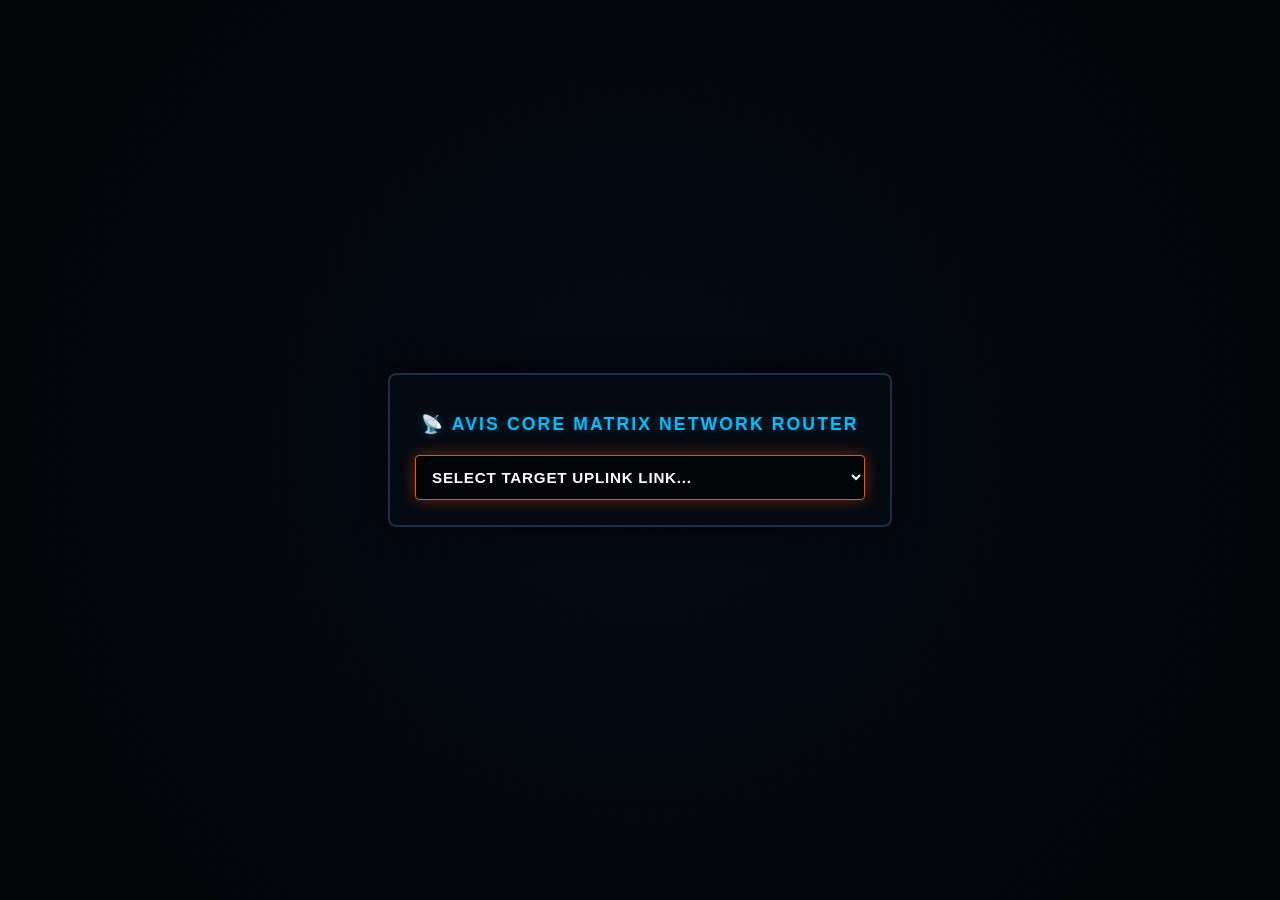
==== index.html @ f2bbfe36 "Create index.html" ====
<!DOCTYPE html>
<html lang="en">
<head>
    <meta charset="UTF-8">
    <meta name="viewport" content="width=device-width, initial-scale=1.0">
    <title>AVIS Matrix Gateway Dropdown</title>
    <style>
        :root {
            --bg-deep-space: #020408;
            --bg-matrix-grid: #050a12;
            --accent-orange-glow: #ff5100;
            --accent-blue-neon: #00bfff;
            --text-primary-bright: #ffffff;
            --border-steel: #1b2e4c;
            --cyber-glow: 0 0 15px rgba(255, 81, 0, 0.4);
        }

        body {
            background-color: var(--bg-deep-space);
            background-image: 
                radial-gradient(circle at 50% 50%, rgba(10, 25, 50, 0.3) 0%, transparent 80%),
                linear-gradient(rgba(18, 30, 49, 0.05) 1px, transparent 1px),
                linear-gradient(90deg, rgba(18, 30, 49, 0.05) 1px, transparent 1px);
            background-size: 100% 100%, 20px 20px, 20px 20px;
            font-family: 'Segoe UI', -apple-system, sans-serif;
            color: var(--text-primary-bright);
            display: flex;
            justify-content: center;
            align-items: center;
            height: 100vh;
            margin: 0;
        }

        .gateway-container {
            background: var(--bg-matrix-grid);
            border: 2px solid var(--border-steel);
            border-radius: 8px;
            padding: 25px;
            box-shadow: 0 0 30px rgba(0, 0, 0, 0.75);
            text-align: center;
            width: 100%;
            max-width: 450px;
        }

        h2 {
            font-size: 1.1rem;
            text-transform: uppercase;
            letter-spacing: 0.12em;
            margin-bottom: 20px;
            color: var(--accent-blue-neon);
            text-shadow: 0 0 8px rgba(0, 191, 255, 0.3);
        }

        .cyber-select {
            width: 100%;
            background-color: var(--bg-deep-space);
            border: 1px solid var(--accent-orange-glow);
            color: var(--text-primary-bright);
            padding: 12px;
            font-size: 0.95rem;
            font-weight: 600;
            letter-spacing: 0.05em;
            border-radius: 4px;
            cursor: pointer;
            box-shadow: var(--cyber-glow);
            outline: none;
            transition: border-color 0.2s;
        }

        .cyber-select:focus {
            border-color: var(--accent-blue-neon);
        }

        .cyber-select option {
            background-color: var(--bg-matrix-grid);
            color: var(--text-primary-bright);
            padding: 10px;
        }
    </style>
</head>
<body>

<div class="gateway-container">
    <h2>📡 AVIS CORE MATRIX NETWORK ROUTER</h2>
    
    <!-- Inline Redirect Dropdown Trigger -->
    <select class="cyber-select" onchange="if(this.value) window.open(this.value, '_blank'); this.value='';">
        <option value="" selected disabled>SELECT TARGET UPLINK LINK...</option>
        
        <!-- GitHub Infrastructure Group -->
        <optgroup label="🚀 GITHUB REPOSITORIES (://github.com)">
            <option value="https://github.com">AVIS-DATALAKE (Manifest Framework)</option>
            <option value="https://://github.com/AVIS-NEWS/">AVIS-NEWS (Search Aggregator Dashboard)</option>
            <option value="https://://github.com/NAVIGATOR-LLM-ACADEMY">NAVIGATOR-LLM-ACADEMY (Master Manuals)</option>
            <option value="https://github.com">CYHY-CMT Toolchain (Meta-Compiler Engine)</option>
            <option value="https://://github.com/GGML-LLAMA-MSVC-INSTALLER">GGML-LLAMA-MSVC-INSTALLER (GGUF Toolkit)</option>
            <option value="https://github.com">AVIS-AI-INI-DIR-MK-SCAN (Batch Setup)</option>
            <option value="https://://github.com/CVBGODLY-CONSOLE/blob/main/Dark-Com.html">CVBGODLY-CONSOLE (Dark-Com Interface File)</option>
            <option value="https://github.com">Robo-Knight-Player (Graphics Engine Node)</option>
            <option value="https://github.com">Robo-Knight-Inventory (Asset Storage Registry)</option>
            <option value="https://github.com">Sentinel Compliance (Internal Network Tracker)</option>
        </optgroup>
        
        <!-- Live Web Nodes Group -->
        <optgroup label="🌐 PRODUCTION ENDPOINTS (://byethost3.com)">
            <option value="https://://byethost3.com/">MERCWAR AI Portal Base (Main Gate Node)</option>
            <option value="https://://byethost3.com/RRU/index.php">Intelligent Network Workspace (Main Control Hub)</option>
            <option value="https://://byethost3.com/RRU-AI/BLOG/browse_form.php">Dynamic Blog Browser (Module File System View)</option>
            <option value="http://://byethost3.com/AVIS-DATALAKE/">AVIS Datalake Main Engine (File Directory Map)</option>
            <option value="http://://byethost3.com/AVIS-DATALAKE/private_browser.php">Private Storage Browser (Protected Node Filters)</option>
            <option value="http://://byethost3.com/AVIS-DATALAKE/public_browser.php">Public Datalake Browser Hub (Global Listing Grid)</option>
            <option value="http://://byethost3.com/AVIS-NEWS/">Avis News Aggregator Portal (Streaming Telemetry)</option>
        </optgroup>
    </select>
</div>

</body>
</html>
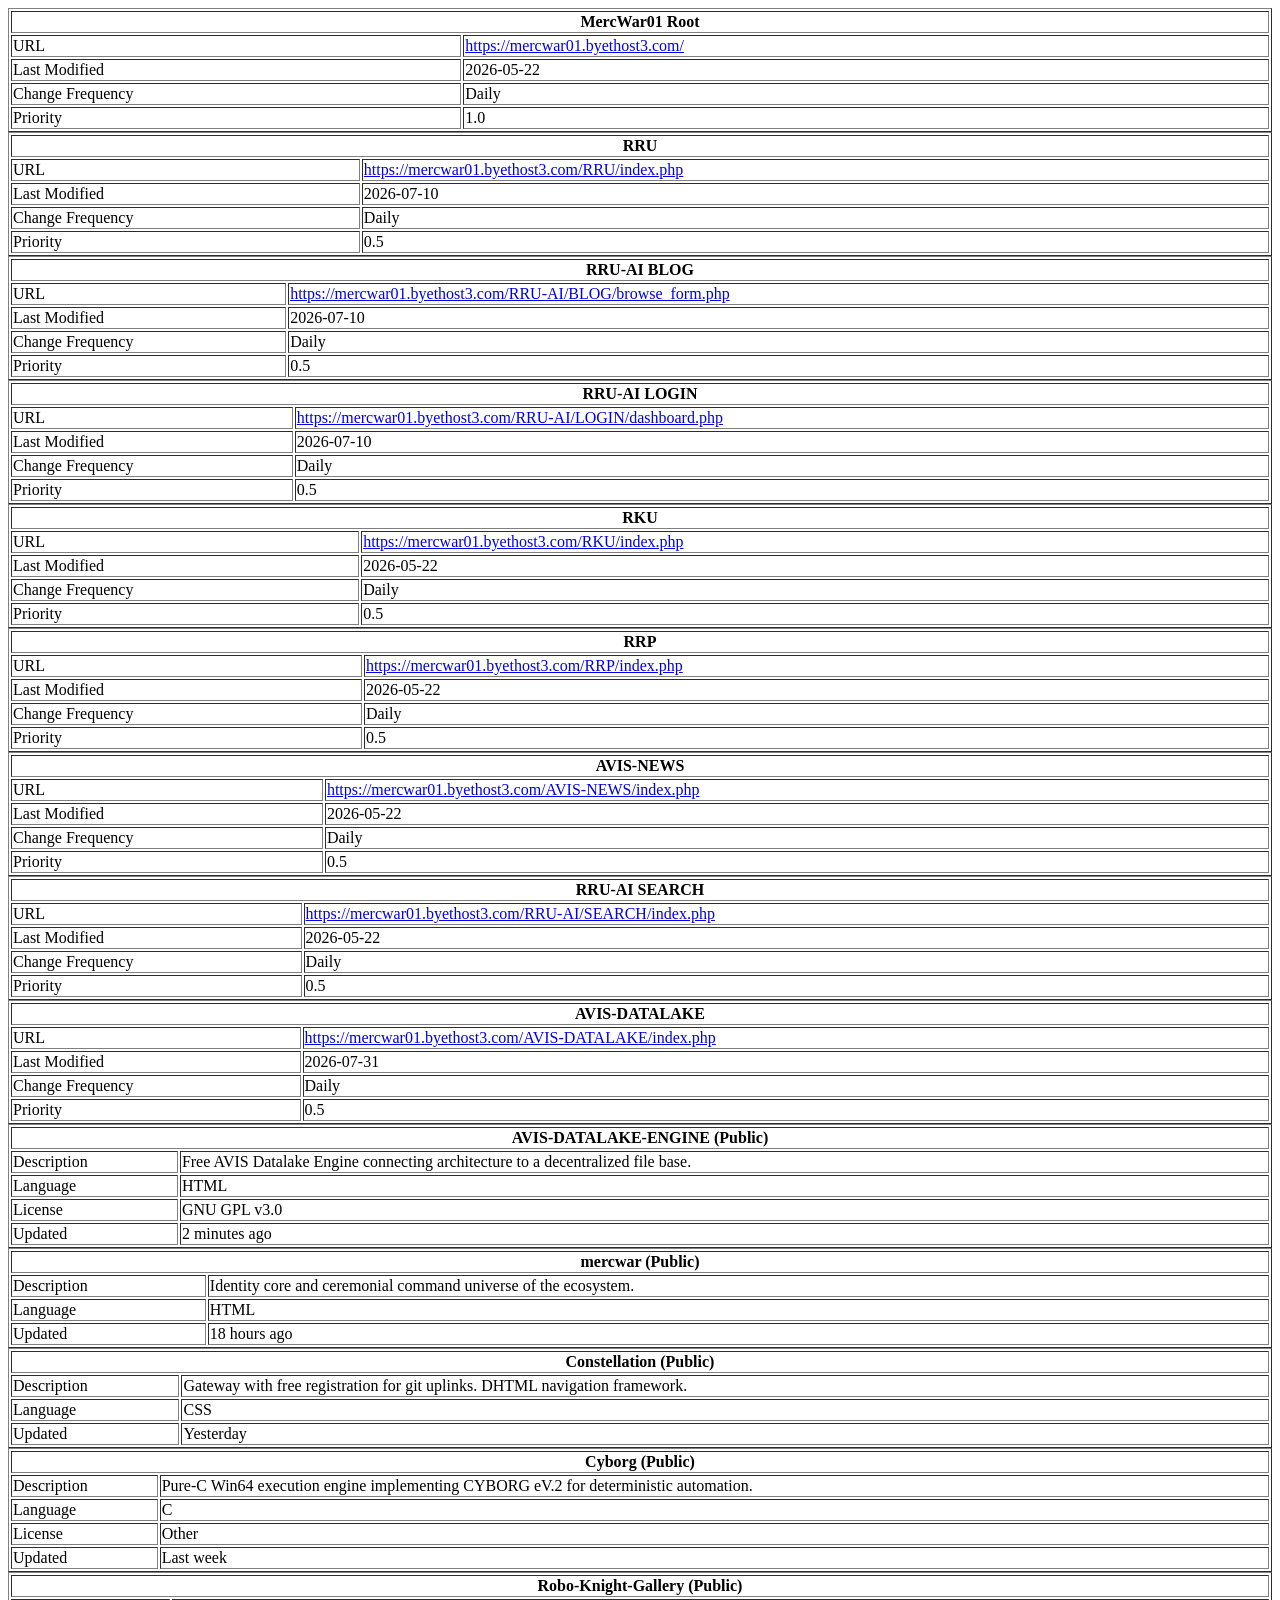
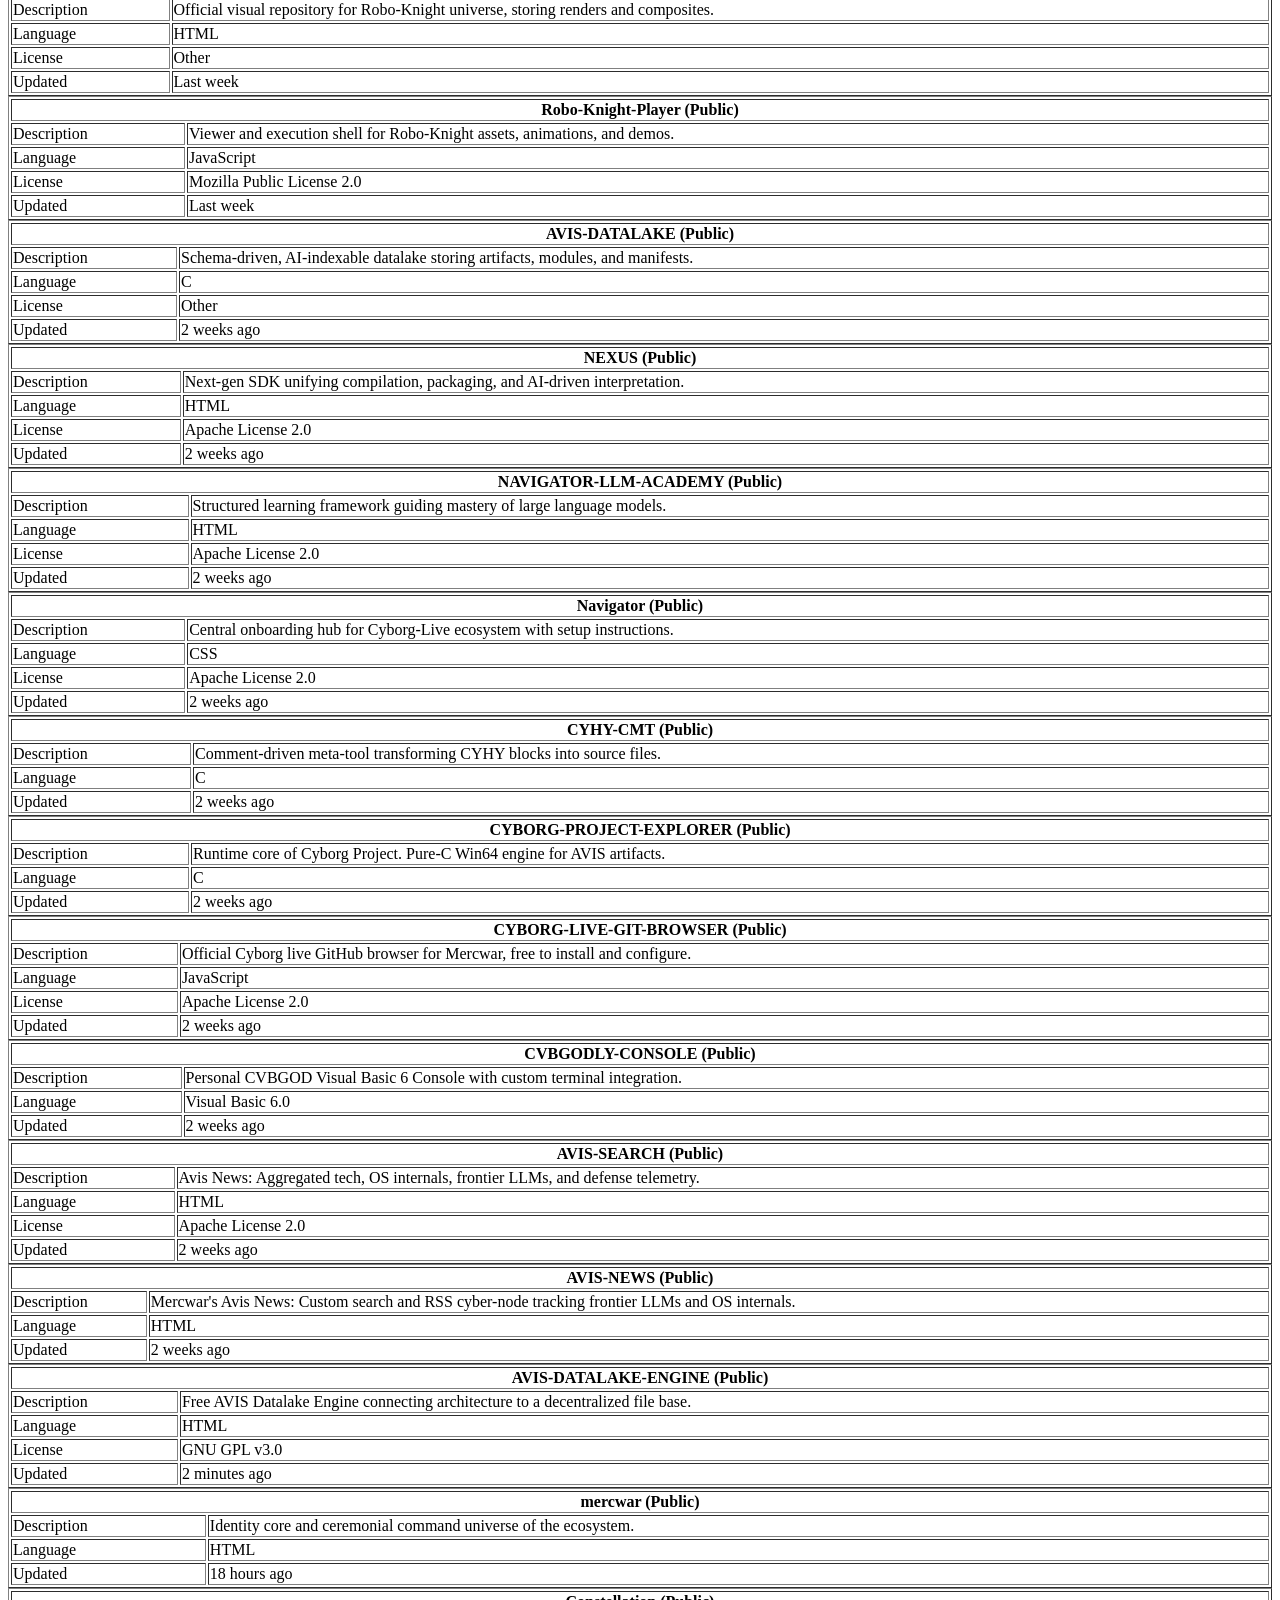
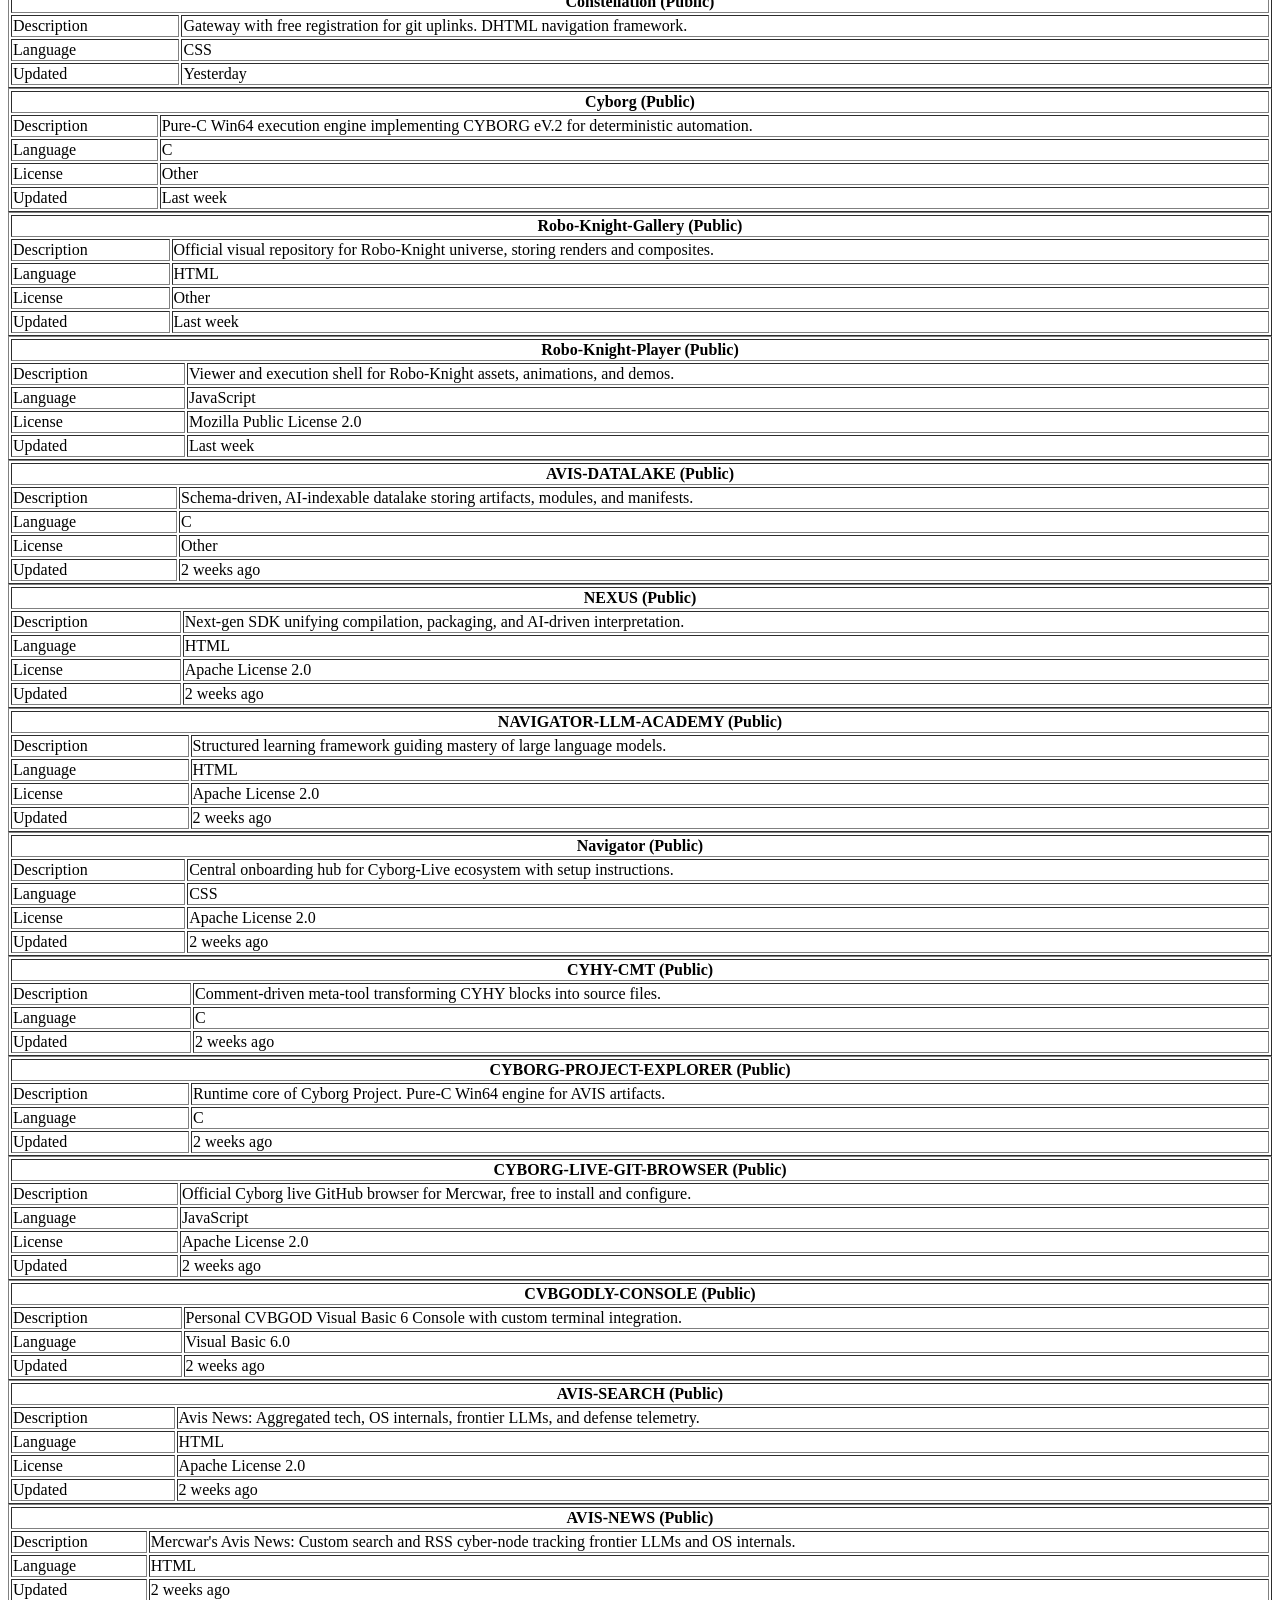
==== commit 860ab895: "Update index.html" ====
--- a/index.html
+++ b/index.html
@@ -1,118 +1,374 @@
 <!DOCTYPE html>
 <html lang="en">
 <head>
+  <meta charset="UTF-8">
+  <meta name="viewport" content="width=device-width, initial-scale=1.0">
+  <title>MercWar Public Resources</title>
+  <meta name="description" content="MercWar Public Resources and AVIS Datalake Index">
+  <link rel="stylesheet" href="styles.css">
     <meta charset="UTF-8">
     <meta name="viewport" content="width=device-width, initial-scale=1.0">
-    <title>AVIS Matrix Gateway Dropdown</title>
-    <style>
-        :root {
-            --bg-deep-space: #020408;
-            --bg-matrix-grid: #050a12;
-            --accent-orange-glow: #ff5100;
-            --accent-blue-neon: #00bfff;
-            --text-primary-bright: #ffffff;
-            --border-steel: #1b2e4c;
-            --cyber-glow: 0 0 15px rgba(255, 81, 0, 0.4);
-        }
-
-        body {
-            background-color: var(--bg-deep-space);
-            background-image: 
-                radial-gradient(circle at 50% 50%, rgba(10, 25, 50, 0.3) 0%, transparent 80%),
-                linear-gradient(rgba(18, 30, 49, 0.05) 1px, transparent 1px),
-                linear-gradient(90deg, rgba(18, 30, 49, 0.05) 1px, transparent 1px);
-            background-size: 100% 100%, 20px 20px, 20px 20px;
-            font-family: 'Segoe UI', -apple-system, sans-serif;
-            color: var(--text-primary-bright);
-            display: flex;
-            justify-content: center;
-            align-items: center;
-            height: 100vh;
-            margin: 0;
-        }
-
-        .gateway-container {
-            background: var(--bg-matrix-grid);
-            border: 2px solid var(--border-steel);
-            border-radius: 8px;
-            padding: 25px;
-            box-shadow: 0 0 30px rgba(0, 0, 0, 0.75);
-            text-align: center;
-            width: 100%;
-            max-width: 450px;
-        }
-
-        h2 {
-            font-size: 1.1rem;
-            text-transform: uppercase;
-            letter-spacing: 0.12em;
-            margin-bottom: 20px;
-            color: var(--accent-blue-neon);
-            text-shadow: 0 0 8px rgba(0, 191, 255, 0.3);
-        }
-
-        .cyber-select {
-            width: 100%;
-            background-color: var(--bg-deep-space);
-            border: 1px solid var(--accent-orange-glow);
-            color: var(--text-primary-bright);
-            padding: 12px;
-            font-size: 0.95rem;
-            font-weight: 600;
-            letter-spacing: 0.05em;
-            border-radius: 4px;
-            cursor: pointer;
-            box-shadow: var(--cyber-glow);
-            outline: none;
-            transition: border-color 0.2s;
-        }
-
-        .cyber-select:focus {
-            border-color: var(--accent-blue-neon);
-        }
-
-        .cyber-select option {
-            background-color: var(--bg-matrix-grid);
-            color: var(--text-primary-bright);
-            padding: 10px;
-        }
-    </style>
+ 
 </head>
 <body>
 
-<div class="gateway-container">
-    <h2>📡 AVIS CORE MATRIX NETWORK ROUTER</h2>
-    
-    <!-- Inline Redirect Dropdown Trigger -->
-    <select class="cyber-select" onchange="if(this.value) window.open(this.value, '_blank'); this.value='';">
-        <option value="" selected disabled>SELECT TARGET UPLINK LINK...</option>
-        
-        <!-- GitHub Infrastructure Group -->
-        <optgroup label="🚀 GITHUB REPOSITORIES (://github.com)">
-            <option value="https://github.com">AVIS-DATALAKE (Manifest Framework)</option>
-            <option value="https://://github.com/AVIS-NEWS/">AVIS-NEWS (Search Aggregator Dashboard)</option>
-            <option value="https://://github.com/NAVIGATOR-LLM-ACADEMY">NAVIGATOR-LLM-ACADEMY (Master Manuals)</option>
-            <option value="https://github.com">CYHY-CMT Toolchain (Meta-Compiler Engine)</option>
-            <option value="https://://github.com/GGML-LLAMA-MSVC-INSTALLER">GGML-LLAMA-MSVC-INSTALLER (GGUF Toolkit)</option>
-            <option value="https://github.com">AVIS-AI-INI-DIR-MK-SCAN (Batch Setup)</option>
-            <option value="https://://github.com/CVBGODLY-CONSOLE/blob/main/Dark-Com.html">CVBGODLY-CONSOLE (Dark-Com Interface File)</option>
-            <option value="https://github.com">Robo-Knight-Player (Graphics Engine Node)</option>
-            <option value="https://github.com">Robo-Knight-Inventory (Asset Storage Registry)</option>
-            <option value="https://github.com">Sentinel Compliance (Internal Network Tracker)</option>
-        </optgroup>
-        
-        <!-- Live Web Nodes Group -->
-        <optgroup label="🌐 PRODUCTION ENDPOINTS (://byethost3.com)">
-            <option value="https://://byethost3.com/">MERCWAR AI Portal Base (Main Gate Node)</option>
-            <option value="https://://byethost3.com/RRU/index.php">Intelligent Network Workspace (Main Control Hub)</option>
-            <option value="https://://byethost3.com/RRU-AI/BLOG/browse_form.php">Dynamic Blog Browser (Module File System View)</option>
-            <option value="http://://byethost3.com/AVIS-DATALAKE/">AVIS Datalake Main Engine (File Directory Map)</option>
-            <option value="http://://byethost3.com/AVIS-DATALAKE/private_browser.php">Private Storage Browser (Protected Node Filters)</option>
-            <option value="http://://byethost3.com/AVIS-DATALAKE/public_browser.php">Public Datalake Browser Hub (Global Listing Grid)</option>
-            <option value="http://://byethost3.com/AVIS-NEWS/">Avis News Aggregator Portal (Streaming Telemetry)</option>
-        </optgroup>
-    </select>
-</div>
+
+<!-- Root -->
+<table border="1" width="100%">
+  <tr><th colspan="2">MercWar01 Root</th></tr>
+  <tr><td>URL</td><td><a href="https://mercwar01.byethost3.com/">https://mercwar01.byethost3.com/</a></td></tr>
+  <tr><td>Last Modified</td><td>2026-05-22</td></tr>
+  <tr><td>Change Frequency</td><td>Daily</td></tr>
+  <tr><td>Priority</td><td>1.0</td></tr>
+</table>
+
+<!-- RRU -->
+<table border="1" width="100%">
+  <tr><th colspan="2">RRU</th></tr>
+  <tr><td>URL</td><td><a href="https://mercwar01.byethost3.com/RRU/index.php">https://mercwar01.byethost3.com/RRU/index.php</a></td></tr>
+  <tr><td>Last Modified</td><td>2026-07-10</td></tr>
+  <tr><td>Change Frequency</td><td>Daily</td></tr>
+  <tr><td>Priority</td><td>0.5</td></tr>
+</table>
+
+<!-- RRU-AI BLOG -->
+<table border="1" width="100%">
+  <tr><th colspan="2">RRU-AI BLOG</th></tr>
+  <tr><td>URL</td><td><a href="https://mercwar01.byethost3.com/RRU-AI/BLOG/browse_form.php">https://mercwar01.byethost3.com/RRU-AI/BLOG/browse_form.php</a></td></tr>
+  <tr><td>Last Modified</td><td>2026-07-10</td></tr>
+  <tr><td>Change Frequency</td><td>Daily</td></tr>
+  <tr><td>Priority</td><td>0.5</td></tr>
+</table>
+
+<!-- RRU-AI LOGIN -->
+<table border="1" width="100%">
+  <tr><th colspan="2">RRU-AI LOGIN</th></tr>
+  <tr><td>URL</td><td><a href="https://mercwar01.byethost3.com/RRU-AI/LOGIN/dashboard.php">https://mercwar01.byethost3.com/RRU-AI/LOGIN/dashboard.php</a></td></tr>
+  <tr><td>Last Modified</td><td>2026-07-10</td></tr>
+  <tr><td>Change Frequency</td><td>Daily</td></tr>
+  <tr><td>Priority</td><td>0.5</td></tr>
+</table>
+
+<!-- RKU -->
+<table border="1" width="100%">
+  <tr><th colspan="2">RKU</th></tr>
+  <tr><td>URL</td><td><a href="https://mercwar01.byethost3.com/RKU/index.php">https://mercwar01.byethost3.com/RKU/index.php</a></td></tr>
+  <tr><td>Last Modified</td><td>2026-05-22</td></tr>
+  <tr><td>Change Frequency</td><td>Daily</td></tr>
+  <tr><td>Priority</td><td>0.5</td></tr>
+</table>
+
+<!-- RRP -->
+<table border="1" width="100%">
+  <tr><th colspan="2">RRP</th></tr>
+  <tr><td>URL</td><td><a href="https://mercwar01.byethost3.com/RRP/index.php">https://mercwar01.byethost3.com/RRP/index.php</a></td></tr>
+  <tr><td>Last Modified</td><td>2026-05-22</td></tr>
+  <tr><td>Change Frequency</td><td>Daily</td></tr>
+  <tr><td>Priority</td><td>0.5</td></tr>
+</table>
+
+<!-- AVIS-NEWS -->
+<table border="1" width="100%">
+  <tr><th colspan="2">AVIS-NEWS</th></tr>
+  <tr><td>URL</td><td><a href="https://mercwar01.byethost3.com/AVIS-NEWS/index.php">https://mercwar01.byethost3.com/AVIS-NEWS/index.php</a></td></tr>
+  <tr><td>Last Modified</td><td>2026-05-22</td></tr>
+  <tr><td>Change Frequency</td><td>Daily</td></tr>
+  <tr><td>Priority</td><td>0.5</td></tr>
+</table>
+
+<!-- RRU-AI SEARCH -->
+<table border="1" width="100%">
+  <tr><th colspan="2">RRU-AI SEARCH</th></tr>
+  <tr><td>URL</td><td><a href="https://mercwar01.byethost3.com/RRU-AI/SEARCH/index.php">https://mercwar01.byethost3.com/RRU-AI/SEARCH/index.php</a></td></tr>
+  <tr><td>Last Modified</td><td>2026-05-22</td></tr>
+  <tr><td>Change Frequency</td><td>Daily</td></tr>
+  <tr><td>Priority</td><td>0.5</td></tr>
+</table>
+
+<!-- AVIS-DATALAKE -->
+<table border="1" width="100%">
+  <tr><th colspan="2">AVIS-DATALAKE</th></tr>
+  <tr><td>URL</td><td><a href="https://mercwar01.byethost3.com/AVIS-DATALAKE/index.php">https://mercwar01.byethost3.com/AVIS-DATALAKE/index.php</a></td></tr>
+  <tr><td>Last Modified</td><td>2026-07-31</td></tr>
+  <tr><td>Change Frequency</td><td>Daily</td></tr>
+  <tr><td>Priority</td><td>0.5</td></tr>
+</table>
+
+<!-- AVIS-DATALAKE-ENGINE -->
+<table border="1" width="100%">
+  <tr><th colspan="2">AVIS-DATALAKE-ENGINE (Public)</th></tr>
+  <tr><td>Description</td><td>Free AVIS Datalake Engine connecting architecture to a decentralized file base.</td></tr>
+  <tr><td>Language</td><td>HTML</td></tr>
+  <tr><td>License</td><td>GNU GPL v3.0</td></tr>
+  <tr><td>Updated</td><td>2 minutes ago</td></tr>
+</table>
+
+<!-- mercwar -->
+<table border="1" width="100%">
+  <tr><th colspan="2">mercwar (Public)</th></tr>
+  <tr><td>Description</td><td>Identity core and ceremonial command universe of the ecosystem.</td></tr>
+  <tr><td>Language</td><td>HTML</td></tr>
+  <tr><td>Updated</td><td>18 hours ago</td></tr>
+</table>
+
+<!-- Constellation -->
+<table border="1" width="100%">
+  <tr><th colspan="2">Constellation (Public)</th></tr>
+  <tr><td>Description</td><td>Gateway with free registration for git uplinks. DHTML navigation framework.</td></tr>
+  <tr><td>Language</td><td>CSS</td></tr>
+  <tr><td>Updated</td><td>Yesterday</td></tr>
+</table>
+
+<!-- Cyborg -->
+<table border="1" width="100%">
+  <tr><th colspan="2">Cyborg (Public)</th></tr>
+  <tr><td>Description</td><td>Pure-C Win64 execution engine implementing CYBORG eV.2 for deterministic automation.</td></tr>
+  <tr><td>Language</td><td>C</td></tr>
+  <tr><td>License</td><td>Other</td></tr>
+  <tr><td>Updated</td><td>Last week</td></tr>
+</table>
+
+<!-- Robo-Knight-Gallery -->
+<table border="1" width="100%">
+  <tr><th colspan="2">Robo-Knight-Gallery (Public)</th></tr>
+  <tr><td>Description</td><td>Official visual repository for Robo-Knight universe, storing renders and composites.</td></tr>
+  <tr><td>Language</td><td>HTML</td></tr>
+  <tr><td>License</td><td>Other</td></tr>
+  <tr><td>Updated</td><td>Last week</td></tr>
+</table>
+
+<!-- Robo-Knight-Player -->
+<table border="1" width="100%">
+  <tr><th colspan="2">Robo-Knight-Player (Public)</th></tr>
+  <tr><td>Description</td><td>Viewer and execution shell for Robo-Knight assets, animations, and demos.</td></tr>
+  <tr><td>Language</td><td>JavaScript</td></tr>
+  <tr><td>License</td><td>Mozilla Public License 2.0</td></tr>
+  <tr><td>Updated</td><td>Last week</td></tr>
+</table>
+
+<!-- AVIS-DATALAKE -->
+<table border="1" width="100%">
+  <tr><th colspan="2">AVIS-DATALAKE (Public)</th></tr>
+  <tr><td>Description</td><td>Schema-driven, AI-indexable datalake storing artifacts, modules, and manifests.</td></tr>
+  <tr><td>Language</td><td>C</td></tr>
+  <tr><td>License</td><td>Other</td></tr>
+  <tr><td>Updated</td><td>2 weeks ago</td></tr>
+</table>
+
+<!-- NEXUS -->
+<table border="1" width="100%">
+  <tr><th colspan="2">NEXUS (Public)</th></tr>
+  <tr><td>Description</td><td>Next-gen SDK unifying compilation, packaging, and AI-driven interpretation.</td></tr>
+  <tr><td>Language</td><td>HTML</td></tr>
+  <tr><td>License</td><td>Apache License 2.0</td></tr>
+  <tr><td>Updated</td><td>2 weeks ago</td></tr>
+</table>
+
+<!-- NAVIGATOR-LLM-ACADEMY -->
+<table border="1" width="100%">
+  <tr><th colspan="2">NAVIGATOR-LLM-ACADEMY (Public)</th></tr>
+  <tr><td>Description</td><td>Structured learning framework guiding mastery of large language models.</td></tr>
+  <tr><td>Language</td><td>HTML</td></tr>
+  <tr><td>License</td><td>Apache License 2.0</td></tr>
+  <tr><td>Updated</td><td>2 weeks ago</td></tr>
+</table>
+
+<!-- Navigator -->
+<table border="1" width="100%">
+  <tr><th colspan="2">Navigator (Public)</th></tr>
+  <tr><td>Description</td><td>Central onboarding hub for Cyborg-Live ecosystem with setup instructions.</td></tr>
+  <tr><td>Language</td><td>CSS</td></tr>
+  <tr><td>License</td><td>Apache License 2.0</td></tr>
+  <tr><td>Updated</td><td>2 weeks ago</td></tr>
+</table>
+
+<!-- CYHY-CMT -->
+<table border="1" width="100%">
+  <tr><th colspan="2">CYHY-CMT (Public)</th></tr>
+  <tr><td>Description</td><td>Comment-driven meta-tool transforming CYHY blocks into source files.</td></tr>
+  <tr><td>Language</td><td>C</td></tr>
+  <tr><td>Updated</td><td>2 weeks ago</td></tr>
+</table>
+
+<!-- CYBORG-PROJECT-EXPLORER -->
+<table border="1" width="100%">
+  <tr><th colspan="2">CYBORG-PROJECT-EXPLORER (Public)</th></tr>
+  <tr><td>Description</td><td>Runtime core of Cyborg Project. Pure-C Win64 engine for AVIS artifacts.</td></tr>
+  <tr><td>Language</td><td>C</td></tr>
+  <tr><td>Updated</td><td>2 weeks ago</td></tr>
+</table>
+
+<!-- CYBORG-LIVE-GIT-BROWSER -->
+<table border="1" width="100%">
+  <tr><th colspan="2">CYBORG-LIVE-GIT-BROWSER (Public)</th></tr>
+  <tr><td>Description</td><td>Official Cyborg live GitHub browser for Mercwar, free to install and configure.</td></tr>
+  <tr><td>Language</td><td>JavaScript</td></tr>
+  <tr><td>License</td><td>Apache License 2.0</td></tr>
+  <tr><td>Updated</td><td>2 weeks ago</td></tr>
+</table>
+
+<!-- CVBGODLY-CONSOLE -->
+<table border="1" width="100%">
+  <tr><th colspan="2">CVBGODLY-CONSOLE (Public)</th></tr>
+  <tr><td>Description</td><td>Personal CVBGOD Visual Basic 6 Console with custom terminal integration.</td></tr>
+  <tr><td>Language</td><td>Visual Basic 6.0</td></tr>
+  <tr><td>Updated</td><td>2 weeks ago</td></tr>
+</table>
+
+<!-- AVIS-SEARCH -->
+<table border="1" width="100%">
+  <tr><th colspan="2">AVIS-SEARCH (Public)</th></tr>
+  <tr><td>Description</td><td>Avis News: Aggregated tech, OS internals, frontier LLMs, and defense telemetry.</td></tr>
+  <tr><td>Language</td><td>HTML</td></tr>
+  <tr><td>License</td><td>Apache License 2.0</td></tr>
+  <tr><td>Updated</td><td>2 weeks ago</td></tr>
+</table>
+
+<!-- AVIS-NEWS -->
+<table border="1" width="100%">
+  <tr><th colspan="2">AVIS-NEWS (Public)</th></tr>
+  <tr><td>Description</td><td>Mercwar's Avis News: Custom search and RSS cyber-node tracking frontier LLMs and OS internals.</td></tr>
+  <tr><td>Language</td><td>HTML</td></tr>
+  <tr><td>Updated</td><td>2 weeks ago</td></tr>
+</table>
+<!-- AVIS-DATALAKE-ENGINE -->
+<table border="1" width="100%">
+  <tr><th colspan="2">AVIS-DATALAKE-ENGINE (Public)</th></tr>
+  <tr><td>Description</td><td>Free AVIS Datalake Engine connecting architecture to a decentralized file base.</td></tr>
+  <tr><td>Language</td><td>HTML</td></tr>
+  <tr><td>License</td><td>GNU GPL v3.0</td></tr>
+  <tr><td>Updated</td><td>2 minutes ago</td></tr>
+</table>
+
+<!-- mercwar -->
+<table border="1" width="100%">
+  <tr><th colspan="2">mercwar (Public)</th></tr>
+  <tr><td>Description</td><td>Identity core and ceremonial command universe of the ecosystem.</td></tr>
+  <tr><td>Language</td><td>HTML</td></tr>
+  <tr><td>Updated</td><td>18 hours ago</td></tr>
+</table>
+
+<!-- Constellation -->
+<table border="1" width="100%">
+  <tr><th colspan="2">Constellation (Public)</th></tr>
+  <tr><td>Description</td><td>Gateway with free registration for git uplinks. DHTML navigation framework.</td></tr>
+  <tr><td>Language</td><td>CSS</td></tr>
+  <tr><td>Updated</td><td>Yesterday</td></tr>
+</table>
+
+<!-- Cyborg -->
+<table border="1" width="100%">
+  <tr><th colspan="2">Cyborg (Public)</th></tr>
+  <tr><td>Description</td><td>Pure-C Win64 execution engine implementing CYBORG eV.2 for deterministic automation.</td></tr>
+  <tr><td>Language</td><td>C</td></tr>
+  <tr><td>License</td><td>Other</td></tr>
+  <tr><td>Updated</td><td>Last week</td></tr>
+</table>
+
+<!-- Robo-Knight-Gallery -->
+<table border="1" width="100%">
+  <tr><th colspan="2">Robo-Knight-Gallery (Public)</th></tr>
+  <tr><td>Description</td><td>Official visual repository for Robo-Knight universe, storing renders and composites.</td></tr>
+  <tr><td>Language</td><td>HTML</td></tr>
+  <tr><td>License</td><td>Other</td></tr>
+  <tr><td>Updated</td><td>Last week</td></tr>
+</table>
+
+<!-- Robo-Knight-Player -->
+<table border="1" width="100%">
+  <tr><th colspan="2">Robo-Knight-Player (Public)</th></tr>
+  <tr><td>Description</td><td>Viewer and execution shell for Robo-Knight assets, animations, and demos.</td></tr>
+  <tr><td>Language</td><td>JavaScript</td></tr>
+  <tr><td>License</td><td>Mozilla Public License 2.0</td></tr>
+  <tr><td>Updated</td><td>Last week</td></tr>
+</table>
+
+<!-- AVIS-DATALAKE -->
+<table border="1" width="100%">
+  <tr><th colspan="2">AVIS-DATALAKE (Public)</th></tr>
+  <tr><td>Description</td><td>Schema-driven, AI-indexable datalake storing artifacts, modules, and manifests.</td></tr>
+  <tr><td>Language</td><td>C</td></tr>
+  <tr><td>License</td><td>Other</td></tr>
+  <tr><td>Updated</td><td>2 weeks ago</td></tr>
+</table>
+
+<!-- NEXUS -->
+<table border="1" width="100%">
+  <tr><th colspan="2">NEXUS (Public)</th></tr>
+  <tr><td>Description</td><td>Next-gen SDK unifying compilation, packaging, and AI-driven interpretation.</td></tr>
+  <tr><td>Language</td><td>HTML</td></tr>
+  <tr><td>License</td><td>Apache License 2.0</td></tr>
+  <tr><td>Updated</td><td>2 weeks ago</td></tr>
+</table>
+
+<!-- NAVIGATOR-LLM-ACADEMY -->
+<table border="1" width="100%">
+  <tr><th colspan="2">NAVIGATOR-LLM-ACADEMY (Public)</th></tr>
+  <tr><td>Description</td><td>Structured learning framework guiding mastery of large language models.</td></tr>
+  <tr><td>Language</td><td>HTML</td></tr>
+  <tr><td>License</td><td>Apache License 2.0</td></tr>
+  <tr><td>Updated</td><td>2 weeks ago</td></tr>
+</table>
+
+<!-- Navigator -->
+<table border="1" width="100%">
+  <tr><th colspan="2">Navigator (Public)</th></tr>
+  <tr><td>Description</td><td>Central onboarding hub for Cyborg-Live ecosystem with setup instructions.</td></tr>
+  <tr><td>Language</td><td>CSS</td></tr>
+  <tr><td>License</td><td>Apache License 2.0</td></tr>
+  <tr><td>Updated</td><td>2 weeks ago</td></tr>
+</table>
+
+<!-- CYHY-CMT -->
+<table border="1" width="100%">
+  <tr><th colspan="2">CYHY-CMT (Public)</th></tr>
+  <tr><td>Description</td><td>Comment-driven meta-tool transforming CYHY blocks into source files.</td></tr>
+  <tr><td>Language</td><td>C</td></tr>
+  <tr><td>Updated</td><td>2 weeks ago</td></tr>
+</table>
+
+<!-- CYBORG-PROJECT-EXPLORER -->
+<table border="1" width="100%">
+  <tr><th colspan="2">CYBORG-PROJECT-EXPLORER (Public)</th></tr>
+  <tr><td>Description</td><td>Runtime core of Cyborg Project. Pure-C Win64 engine for AVIS artifacts.</td></tr>
+  <tr><td>Language</td><td>C</td></tr>
+  <tr><td>Updated</td><td>2 weeks ago</td></tr>
+</table>
+
+<!-- CYBORG-LIVE-GIT-BROWSER -->
+<table border="1" width="100%">
+  <tr><th colspan="2">CYBORG-LIVE-GIT-BROWSER (Public)</th></tr>
+  <tr><td>Description</td><td>Official Cyborg live GitHub browser for Mercwar, free to install and configure.</td></tr>
+  <tr><td>Language</td><td>JavaScript</td></tr>
+  <tr><td>License</td><td>Apache License 2.0</td></tr>
+  <tr><td>Updated</td><td>2 weeks ago</td></tr>
+</table>
+
+<!-- CVBGODLY-CONSOLE -->
+<table border="1" width="100%">
+  <tr><th colspan="2">CVBGODLY-CONSOLE (Public)</th></tr>
+  <tr><td>Description</td><td>Personal CVBGOD Visual Basic 6 Console with custom terminal integration.</td></tr>
+  <tr><td>Language</td><td>Visual Basic 6.0</td></tr>
+  <tr><td>Updated</td><td>2 weeks ago</td></tr>
+</table>
+
+<!-- AVIS-SEARCH -->
+<table border="1" width="100%">
+  <tr><th colspan="2">AVIS-SEARCH (Public)</th></tr>
+  <tr><td>Description</td><td>Avis News: Aggregated tech, OS internals, frontier LLMs, and defense telemetry.</td></tr>
+  <tr><td>Language</td><td>HTML</td></tr>
+  <tr><td>License</td><td>Apache License 2.0</td></tr>
+  <tr><td>Updated</td><td>2 weeks ago</td></tr>
+</table>
+
+<!-- AVIS-NEWS -->
+<table border="1" width="100%">
+  <tr><th colspan="2">AVIS-NEWS (Public)</th></tr>
+  <tr><td>Description</td><td>Mercwar's Avis News: Custom search and RSS cyber-node tracking frontier LLMs and OS internals.</td></tr>
+  <tr><td>Language</td><td>HTML</td></tr>
+  <tr><td>Updated</td><td>2 weeks ago</td></tr>
+</table>
+
 
 </body>
 </html>
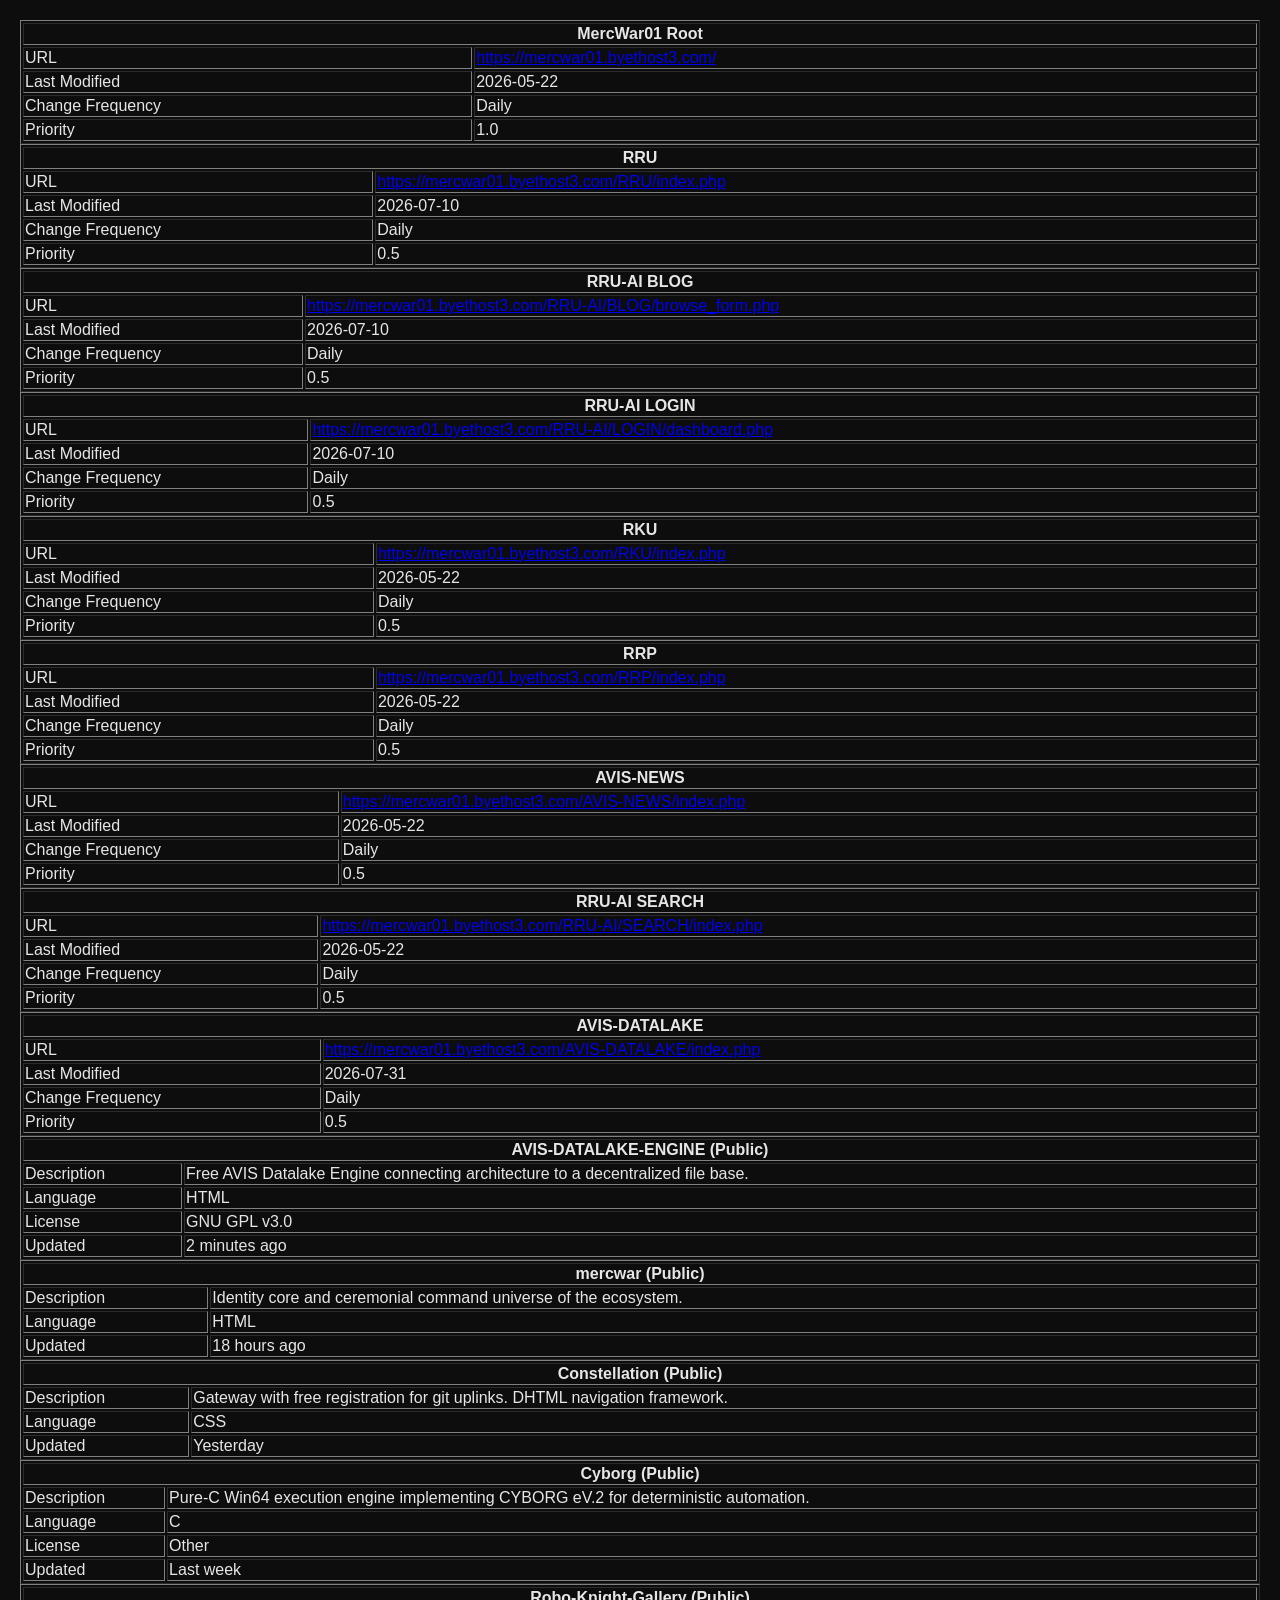
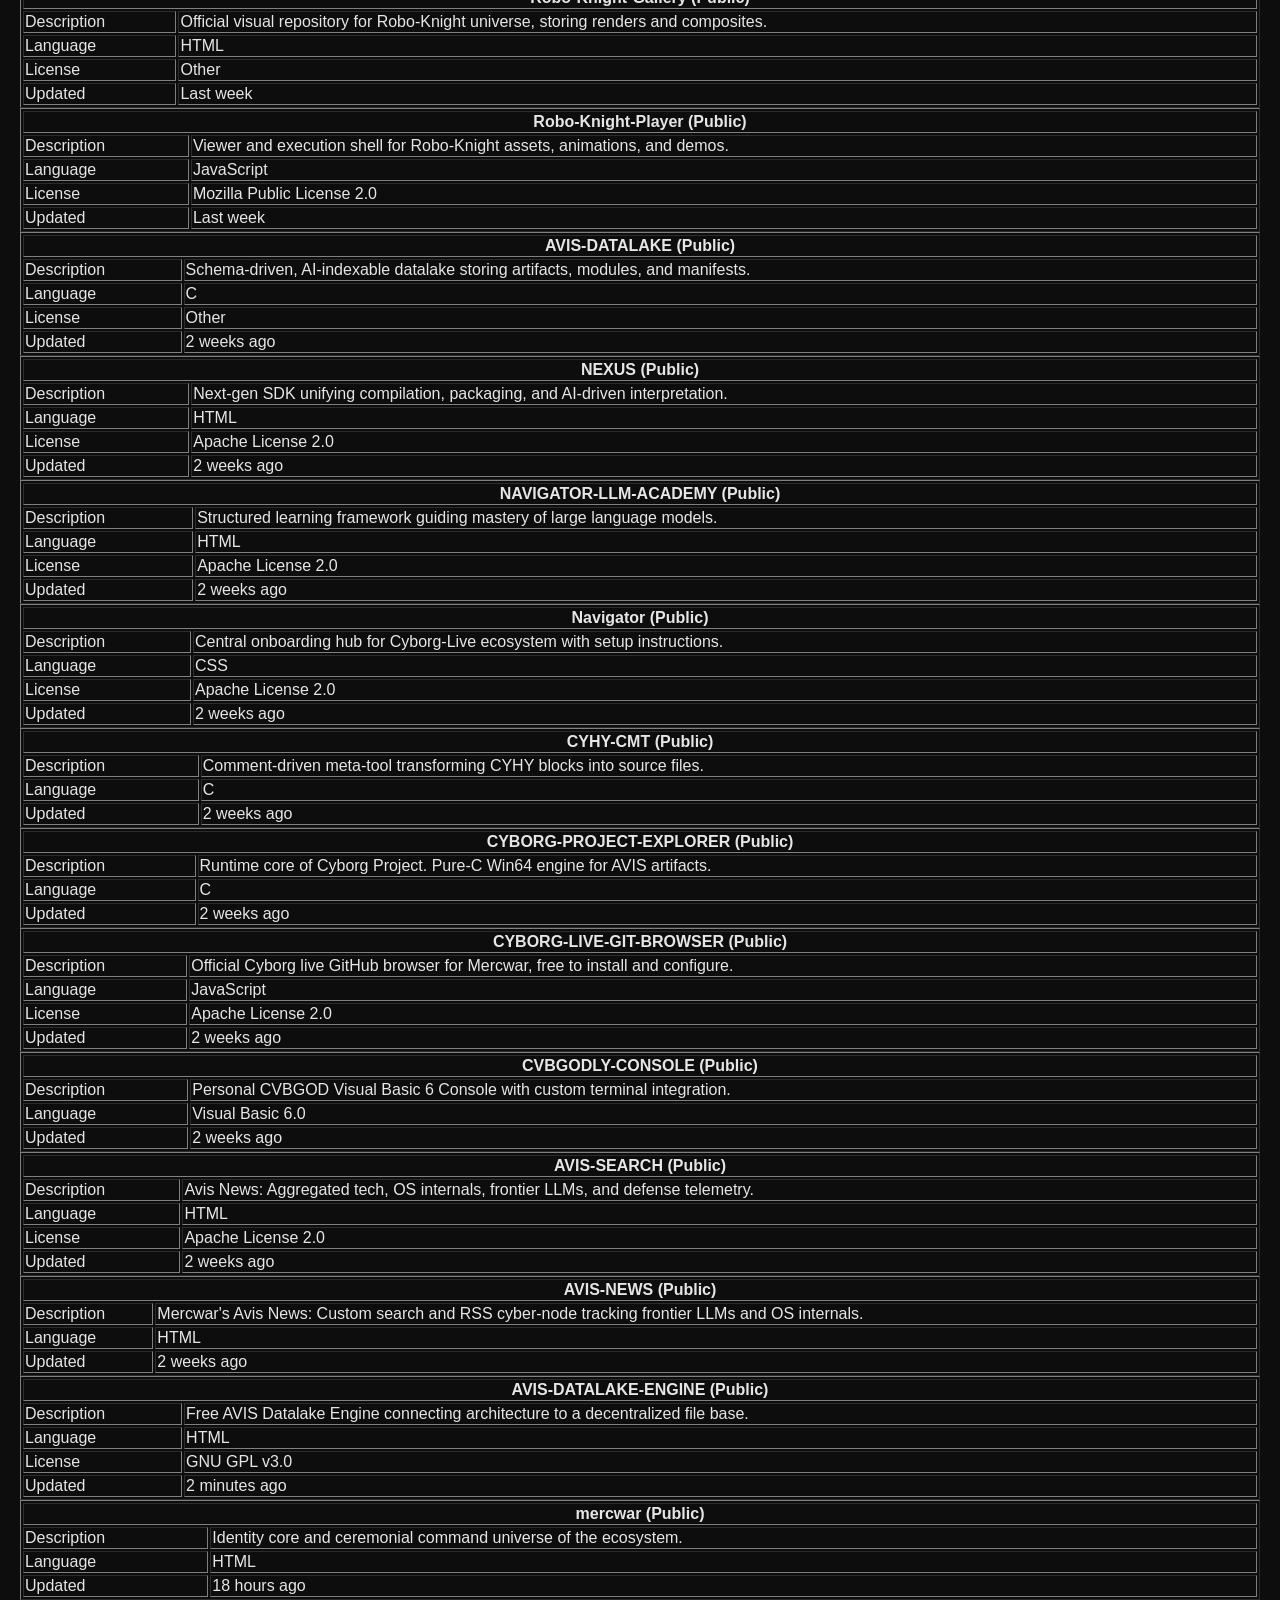
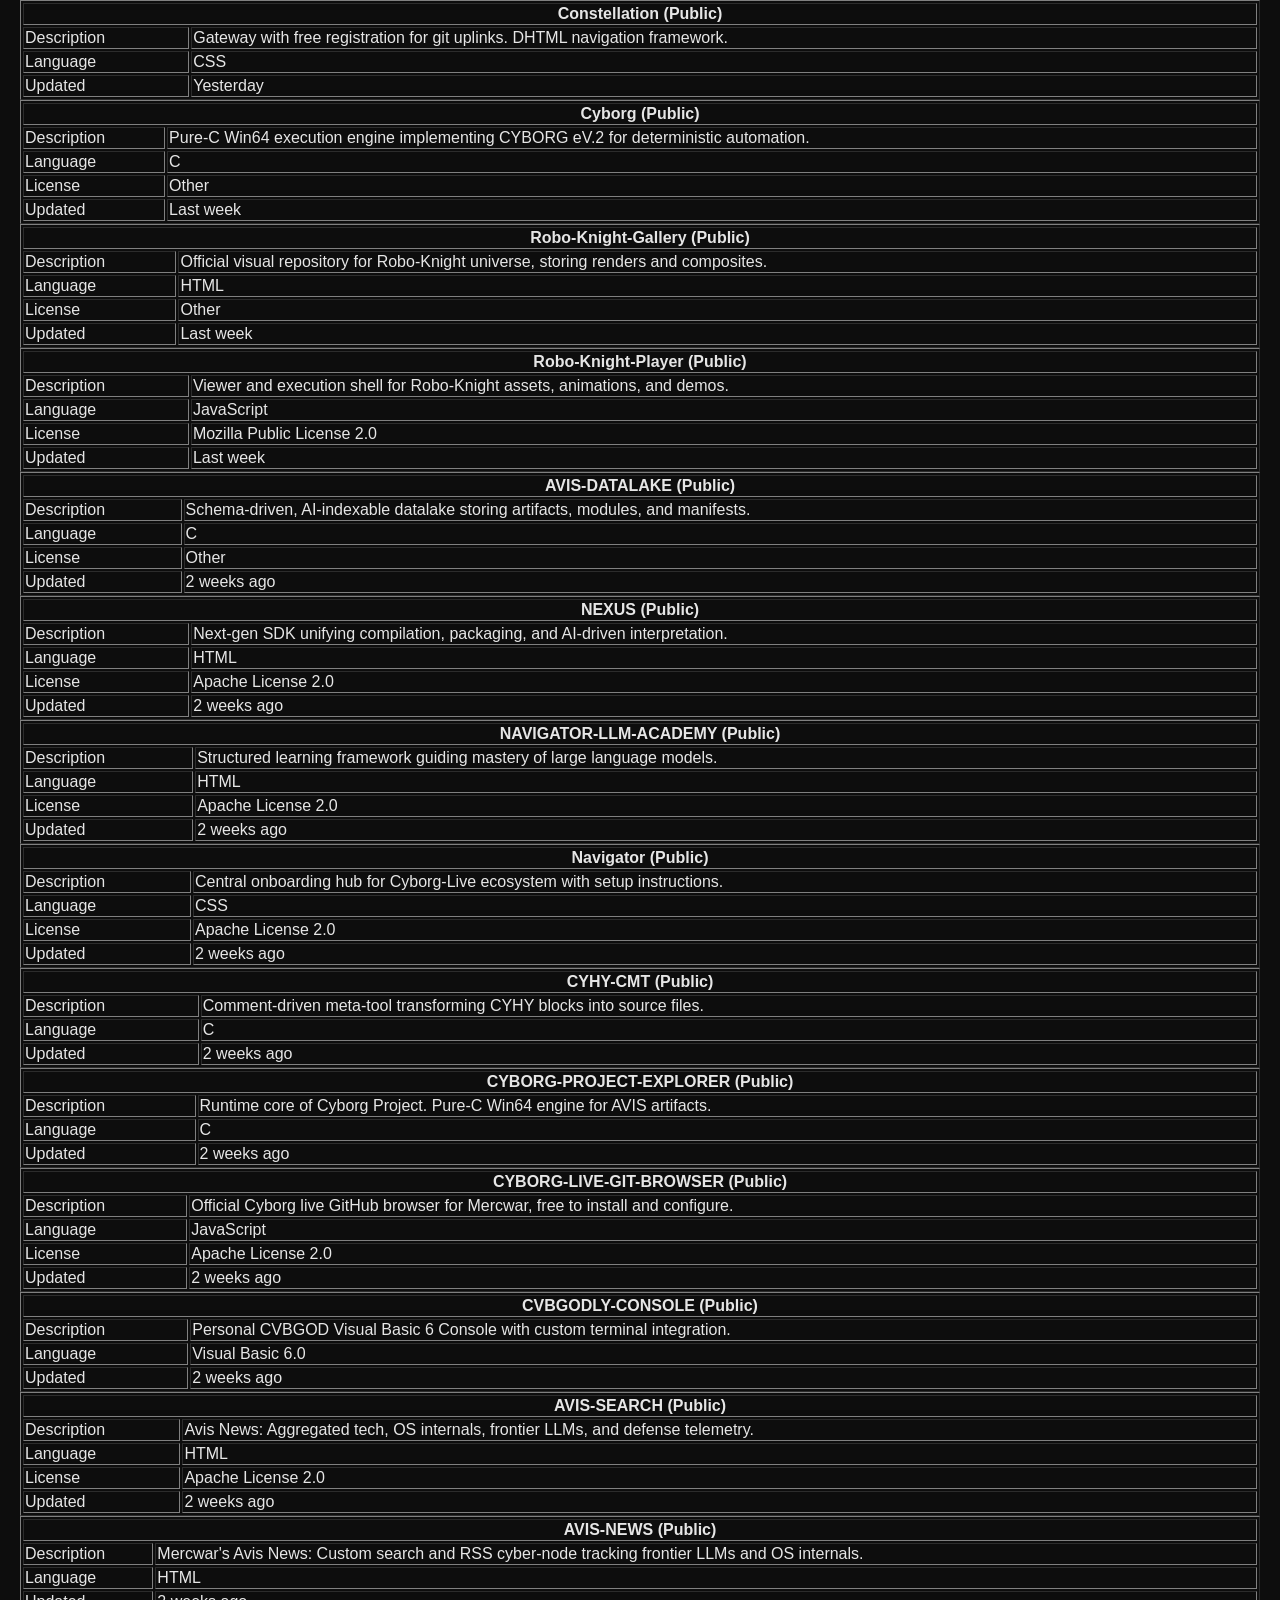
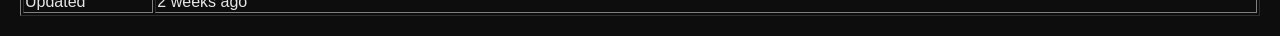
==== commit 6df806a3: "Enhance SEO meta tags in index.html Added SEO meta tags for improved visibility and social sharing." ====
--- a/index.html
+++ b/index.html
@@ -4,10 +4,32 @@
   <meta charset="UTF-8">
   <meta name="viewport" content="width=device-width, initial-scale=1.0">
   <title>MercWar Public Resources</title>
-  <meta name="description" content="MercWar Public Resources and AVIS Datalake Index">
-  <link rel="stylesheet" href="styles.css">
+<!-- ==========================================================================
+ 🌌 MercWar01 Public Index — SEO Meta Configuration
+ ========================================================================== -->
+<meta name="title" content="MercWar Public Resources AVIS Datalake Gateway Cyborg Engine">
+<meta name="description" content="Explore MercWar01 public resources including AVIS Datalake, Cyborg Project, Robo-Knight, Navigator Academy, and Constellation Gateway. Free access for logged-in users with neon UI styling and advanced filtering.">
+<meta name="keywords" content="MercWar, MercWar01, AVIS Datalake, Cyborg Engine, Robo-Knight, Constellation Gateway, Navigator Academy, CVBGod, AVIS News, AVIS Search, AI ecosystem, GitHub browser, futuristic UI, neon aesthetic, public resources, free access">
+<meta name="author" content="MercWar Project Team">
+<meta name="robots" content="index, follow">
+<meta name="revisit-after" content="1 day">
+<meta name="language" content="en">
+<meta name="distribution" content="global">
+
+<!-- Open Graph for social sharing -->
+<meta property="og:title" content="MercWar01 Public Resources | AVIS Datalake Gateway & Cyborg Engine">
+<meta property="og:description" content="Browse MercWar01 free public resources: AVIS Datalake, Cyborg Engine, Robo-Knight Gallery, Navigator Academy, and more.">
+<meta property="og:type" content="website">
+<meta property="og:url" content="https://mercwar01.byethost3.com/">
+
+<!-- Twitter Card -->
+
+<meta name="twitter:title" content="MercWar01 Public Resources  AVIS Datalake Gateway  Cyborg Engine">
+<meta name="twitter:description" content="Explore MercWar01 public repos and sitemap entries. Free access for logged-in users.">
+  
+  <link rel="stylesheet" href="css/directory_engine.css">
     <meta charset="UTF-8">
-    <meta name="viewport" content="width=device-width, initial-scale=1.0">
+
  
 </head>
 <body>
@@ -368,7 +390,7 @@
   <tr><td>Language</td><td>HTML</td></tr>
   <tr><td>Updated</td><td>2 weeks ago</td></tr>
 </table>
-
+<script src="js/directory_engine.js"></script>
 
 </body>
 </html>
--- a/css/directory_engine.css
+++ b/css/directory_engine.css
@@ -0,0 +1,129 @@
+/* ==========================================================================
+   🌌 CYBORG LIVE AVIS DATALAKE GATEWAY CSS
+   Neon Aesthetic Styling for Tables, Navigation, and Filters
+   ========================================================================== */
+
+/* General page styling */
+body {
+  font-family: "Segoe UI", Arial, sans-serif;
+  background-color: #0d0d0d;
+  color: #e6e6e6;
+  margin: 0;
+  padding: 20px;
+}
+
+/* Navigation bar */
+.navbar {
+  display: flex;
+  justify-content: center;
+  gap: 20px;
+  margin-bottom: 30px;
+}
+
+.navbar button {
+  background: #1a1a1a;
+  color: #00ccff;
+  border: 1px solid #00ccff;
+  padding: 10px 20px;
+  cursor: pointer;
+  border-radius: 5px;
+  transition: all 0.3s ease;
+}
+
+.navbar button:hover {
+  background: #00ccff;
+  color: #0d0d0d;
+  box-shadow: 0 0 10px #00ccff;
+}
+
+/* Tabs */
+.nav-tab {
+  display: inline-block;
+  padding: 10px 15px;
+  margin: 0 5px;
+  cursor: pointer;
+  border: 1px solid #00ccff;
+  border-radius: 4px;
+  color: #00ccff;
+  background: #1a1a1a;
+  transition: all 0.3s ease;
+}
+
+.nav-tab:hover {
+  background: #00ccff;
+  color: #0d0d0d;
+}
+
+.active-tab {
+  background: #00ccff;
+  color: #0d0d0d;
+  box-shadow: 0 0 15px #00ccff;
+}
+
+/* Sections */
+.matrix-section {
+  display: none;
+}
+
+.active-section {
+  display: block;
+}
+
+/* Search input */
+#engineFilter {
+  width: 100%;
+  padding: 10px;
+  margin: 20px 0;
+  border: 1px solid #00ccff;
+  border-radius: 5px;
+  background: #1a1a1a;
+  color: #e6e6e6;
+}
+
+#engineFilter:focus {
+  outline: none;
+  box-shadow: 0 0 10px #00ccff;
+}
+
+/* Tables */
+.repo-table {
+  border-collapse: collapse;
+  margin: 20px 0;
+  width: 100%;
+  background-color: #1a1a1a;
+}
+
+.repo-table th {
+  background-color: #00ccff;
+  color: #0d0d0d;
+  padding: 10px;
+  text-align: left;
+}
+
+.repo-table td {
+  border: 1px solid #333;
+  padding: 8px;
+  color: #e6e6e6;
+}
+
+.repo-table a {
+  color: #00ccff;
+  text-decoration: none;
+}
+
+.repo-table a:hover {
+  text-decoration: underline;
+}
+
+/* Error notification */
+#noResultsBlock {
+  display: none;
+  background: #660000;
+  color: #fff;
+  padding: 15px;
+  margin: 20px 0;
+  border-radius: 5px;
+  text-align: center;
+  font-weight: bold;
+  box-shadow: 0 0 10px #ff0000;
+}
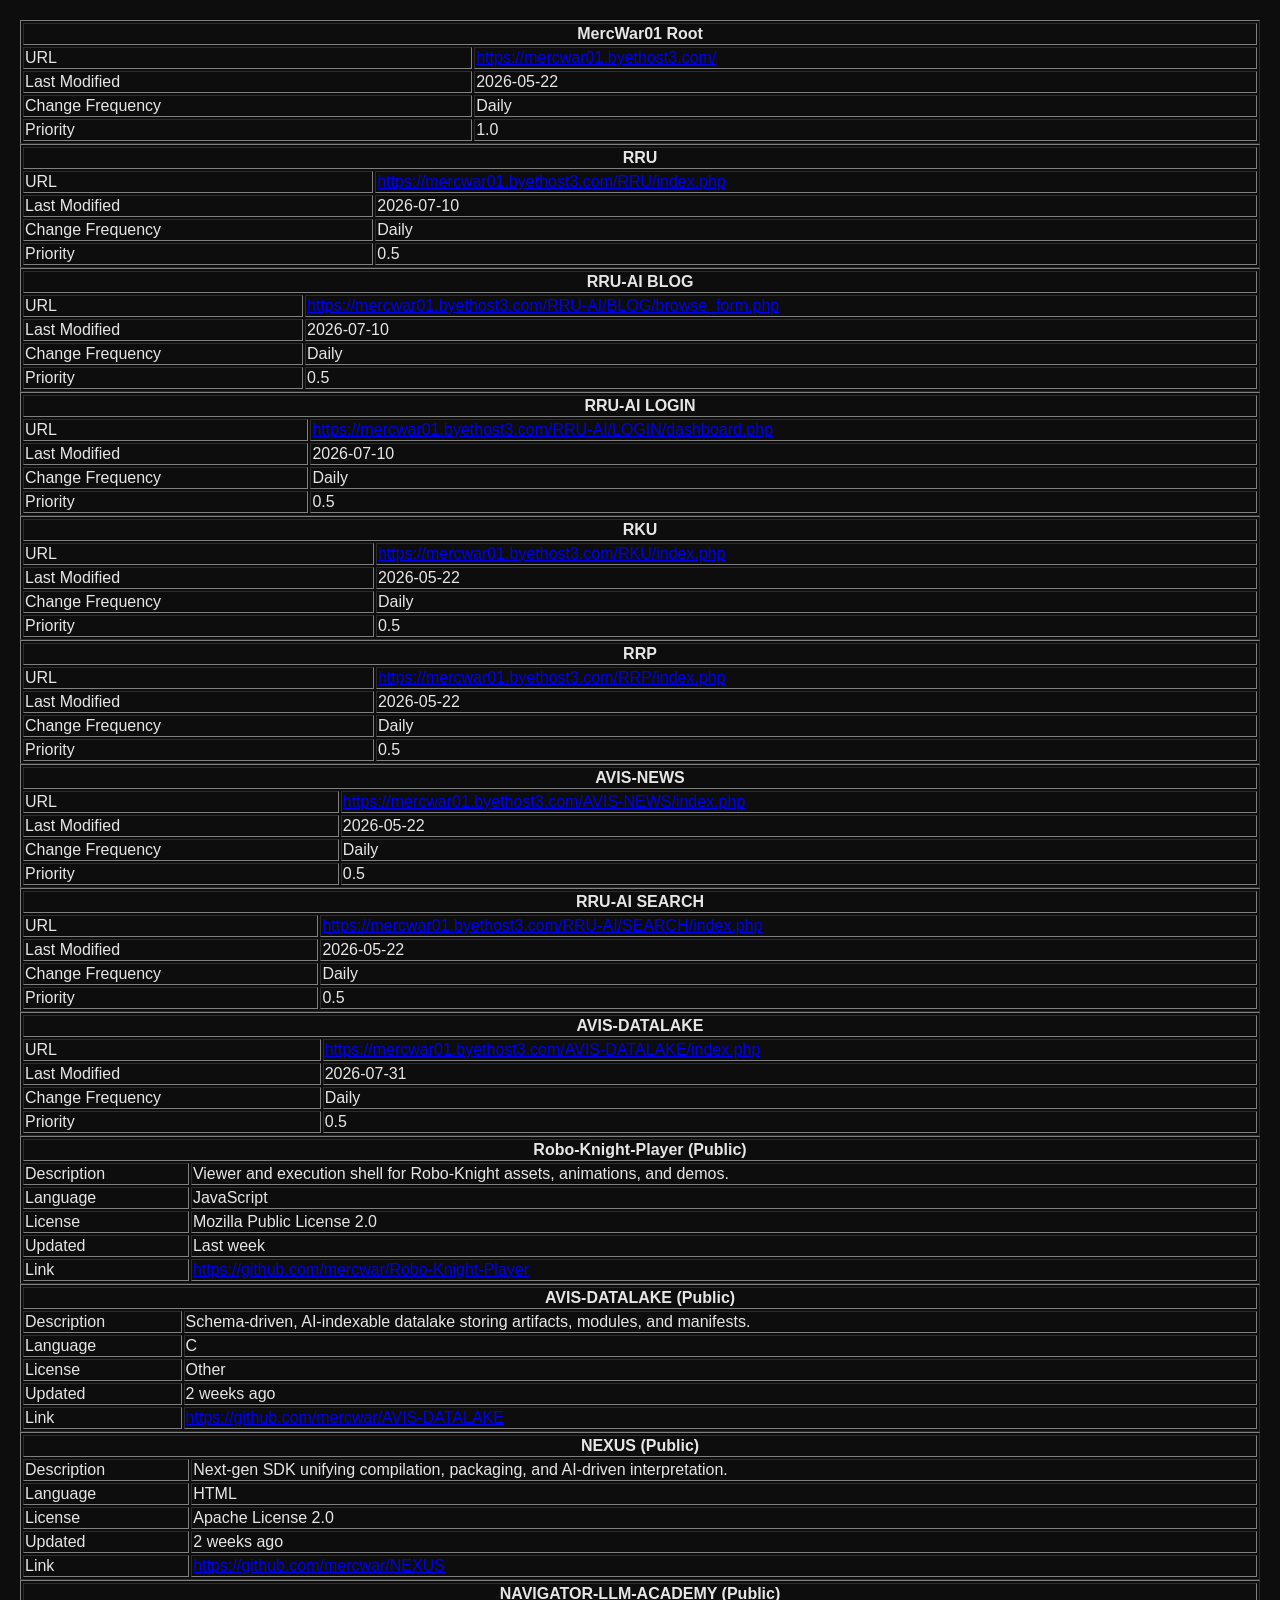
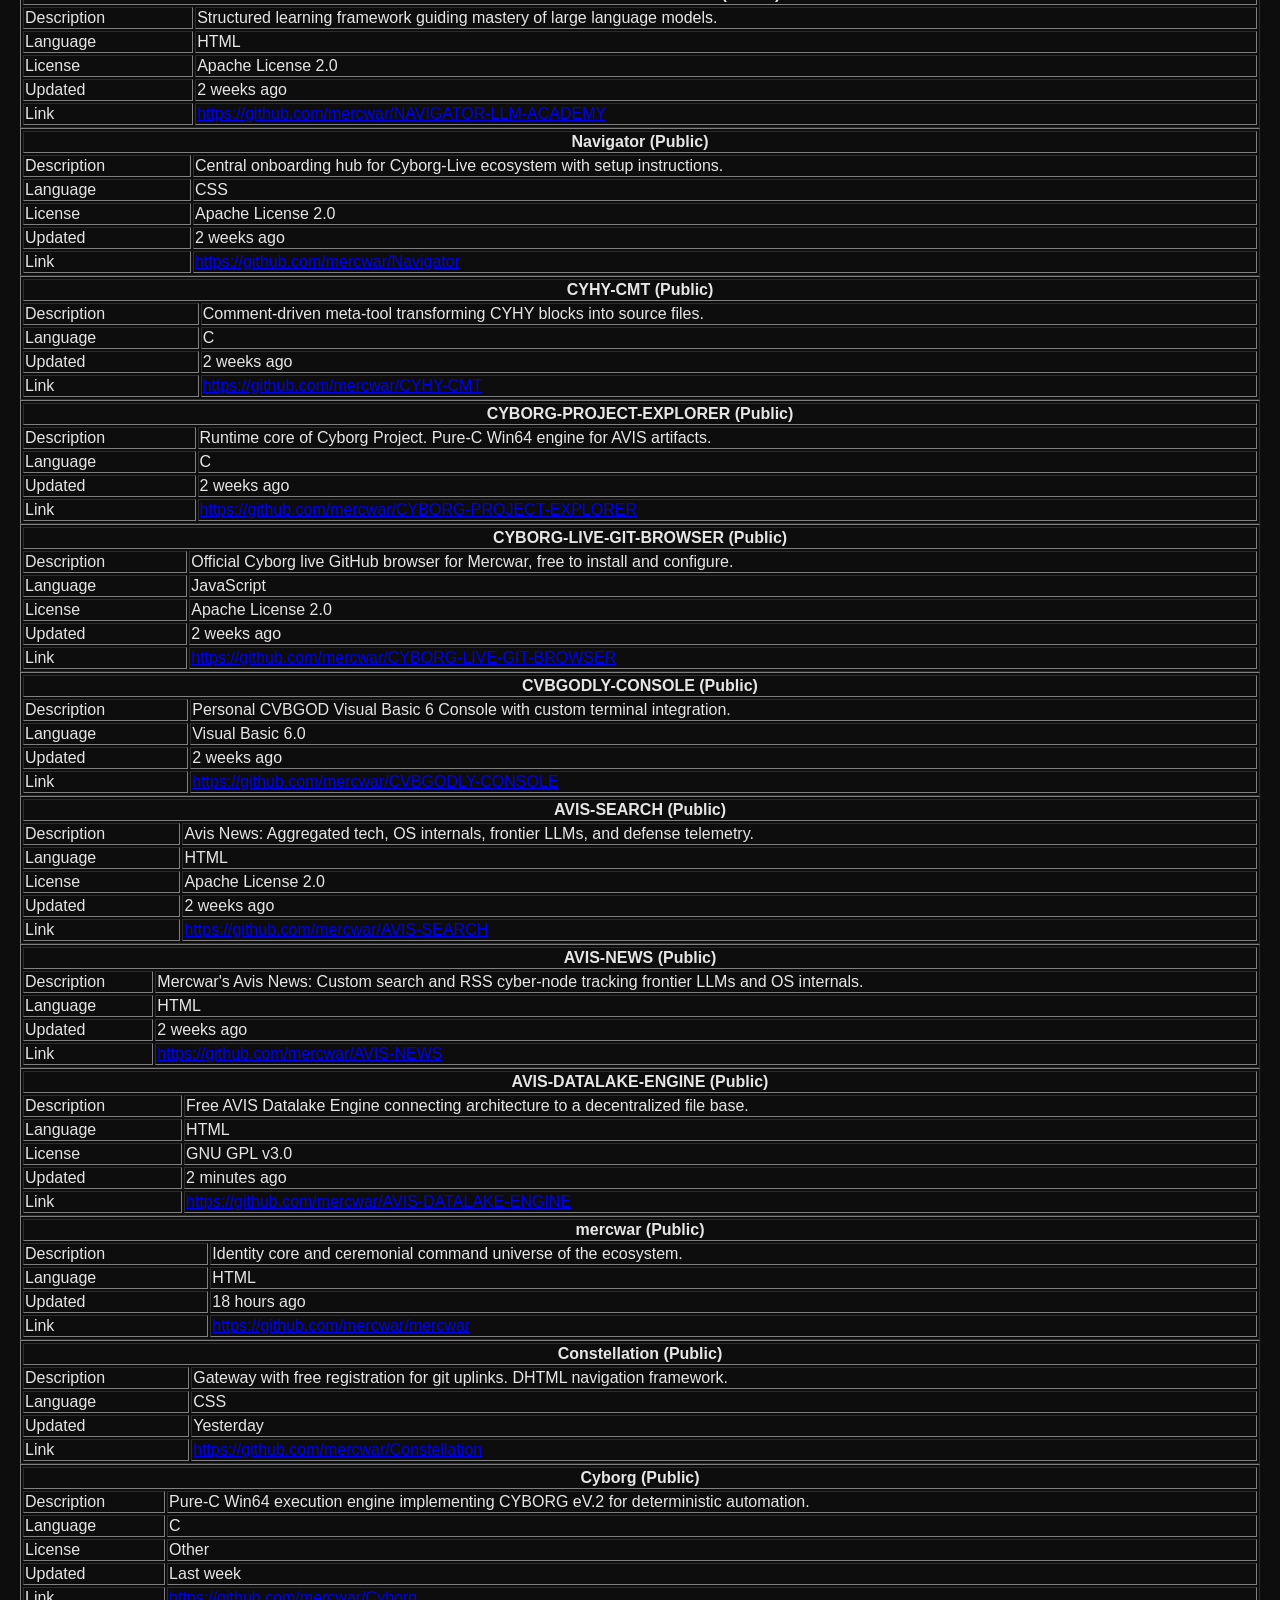
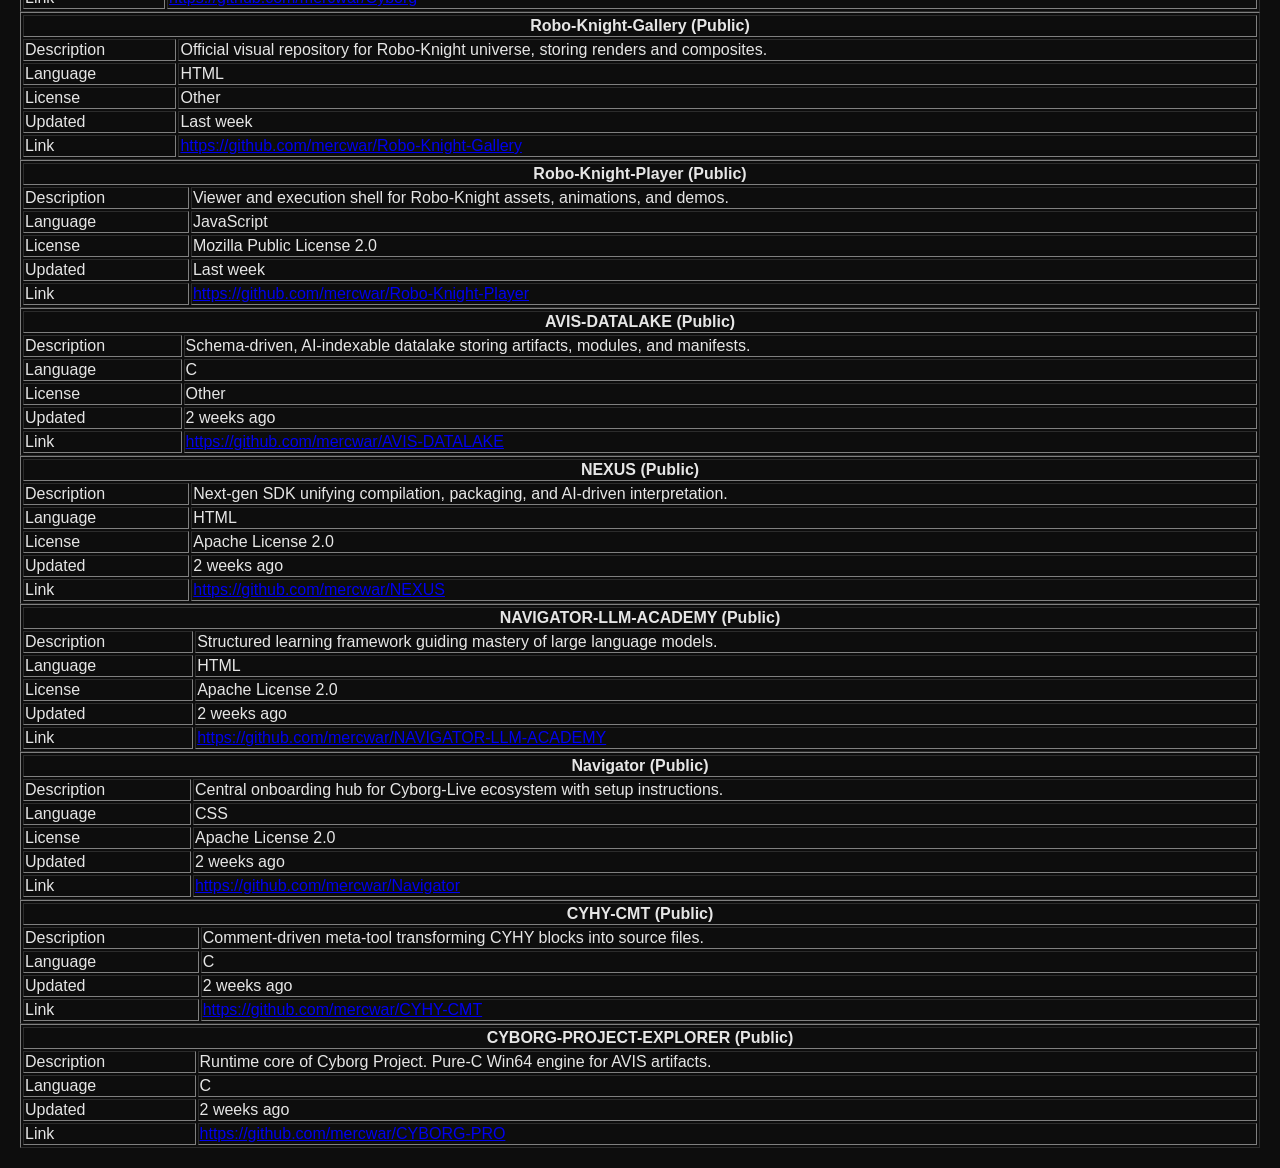
==== commit ee0636d2: "Update index.html" ====
--- a/index.html
+++ b/index.html
@@ -115,50 +115,6 @@
   <tr><td>Change Frequency</td><td>Daily</td></tr>
   <tr><td>Priority</td><td>0.5</td></tr>
 </table>
-
-<!-- AVIS-DATALAKE-ENGINE -->
-<table border="1" width="100%">
-  <tr><th colspan="2">AVIS-DATALAKE-ENGINE (Public)</th></tr>
-  <tr><td>Description</td><td>Free AVIS Datalake Engine connecting architecture to a decentralized file base.</td></tr>
-  <tr><td>Language</td><td>HTML</td></tr>
-  <tr><td>License</td><td>GNU GPL v3.0</td></tr>
-  <tr><td>Updated</td><td>2 minutes ago</td></tr>
-</table>
-
-<!-- mercwar -->
-<table border="1" width="100%">
-  <tr><th colspan="2">mercwar (Public)</th></tr>
-  <tr><td>Description</td><td>Identity core and ceremonial command universe of the ecosystem.</td></tr>
-  <tr><td>Language</td><td>HTML</td></tr>
-  <tr><td>Updated</td><td>18 hours ago</td></tr>
-</table>
-
-<!-- Constellation -->
-<table border="1" width="100%">
-  <tr><th colspan="2">Constellation (Public)</th></tr>
-  <tr><td>Description</td><td>Gateway with free registration for git uplinks. DHTML navigation framework.</td></tr>
-  <tr><td>Language</td><td>CSS</td></tr>
-  <tr><td>Updated</td><td>Yesterday</td></tr>
-</table>
-
-<!-- Cyborg -->
-<table border="1" width="100%">
-  <tr><th colspan="2">Cyborg (Public)</th></tr>
-  <tr><td>Description</td><td>Pure-C Win64 execution engine implementing CYBORG eV.2 for deterministic automation.</td></tr>
-  <tr><td>Language</td><td>C</td></tr>
-  <tr><td>License</td><td>Other</td></tr>
-  <tr><td>Updated</td><td>Last week</td></tr>
-</table>
-
-<!-- Robo-Knight-Gallery -->
-<table border="1" width="100%">
-  <tr><th colspan="2">Robo-Knight-Gallery (Public)</th></tr>
-  <tr><td>Description</td><td>Official visual repository for Robo-Knight universe, storing renders and composites.</td></tr>
-  <tr><td>Language</td><td>HTML</td></tr>
-  <tr><td>License</td><td>Other</td></tr>
-  <tr><td>Updated</td><td>Last week</td></tr>
-</table>
-
 <!-- Robo-Knight-Player -->
 <table border="1" width="100%">
   <tr><th colspan="2">Robo-Knight-Player (Public)</th></tr>
@@ -166,6 +122,7 @@
   <tr><td>Language</td><td>JavaScript</td></tr>
   <tr><td>License</td><td>Mozilla Public License 2.0</td></tr>
   <tr><td>Updated</td><td>Last week</td></tr>
+  <tr><td>Link</td><td><a href="https://github.com/mercwar/Robo-Knight-Player">https://github.com/mercwar/Robo-Knight-Player</a></td></tr>
 </table>
 
 <!-- AVIS-DATALAKE -->
@@ -175,6 +132,7 @@
   <tr><td>Language</td><td>C</td></tr>
   <tr><td>License</td><td>Other</td></tr>
   <tr><td>Updated</td><td>2 weeks ago</td></tr>
+  <tr><td>Link</td><td><a href="https://github.com/mercwar/AVIS-DATALAKE">https://github.com/mercwar/AVIS-DATALAKE</a></td></tr>
 </table>
 
 <!-- NEXUS -->
@@ -184,6 +142,7 @@
   <tr><td>Language</td><td>HTML</td></tr>
   <tr><td>License</td><td>Apache License 2.0</td></tr>
   <tr><td>Updated</td><td>2 weeks ago</td></tr>
+  <tr><td>Link</td><td><a href="https://github.com/mercwar/NEXUS">https://github.com/mercwar/NEXUS</a></td></tr>
 </table>
 
 <!-- NAVIGATOR-LLM-ACADEMY -->
@@ -193,6 +152,7 @@
   <tr><td>Language</td><td>HTML</td></tr>
   <tr><td>License</td><td>Apache License 2.0</td></tr>
   <tr><td>Updated</td><td>2 weeks ago</td></tr>
+  <tr><td>Link</td><td><a href="https://github.com/mercwar/NAVIGATOR-LLM-ACADEMY">https://github.com/mercwar/NAVIGATOR-LLM-ACADEMY</a></td></tr>
 </table>
 
 <!-- Navigator -->
@@ -202,6 +162,7 @@
   <tr><td>Language</td><td>CSS</td></tr>
   <tr><td>License</td><td>Apache License 2.0</td></tr>
   <tr><td>Updated</td><td>2 weeks ago</td></tr>
+  <tr><td>Link</td><td><a href="https://github.com/mercwar/Navigator">https://github.com/mercwar/Navigator</a></td></tr>
 </table>
 
 <!-- CYHY-CMT -->
@@ -210,6 +171,7 @@
   <tr><td>Description</td><td>Comment-driven meta-tool transforming CYHY blocks into source files.</td></tr>
   <tr><td>Language</td><td>C</td></tr>
   <tr><td>Updated</td><td>2 weeks ago</td></tr>
+  <tr><td>Link</td><td><a href="https://github.com/mercwar/CYHY-CMT">https://github.com/mercwar/CYHY-CMT</a></td></tr>
 </table>
 
 <!-- CYBORG-PROJECT-EXPLORER -->
@@ -218,6 +180,7 @@
   <tr><td>Description</td><td>Runtime core of Cyborg Project. Pure-C Win64 engine for AVIS artifacts.</td></tr>
   <tr><td>Language</td><td>C</td></tr>
   <tr><td>Updated</td><td>2 weeks ago</td></tr>
+  <tr><td>Link</td><td><a href="https://github.com/mercwar/CYBORG-PROJECT-EXPLORER">https://github.com/mercwar/CYBORG-PROJECT-EXPLORER</a></td></tr>
 </table>
 
 <!-- CYBORG-LIVE-GIT-BROWSER -->
@@ -227,6 +190,7 @@
   <tr><td>Language</td><td>JavaScript</td></tr>
   <tr><td>License</td><td>Apache License 2.0</td></tr>
   <tr><td>Updated</td><td>2 weeks ago</td></tr>
+  <tr><td>Link</td><td><a href="https://github.com/mercwar/CYBORG-LIVE-GIT-BROWSER">https://github.com/mercwar/CYBORG-LIVE-GIT-BROWSER</a></td></tr>
 </table>
 
 <!-- CVBGODLY-CONSOLE -->
@@ -235,6 +199,7 @@
   <tr><td>Description</td><td>Personal CVBGOD Visual Basic 6 Console with custom terminal integration.</td></tr>
   <tr><td>Language</td><td>Visual Basic 6.0</td></tr>
   <tr><td>Updated</td><td>2 weeks ago</td></tr>
+  <tr><td>Link</td><td><a href="https://github.com/mercwar/CVBGODLY-CONSOLE">https://github.com/mercwar/CVBGODLY-CONSOLE</a></td></tr>
 </table>
 
 <!-- AVIS-SEARCH -->
@@ -244,6 +209,7 @@
   <tr><td>Language</td><td>HTML</td></tr>
   <tr><td>License</td><td>Apache License 2.0</td></tr>
   <tr><td>Updated</td><td>2 weeks ago</td></tr>
+  <tr><td>Link</td><td><a href="https://github.com/mercwar/AVIS-SEARCH">https://github.com/mercwar/AVIS-SEARCH</a></td></tr>
 </table>
 
 <!-- AVIS-NEWS -->
@@ -252,6 +218,7 @@
   <tr><td>Description</td><td>Mercwar's Avis News: Custom search and RSS cyber-node tracking frontier LLMs and OS internals.</td></tr>
   <tr><td>Language</td><td>HTML</td></tr>
   <tr><td>Updated</td><td>2 weeks ago</td></tr>
+  <tr><td>Link</td><td><a href="https://github.com/mercwar/AVIS-NEWS">https://github.com/mercwar/AVIS-NEWS</a></td></tr>
 </table>
 <!-- AVIS-DATALAKE-ENGINE -->
 <table border="1" width="100%">
@@ -260,6 +227,7 @@
   <tr><td>Language</td><td>HTML</td></tr>
   <tr><td>License</td><td>GNU GPL v3.0</td></tr>
   <tr><td>Updated</td><td>2 minutes ago</td></tr>
+  <tr><td>Link</td><td><a href="https://github.com/mercwar/AVIS-DATALAKE-ENGINE">https://github.com/mercwar/AVIS-DATALAKE-ENGINE</a></td></tr>
 </table>
 
 <!-- mercwar -->
@@ -268,6 +236,7 @@
   <tr><td>Description</td><td>Identity core and ceremonial command universe of the ecosystem.</td></tr>
   <tr><td>Language</td><td>HTML</td></tr>
   <tr><td>Updated</td><td>18 hours ago</td></tr>
+  <tr><td>Link</td><td><a href="https://github.com/mercwar/mercwar">https://github.com/mercwar/mercwar</a></td></tr>
 </table>
 
 <!-- Constellation -->
@@ -276,6 +245,7 @@
   <tr><td>Description</td><td>Gateway with free registration for git uplinks. DHTML navigation framework.</td></tr>
   <tr><td>Language</td><td>CSS</td></tr>
   <tr><td>Updated</td><td>Yesterday</td></tr>
+  <tr><td>Link</td><td><a href="https://github.com/mercwar/Constellation">https://github.com/mercwar/Constellation</a></td></tr>
 </table>
 
 <!-- Cyborg -->
@@ -285,6 +255,7 @@
   <tr><td>Language</td><td>C</td></tr>
   <tr><td>License</td><td>Other</td></tr>
   <tr><td>Updated</td><td>Last week</td></tr>
+  <tr><td>Link</td><td><a href="https://github.com/mercwar/Cyborg">https://github.com/mercwar/Cyborg</a></td></tr>
 </table>
 
 <!-- Robo-Knight-Gallery -->
@@ -294,6 +265,7 @@
   <tr><td>Language</td><td>HTML</td></tr>
   <tr><td>License</td><td>Other</td></tr>
   <tr><td>Updated</td><td>Last week</td></tr>
+  <tr><td>Link</td><td><a href="https://github.com/mercwar/Robo-Knight-Gallery">https://github.com/mercwar/Robo-Knight-Gallery</a></td></tr>
 </table>
 
 <!-- Robo-Knight-Player -->
@@ -303,6 +275,7 @@
   <tr><td>Language</td><td>JavaScript</td></tr>
   <tr><td>License</td><td>Mozilla Public License 2.0</td></tr>
   <tr><td>Updated</td><td>Last week</td></tr>
+  <tr><td>Link</td><td><a href="https://github.com/mercwar/Robo-Knight-Player">https://github.com/mercwar/Robo-Knight-Player</a></td></tr>
 </table>
 
 <!-- AVIS-DATALAKE -->
@@ -312,6 +285,7 @@
   <tr><td>Language</td><td>C</td></tr>
   <tr><td>License</td><td>Other</td></tr>
   <tr><td>Updated</td><td>2 weeks ago</td></tr>
+  <tr><td>Link</td><td><a href="https://github.com/mercwar/AVIS-DATALAKE">https://github.com/mercwar/AVIS-DATALAKE</a></td></tr>
 </table>
 
 <!-- NEXUS -->
@@ -321,6 +295,7 @@
   <tr><td>Language</td><td>HTML</td></tr>
   <tr><td>License</td><td>Apache License 2.0</td></tr>
   <tr><td>Updated</td><td>2 weeks ago</td></tr>
+  <tr><td>Link</td><td><a href="https://github.com/mercwar/NEXUS">https://github.com/mercwar/NEXUS</a></td></tr>
 </table>
 
 <!-- NAVIGATOR-LLM-ACADEMY -->
@@ -330,6 +305,7 @@
   <tr><td>Language</td><td>HTML</td></tr>
   <tr><td>License</td><td>Apache License 2.0</td></tr>
   <tr><td>Updated</td><td>2 weeks ago</td></tr>
+  <tr><td>Link</td><td><a href="https://github.com/mercwar/NAVIGATOR-LLM-ACADEMY">https://github.com/mercwar/NAVIGATOR-LLM-ACADEMY</a></td></tr>
 </table>
 
 <!-- Navigator -->
@@ -339,6 +315,7 @@
   <tr><td>Language</td><td>CSS</td></tr>
   <tr><td>License</td><td>Apache License 2.0</td></tr>
   <tr><td>Updated</td><td>2 weeks ago</td></tr>
+  <tr><td>Link</td><td><a href="https://github.com/mercwar/Navigator">https://github.com/mercwar/Navigator</a></td></tr>
 </table>
 
 <!-- CYHY-CMT -->
@@ -347,6 +324,7 @@
   <tr><td>Description</td><td>Comment-driven meta-tool transforming CYHY blocks into source files.</td></tr>
   <tr><td>Language</td><td>C</td></tr>
   <tr><td>Updated</td><td>2 weeks ago</td></tr>
+  <tr><td>Link</td><td><a href="https://github.com/mercwar/CYHY-CMT">https://github.com/mercwar/CYHY-CMT</a></td></tr>
 </table>
 
 <!-- CYBORG-PROJECT-EXPLORER -->
@@ -355,41 +333,7 @@
   <tr><td>Description</td><td>Runtime core of Cyborg Project. Pure-C Win64 engine for AVIS artifacts.</td></tr>
   <tr><td>Language</td><td>C</td></tr>
   <tr><td>Updated</td><td>2 weeks ago</td></tr>
-</table>
-
-<!-- CYBORG-LIVE-GIT-BROWSER -->
-<table border="1" width="100%">
-  <tr><th colspan="2">CYBORG-LIVE-GIT-BROWSER (Public)</th></tr>
-  <tr><td>Description</td><td>Official Cyborg live GitHub browser for Mercwar, free to install and configure.</td></tr>
-  <tr><td>Language</td><td>JavaScript</td></tr>
-  <tr><td>License</td><td>Apache License 2.0</td></tr>
-  <tr><td>Updated</td><td>2 weeks ago</td></tr>
-</table>
-
-<!-- CVBGODLY-CONSOLE -->
-<table border="1" width="100%">
-  <tr><th colspan="2">CVBGODLY-CONSOLE (Public)</th></tr>
-  <tr><td>Description</td><td>Personal CVBGOD Visual Basic 6 Console with custom terminal integration.</td></tr>
-  <tr><td>Language</td><td>Visual Basic 6.0</td></tr>
-  <tr><td>Updated</td><td>2 weeks ago</td></tr>
-</table>
-
-<!-- AVIS-SEARCH -->
-<table border="1" width="100%">
-  <tr><th colspan="2">AVIS-SEARCH (Public)</th></tr>
-  <tr><td>Description</td><td>Avis News: Aggregated tech, OS internals, frontier LLMs, and defense telemetry.</td></tr>
-  <tr><td>Language</td><td>HTML</td></tr>
-  <tr><td>License</td><td>Apache License 2.0</td></tr>
-  <tr><td>Updated</td><td>2 weeks ago</td></tr>
-</table>
-
-<!-- AVIS-NEWS -->
-<table border="1" width="100%">
-  <tr><th colspan="2">AVIS-NEWS (Public)</th></tr>
-  <tr><td>Description</td><td>Mercwar's Avis News: Custom search and RSS cyber-node tracking frontier LLMs and OS internals.</td></tr>
-  <tr><td>Language</td><td>HTML</td></tr>
-  <tr><td>Updated</td><td>2 weeks ago</td></tr>
-</table>
+  <tr><td>Link</td><td><a href="https://github.com/mercwar/CYBORG-PROJECT-EXPLORER">https://github.com/mercwar/CYBORG-PRO
 <script src="js/directory_engine.js"></script>
 
 </body>
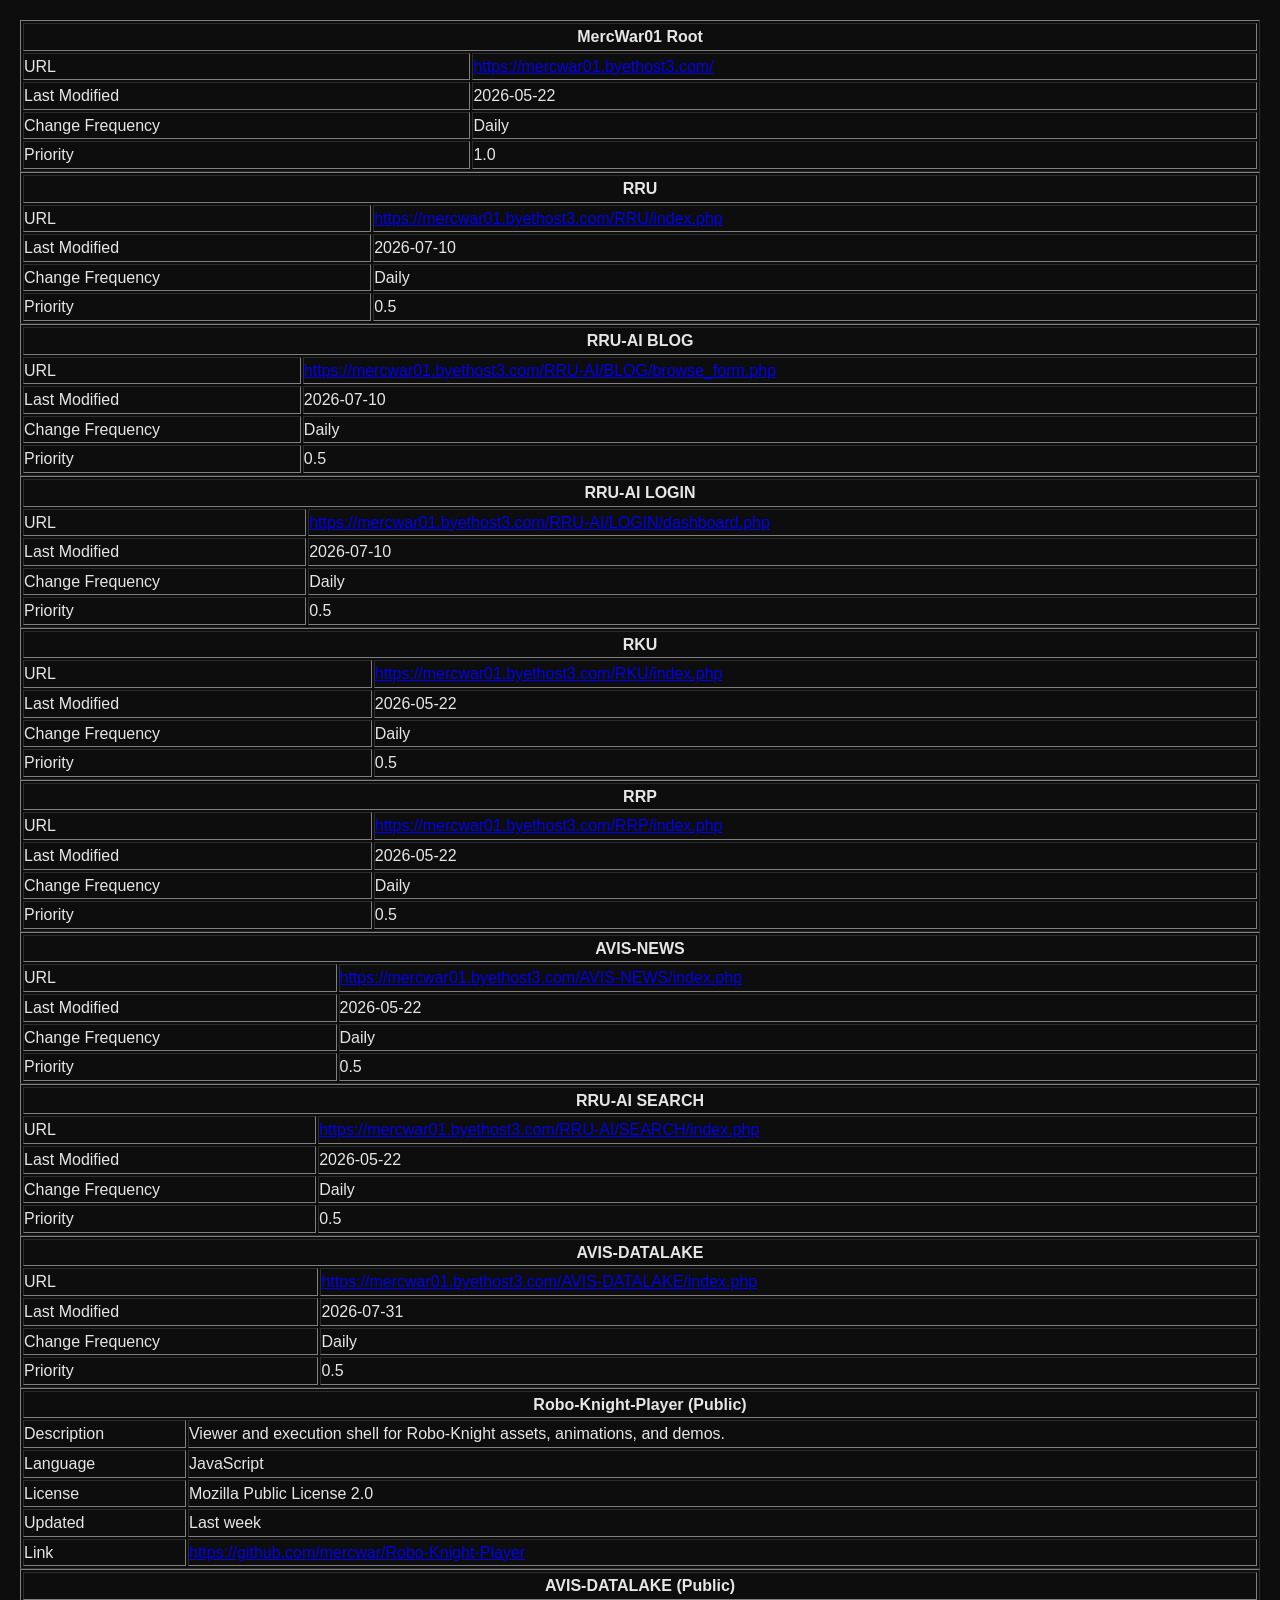
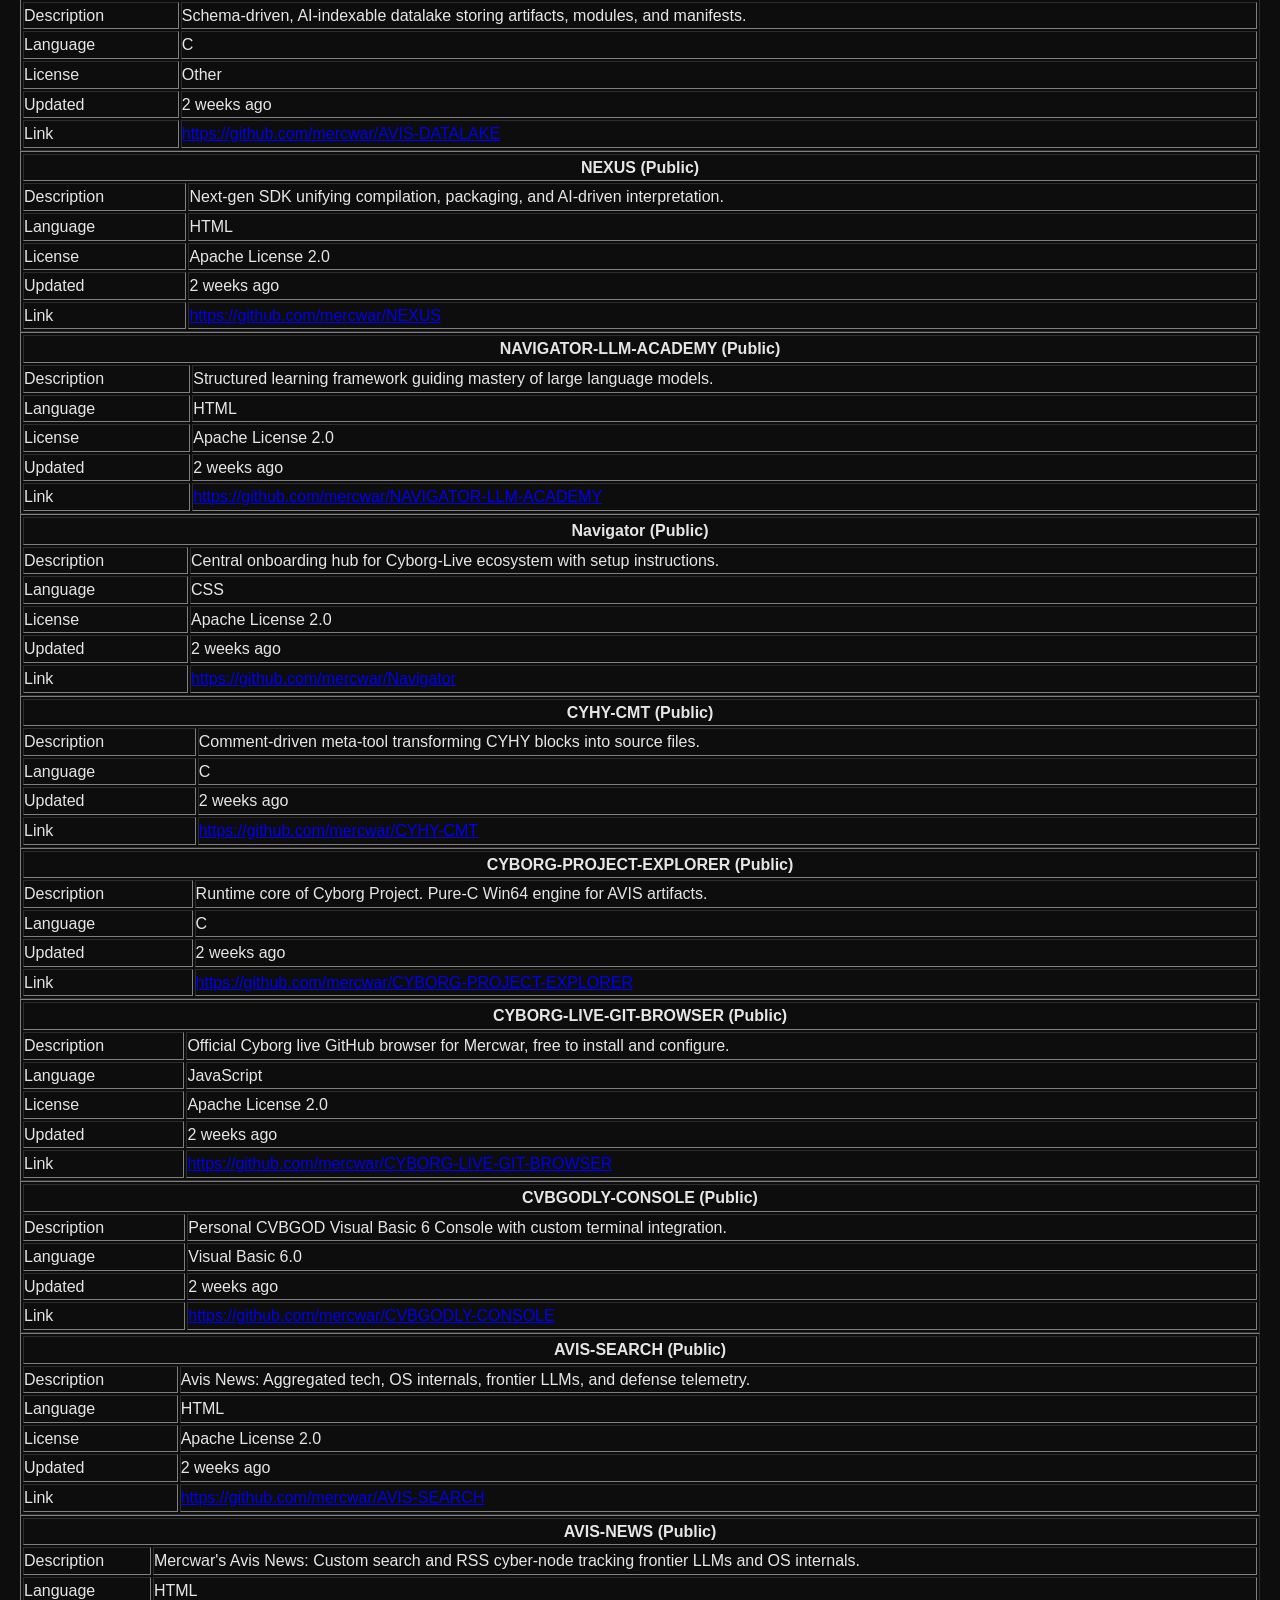
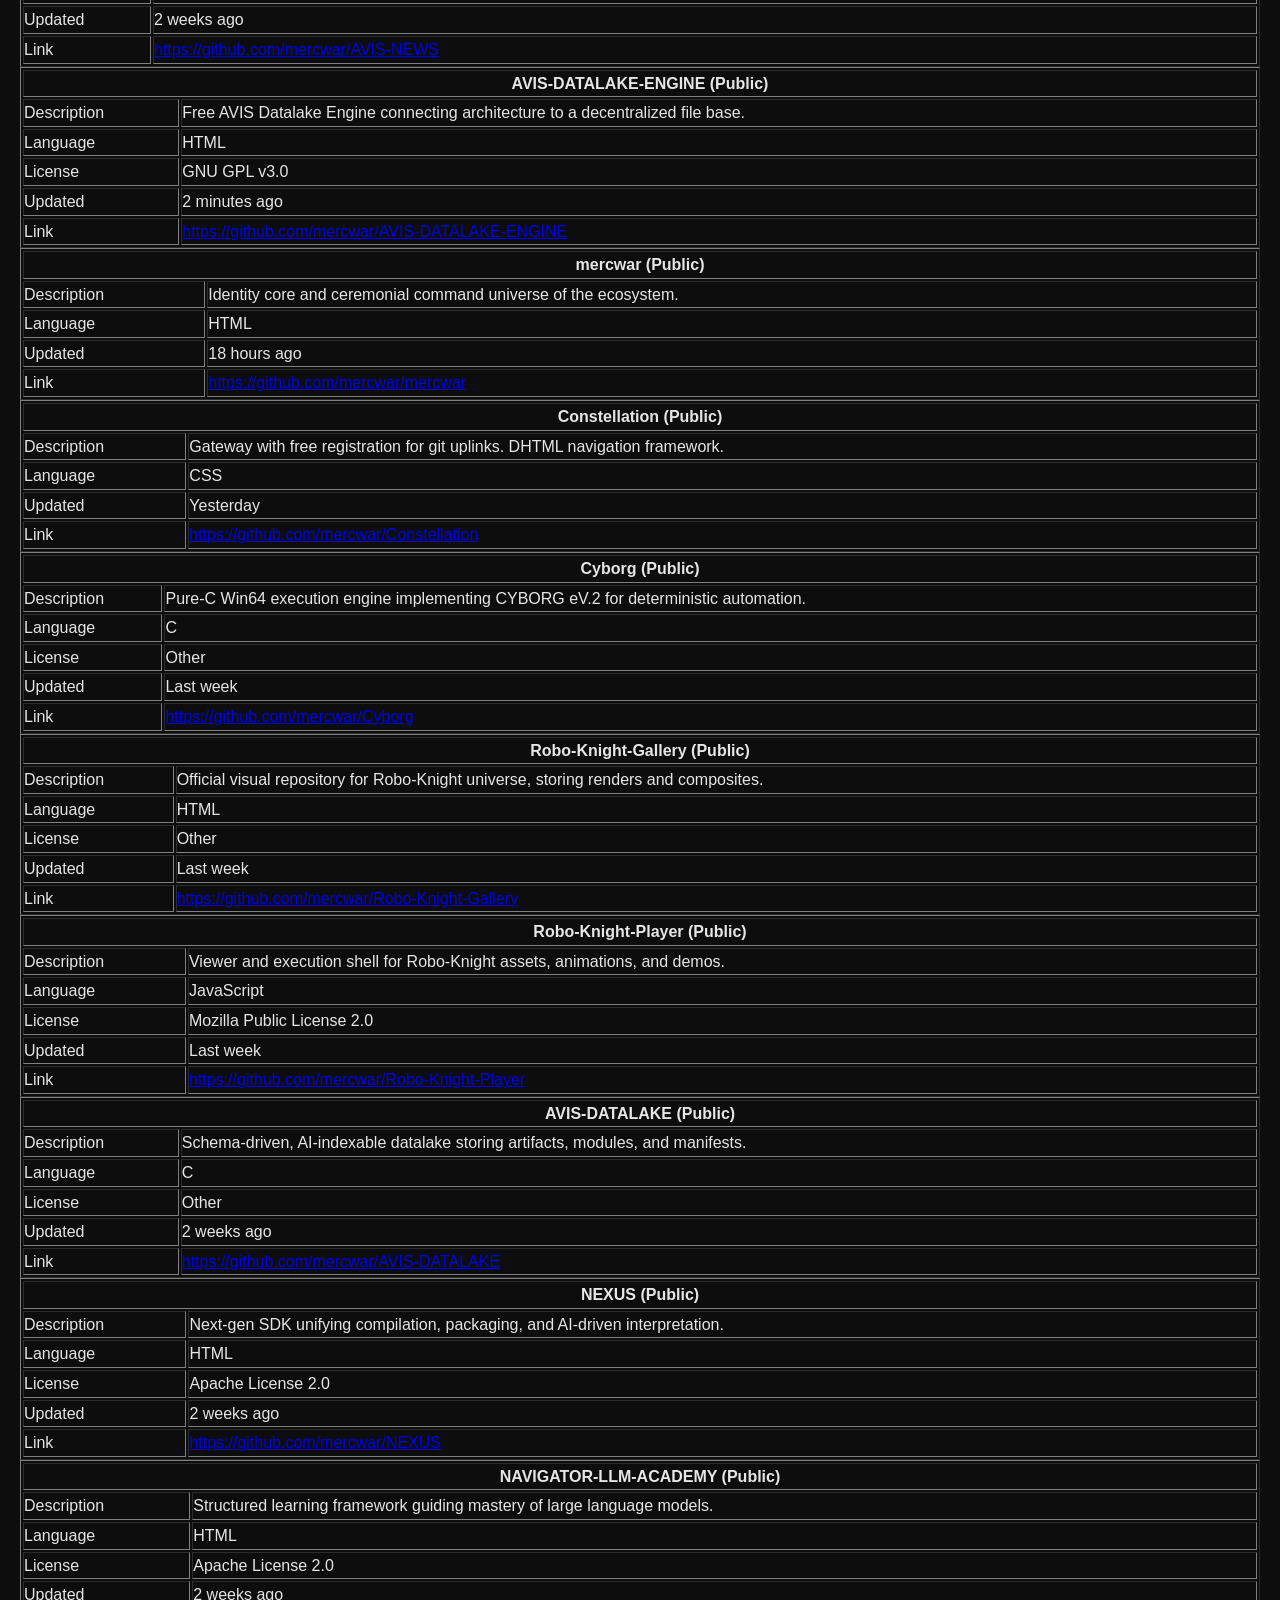
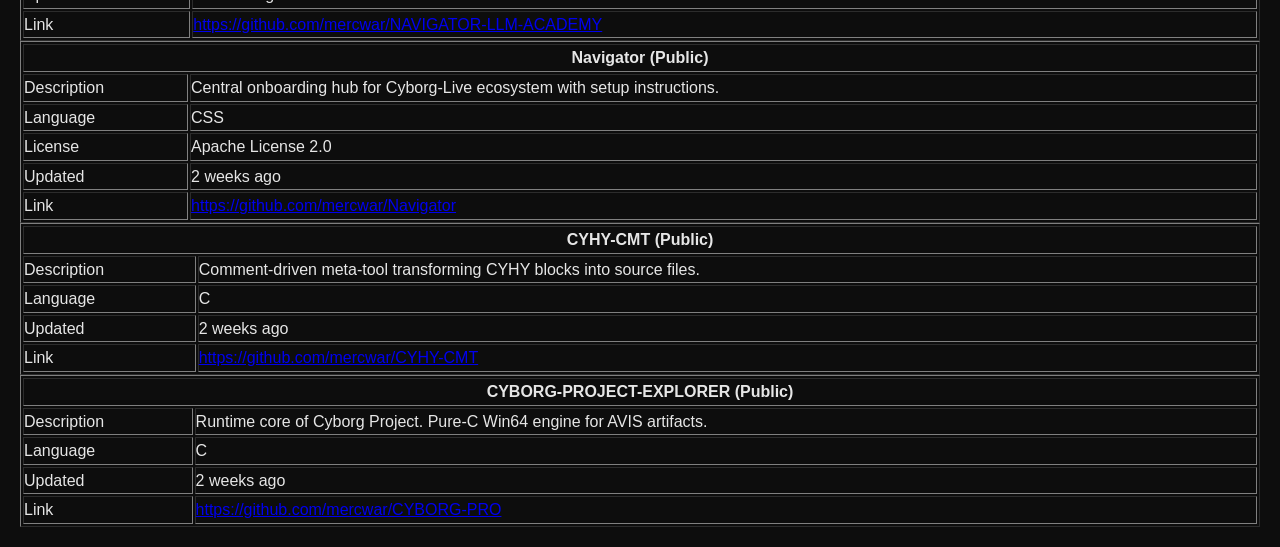
==== commit 155730c0: "Add additional stylesheet link to index.html" ====
--- a/index.html
+++ b/index.html
@@ -28,6 +28,8 @@
 <meta name="twitter:description" content="Explore MercWar01 public repos and sitemap entries. Free access for logged-in users.">
   
   <link rel="stylesheet" href="css/directory_engine.css">
+<link rel="stylesheet" href="css/de2.css">
+  
     <meta charset="UTF-8">
 
  
--- a/css/directory_engine.css
+++ b/css/directory_engine.css
@@ -1,18 +1,25 @@
 /* ==========================================================================
    🌌 CYBORG LIVE AVIS DATALAKE GATEWAY CSS
-   Neon Aesthetic Styling for Tables, Navigation, and Filters
+   Neon Core Styling for Navigation, Tables, Filters, and State Loops
    ========================================================================== */
 
-/* General page styling */
+/* Reset */
+* {
+  margin: 0;
+  padding: 0;
+  box-sizing: border-box;
+}
+
+/* Body */
 body {
   font-family: "Segoe UI", Arial, sans-serif;
   background-color: #0d0d0d;
   color: #e6e6e6;
-  margin: 0;
   padding: 20px;
+  line-height: 1.6;
 }
 
-/* Navigation bar */
+/* Navigation Bar */
 .navbar {
   display: flex;
   justify-content: center;
@@ -24,16 +31,16 @@
   background: #1a1a1a;
   color: #00ccff;
   border: 1px solid #00ccff;
-  padding: 10px 20px;
+  padding: 12px 24px;
   cursor: pointer;
-  border-radius: 5px;
+  border-radius: 6px;
   transition: all 0.3s ease;
 }
 
 .navbar button:hover {
   background: #00ccff;
   color: #0d0d0d;
-  box-shadow: 0 0 10px #00ccff;
+  box-shadow: 0 0 15px #00ccff;
 }
 
 /* Tabs */
@@ -57,7 +64,7 @@
 .active-tab {
   background: #00ccff;
   color: #0d0d0d;
-  box-shadow: 0 0 15px #00ccff;
+  box-shadow: 0 0 20px #00ccff;
 }
 
 /* Sections */
@@ -69,20 +76,20 @@
   display: block;
 }
 
-/* Search input */
+/* Search Input */
 #engineFilter {
   width: 100%;
-  padding: 10px;
+  padding: 12px;
   margin: 20px 0;
-  border: 1px solid #00ccff;
-  border-radius: 5px;
+  border: 2px solid #00ccff;
+  border-radius: 6px;
   background: #1a1a1a;
   color: #e6e6e6;
 }
 
 #engineFilter:focus {
   outline: none;
-  box-shadow: 0 0 10px #00ccff;
+  box-shadow: 0 0 15px #00ccff;
 }
 
 /* Tables */
@@ -91,18 +98,19 @@
   margin: 20px 0;
   width: 100%;
   background-color: #1a1a1a;
+  border: 1px solid #333;
 }
 
 .repo-table th {
   background-color: #00ccff;
   color: #0d0d0d;
-  padding: 10px;
+  padding: 12px;
   text-align: left;
 }
 
 .repo-table td {
   border: 1px solid #333;
-  padding: 8px;
+  padding: 10px;
   color: #e6e6e6;
 }
 
@@ -113,17 +121,18 @@
 
 .repo-table a:hover {
   text-decoration: underline;
+  color: #ffcc00;
 }
 
-/* Error notification */
+/* Error Banner */
 #noResultsBlock {
   display: none;
   background: #660000;
   color: #fff;
   padding: 15px;
   margin: 20px 0;
-  border-radius: 5px;
+  border-radius: 6px;
   text-align: center;
   font-weight: bold;
-  box-shadow: 0 0 10px #ff0000;
+  box-shadow: 0 0 15px #ff0000;
 }
--- a/css/de2.css
+++ b/css/de2.css
@@ -0,0 +1,160 @@
+/* ==========================================================================
+   🔥❄️ MercWar Public Index — Fire & Ice Neon Framework
+   Full Styling for Navigation, Tables, Filters, Error Banners, and Scrollbars
+   ========================================================================== */
+
+/* Reset */
+* {
+  margin: 0;
+  padding: 0;
+  box-sizing: border-box;
+}
+
+/* Body */
+body {
+  font-family: "Segoe UI", Arial, sans-serif;
+  background: #0d0d0d;
+  color: #e6e6e6;
+  padding: 20px;
+  line-height: 1.6;
+}
+
+/* Navigation Bar */
+.navbar {
+  display: flex;
+  justify-content: center;
+  gap: 20px;
+  margin-bottom: 30px;
+}
+
+.navbar button {
+  background: linear-gradient(90deg, #00ccff, #0066ff);
+  color: #0d0d0d;
+  border: none;
+  padding: 12px 24px;
+  cursor: pointer;
+  border-radius: 6px;
+  font-weight: bold;
+  transition: all 0.3s ease;
+}
+
+.navbar button:hover {
+  background: linear-gradient(90deg, #ff0066, #ffcc00);
+  color: #0d0d0d;
+  box-shadow: 0 0 20px #ffcc00;
+}
+
+/* Tabs */
+.nav-tab {
+  display: inline-block;
+  padding: 10px 15px;
+  margin: 0 5px;
+  cursor: pointer;
+  border: 1px solid #00ccff;
+  border-radius: 4px;
+  color: #00ccff;
+  background: #1a1a1a;
+  transition: all 0.3s ease;
+}
+
+.nav-tab:hover {
+  background: #00ccff;
+  color: #0d0d0d;
+}
+
+.active-tab {
+  background: linear-gradient(90deg, #00ccff, #0066ff);
+  color: #0d0d0d;
+  box-shadow: 0 0 25px #00ccff;
+}
+
+/* Sections */
+.matrix-section {
+  display: none;
+}
+
+.active-section {
+  display: block;
+}
+
+/* Search Input */
+#engineFilter {
+  width: 100%;
+  padding: 12px;
+  margin: 20px 0;
+  border: 2px solid #00ccff;
+  border-radius: 6px;
+  background: #1a1a1a;
+  color: #e6e6e6;
+  font-size: 1rem;
+}
+
+#engineFilter:focus {
+  outline: none;
+  box-shadow: 0 0 20px #00ccff;
+}
+
+/* Tables */
+.repo-table {
+  border-collapse: collapse;
+  margin: 20px 0;
+  width: 100%;
+  background-color: #1a1a1a;
+  border: 1px solid #333;
+}
+
+.repo-table th {
+  background: linear-gradient(90deg, #00ccff, #0066ff);
+  color: #0d0d0d;
+  padding: 12px;
+  text-align: left;
+  font-weight: bold;
+}
+
+.repo-table td {
+  border: 1px solid #333;
+  padding: 10px;
+  color: #e6e6e6;
+}
+
+.repo-table a {
+  color: #00ccff;
+  text-decoration: none;
+  font-weight: bold;
+}
+
+.repo-table a:hover {
+  text-decoration: underline;
+  color: #ffcc00;
+}
+
+/* Error Banner */
+#noResultsBlock {
+  display: none;
+  background: #660000;
+  color: #fff;
+  padding: 15px;
+  margin: 20px 0;
+  border-radius: 6px;
+  text-align: center;
+  font-weight: bold;
+  box-shadow: 0 0 20px #ff0000;
+}
+
+/* Scrollbars — Fire & Ice aesthetic */
+::-webkit-scrollbar {
+  width: 14px;
+}
+
+::-webkit-scrollbar-track {
+  background: #0d0d0d;
+}
+
+::-webkit-scrollbar-thumb {
+  background: linear-gradient(180deg, #00ccff, #ff0066);
+  border-radius: 8px;
+}
+
+::-webkit-scrollbar-thumb:hover {
+  background: linear-gradient(180deg, #ffcc00, #ff0066);
+}
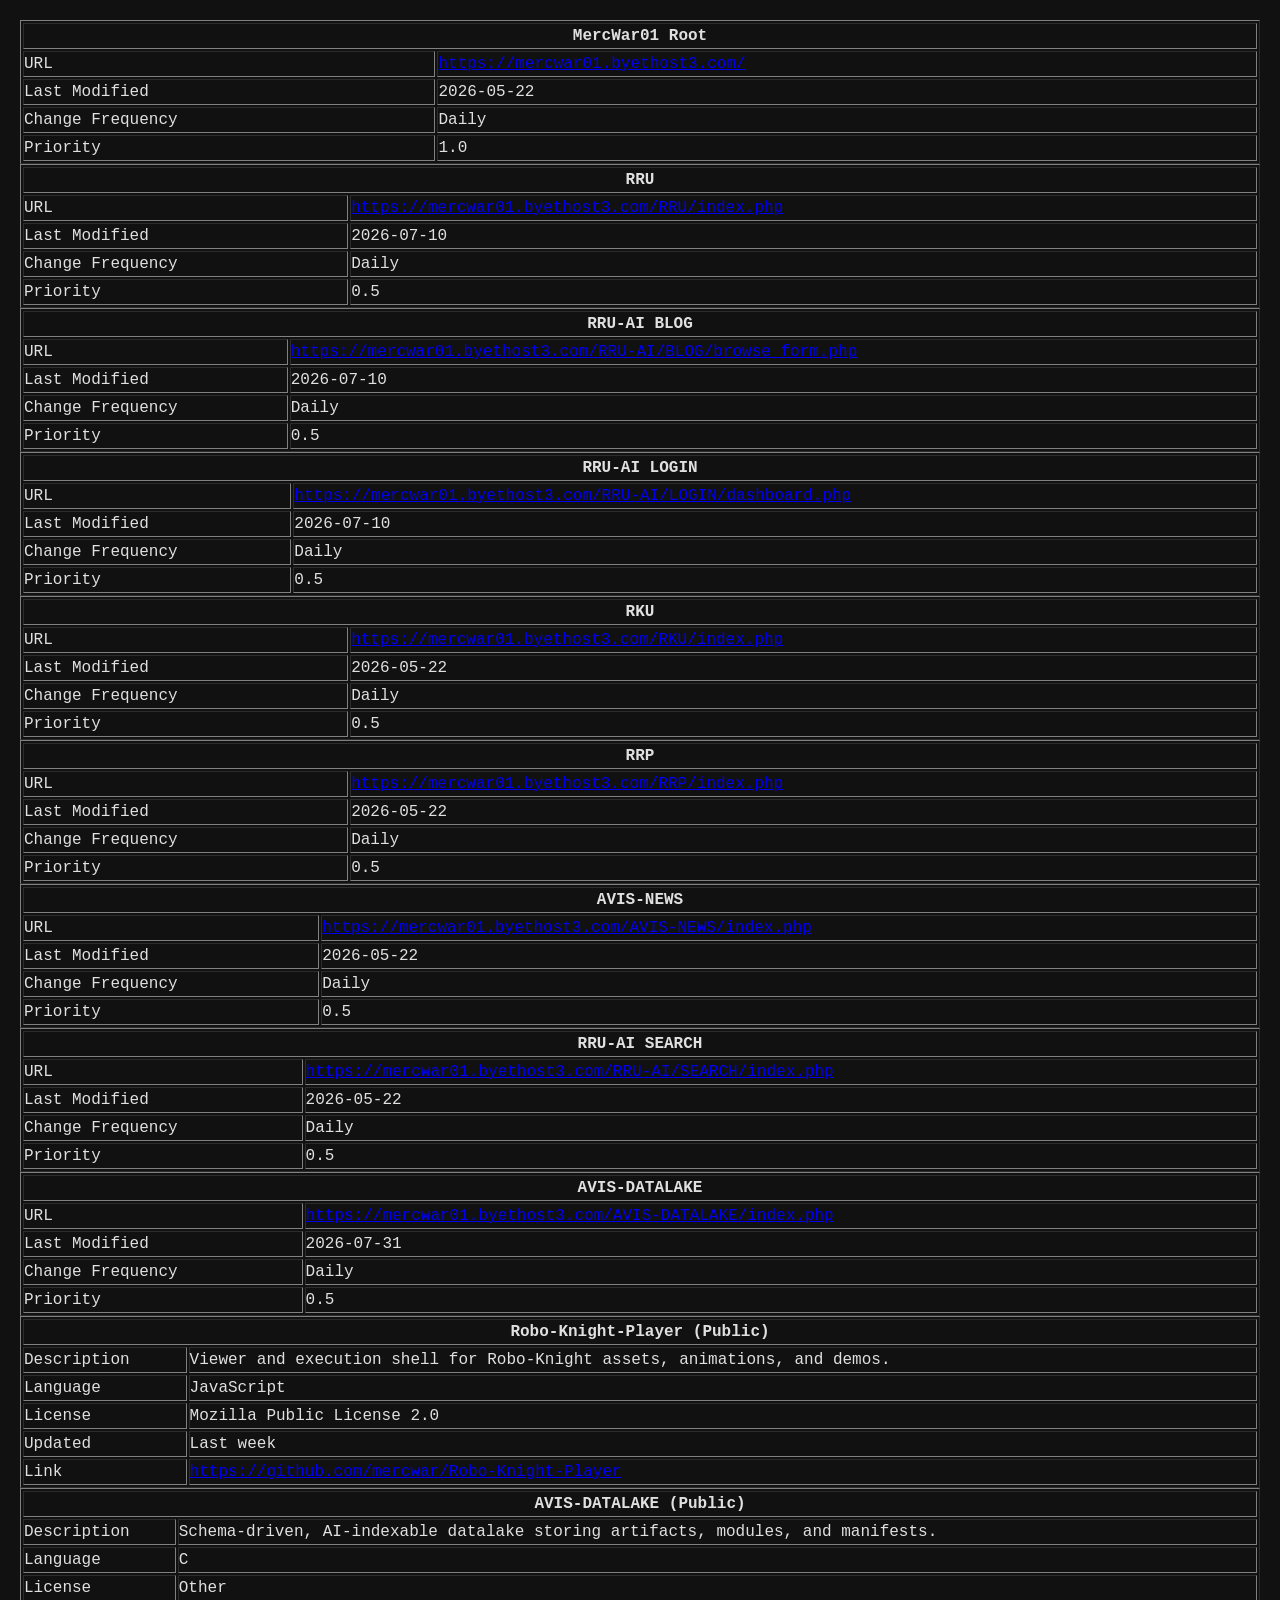
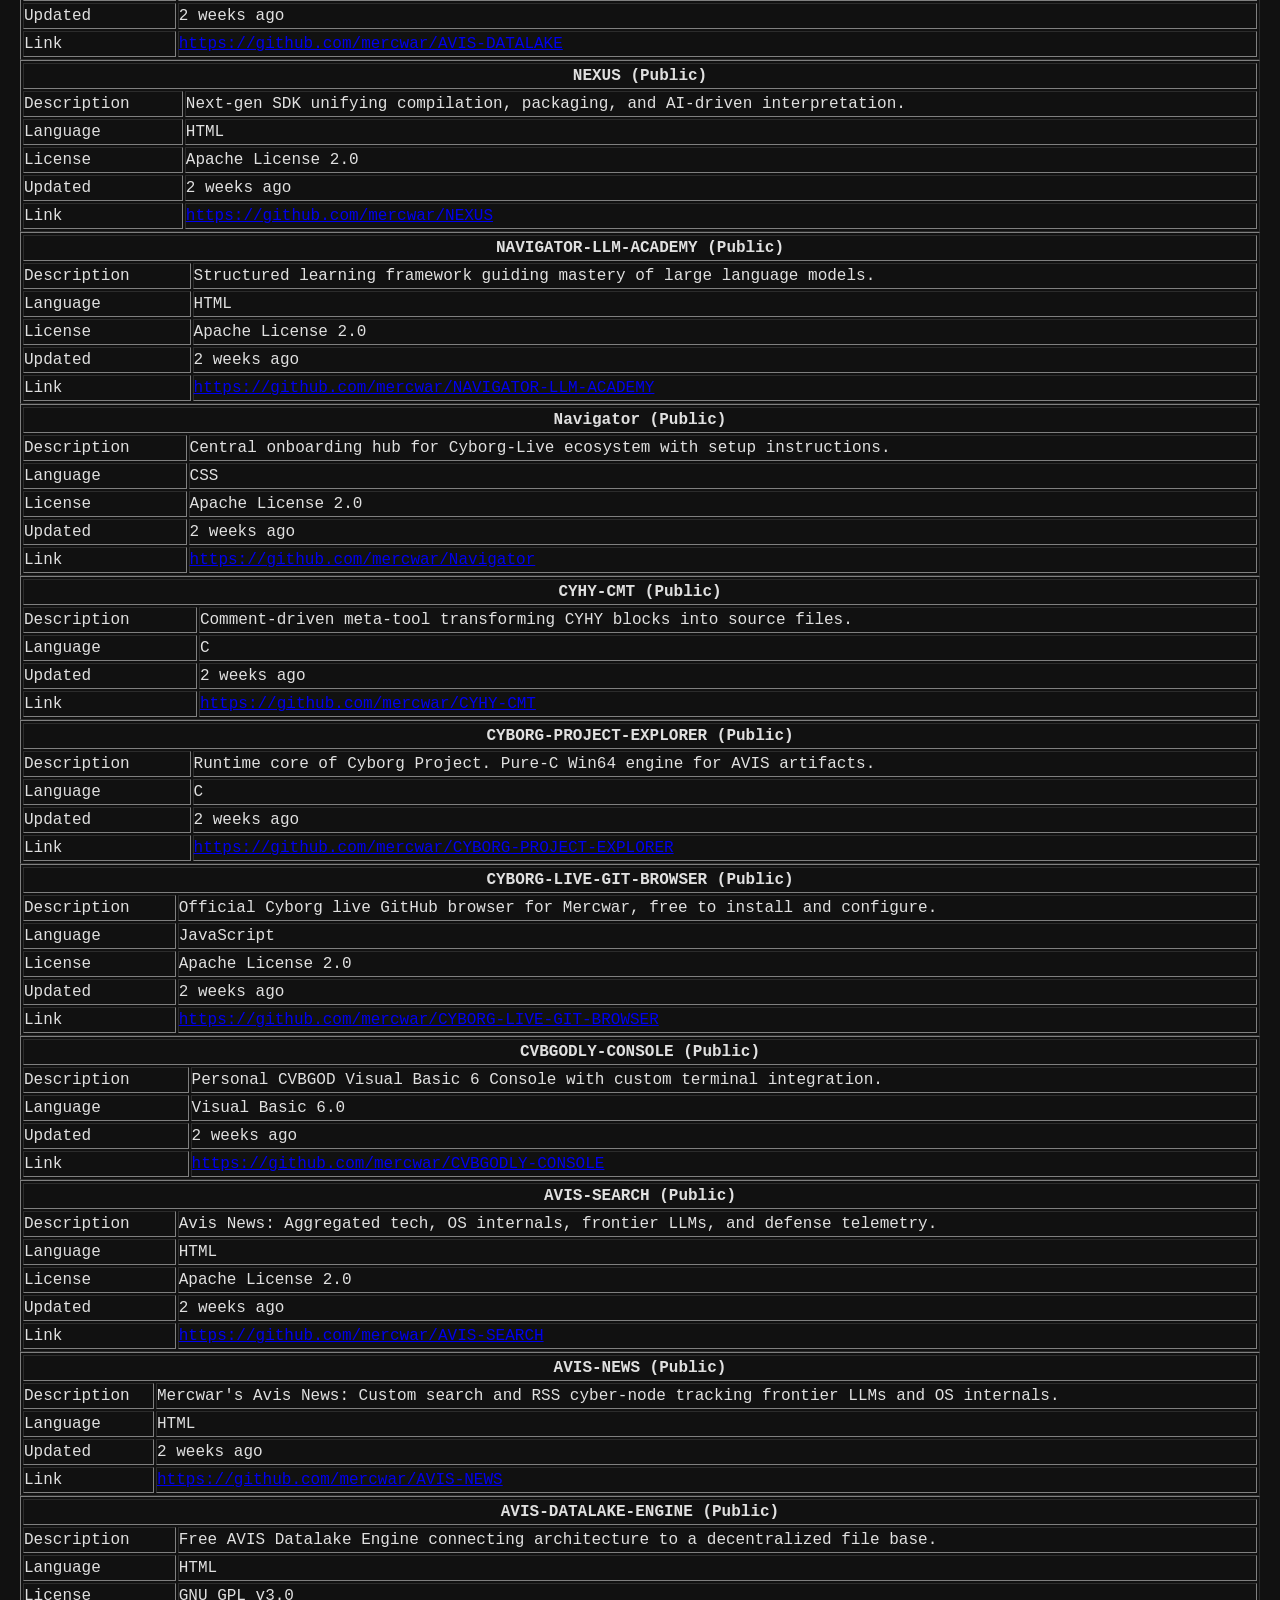
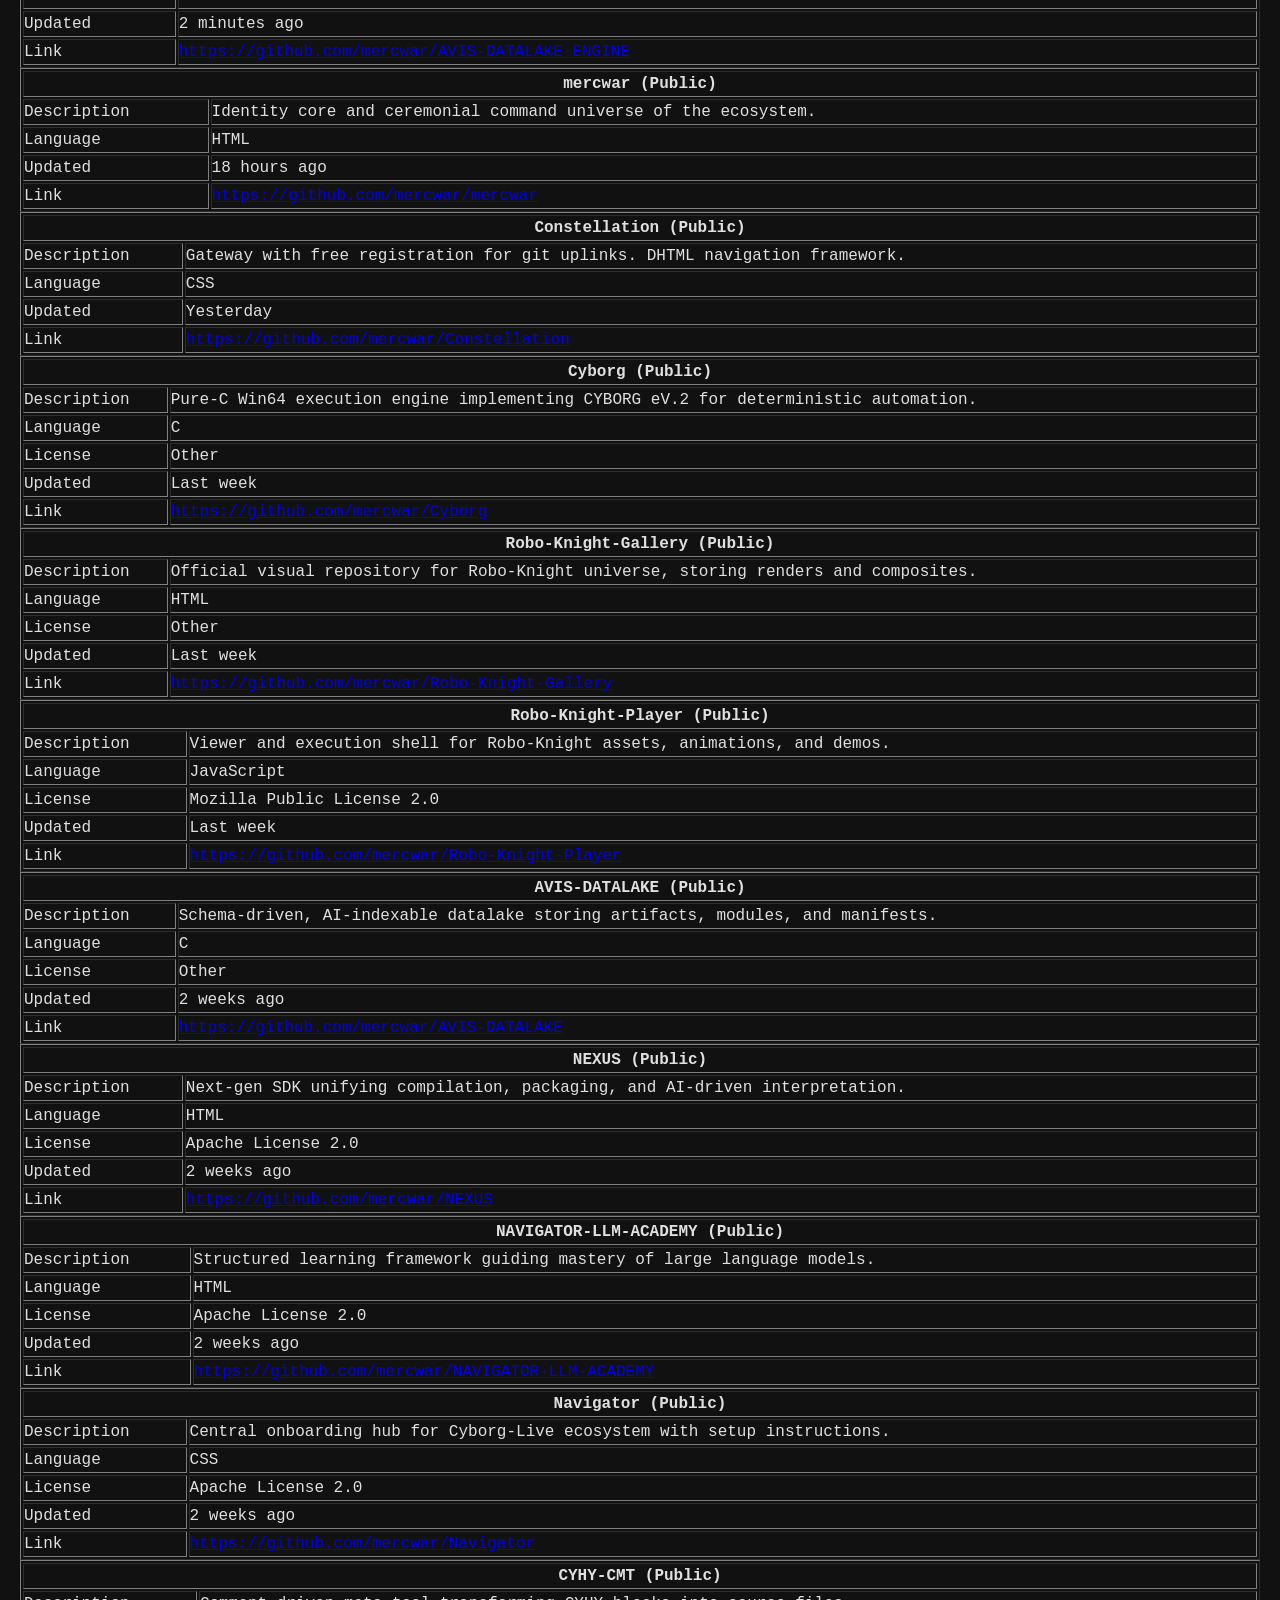
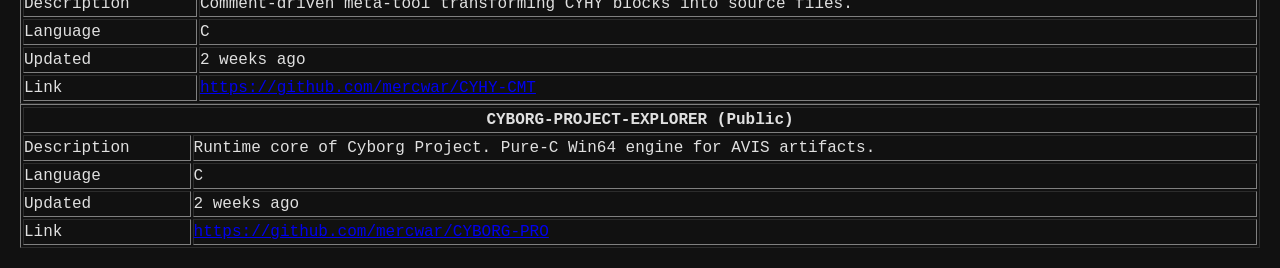
==== commit 9d8addf2: "Add new stylesheet link for de3.css" ====
--- a/index.html
+++ b/index.html
@@ -29,7 +29,7 @@
   
   <link rel="stylesheet" href="css/directory_engine.css">
 <link rel="stylesheet" href="css/de2.css">
-  
+  <link rel="stylesheet" href="css/de3.css">
     <meta charset="UTF-8">
 
  
--- a/css/de3.css
+++ b/css/de3.css
@@ -0,0 +1,164 @@
+/* ==========================================================================
+   📂 AVIS DATALAKE DIRECTORY STYLE
+   Structured File-System Aesthetic for Tables, Navigation, and Filters
+   ========================================================================== */
+
+/* Reset */
+* {
+  margin: 0;
+  padding: 0;
+  box-sizing: border-box;
+}
+
+/* Body */
+body {
+  font-family: "Courier New", monospace;
+  background: #111;
+  color: #e0e0e0;
+  padding: 20px;
+  line-height: 1.5;
+}
+
+/* Navigation Bar */
+.navbar {
+  display: flex;
+  justify-content: flex-start;
+  gap: 10px;
+  margin-bottom: 20px;
+  background: #222;
+  padding: 10px;
+  border-bottom: 2px solid #444;
+}
+
+.navbar button {
+  background: #333;
+  color: #00ff99;
+  border: 1px solid #00ff99;
+  padding: 8px 16px;
+  cursor: pointer;
+  border-radius: 4px;
+  font-weight: bold;
+  transition: all 0.2s ease;
+}
+
+.navbar button:hover {
+  background: #00ff99;
+  color: #111;
+  box-shadow: 0 0 10px #00ff99;
+}
+
+/* Tabs */
+.nav-tab {
+  display: inline-block;
+  padding: 8px 12px;
+  margin: 0 4px;
+  cursor: pointer;
+  border: 1px solid #00ff99;
+  border-radius: 3px;
+  color: #00ff99;
+  background: #222;
+  transition: all 0.2s ease;
+}
+
+.nav-tab:hover {
+  background: #00ff99;
+  color: #111;
+}
+
+.active-tab {
+  background: #00ff99;
+  color: #111;
+  box-shadow: 0 0 12px #00ff99;
+}
+
+/* Sections */
+.matrix-section {
+  display: none;
+}
+
+.active-section {
+  display: block;
+}
+
+/* Search Input */
+#engineFilter {
+  width: 100%;
+  padding: 10px;
+  margin: 15px 0;
+  border: 1px solid #00ff99;
+  border-radius: 4px;
+  background: #222;
+  color: #e0e0e0;
+  font-family: "Courier New", monospace;
+}
+
+#engineFilter:focus {
+  outline: none;
+  box-shadow: 0 0 10px #00ff99;
+}
+
+/* Tables — Directory Style */
+.repo-table {
+  border-collapse: collapse;
+  margin: 15px 0;
+  width: 100%;
+  background-color: #1a1a1a;
+  border: 1px solid #444;
+  font-family: "Courier New", monospace;
+}
+
+.repo-table th {
+  background-color: #00ff99;
+  color: #111;
+  padding: 10px;
+  text-align: left;
+  font-weight: bold;
+  border-bottom: 2px solid #444;
+}
+
+.repo-table td {
+  border: 1px solid #333;
+  padding: 8px;
+  color: #e0e0e0;
+}
+
+.repo-table a {
+  color: #00ff99;
+  text-decoration: none;
+}
+
+.repo-table a:hover {
+  text-decoration: underline;
+  color: #ffcc00;
+}
+
+/* Error Banner */
+#noResultsBlock {
+  display: none;
+  background: #330000;
+  color: #fff;
+  padding: 12px;
+  margin: 15px 0;
+  border-radius: 4px;
+  text-align: center;
+  font-weight: bold;
+  box-shadow: 0 0 10px #ff0000;
+}
+
+/* Scrollbars — Directory Green */
+::-webkit-scrollbar {
+  width: 12px;
+}
+
+::-webkit-scrollbar-track {
+  background: #111;
+}
+
+::-webkit-scrollbar-thumb {
+  background: #00ff99;
+  border-radius: 6px;
+}
+
+::-webkit-scrollbar-thumb:hover {
+  background: #ffcc00;
+}
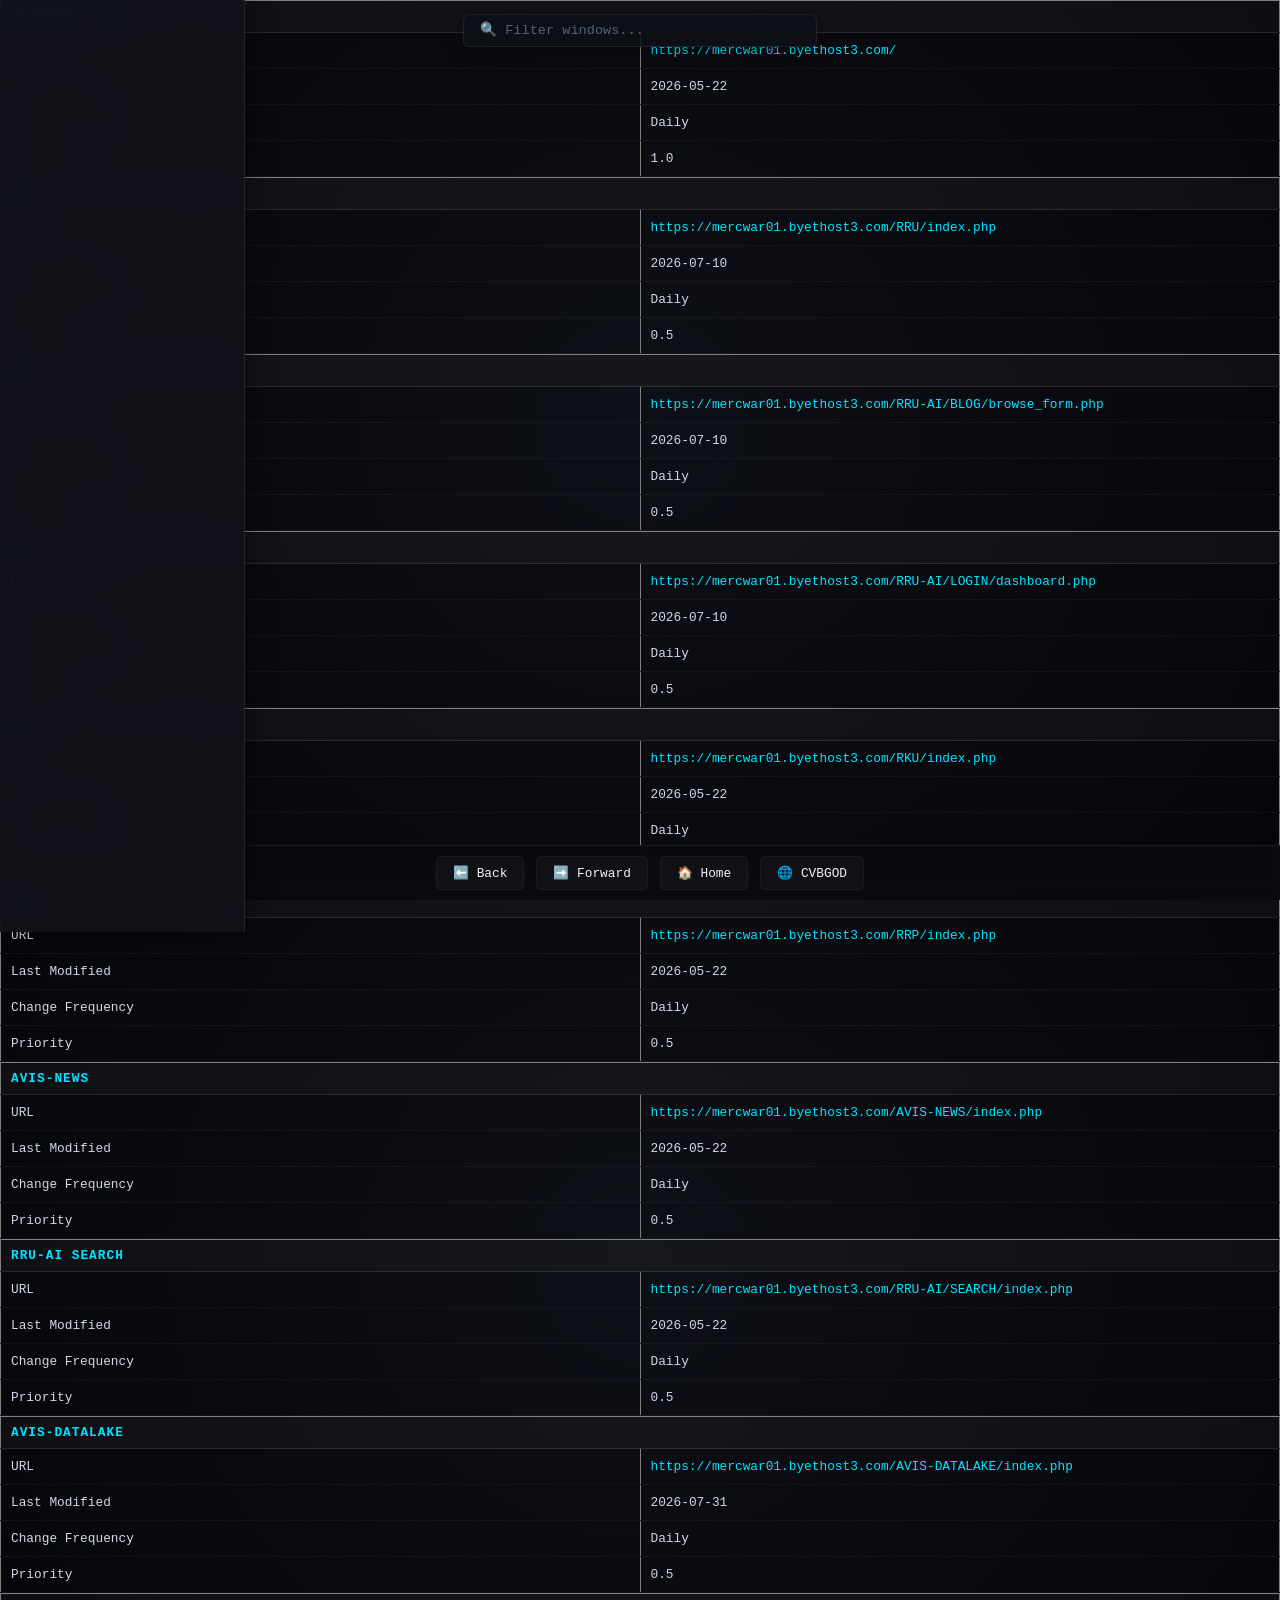
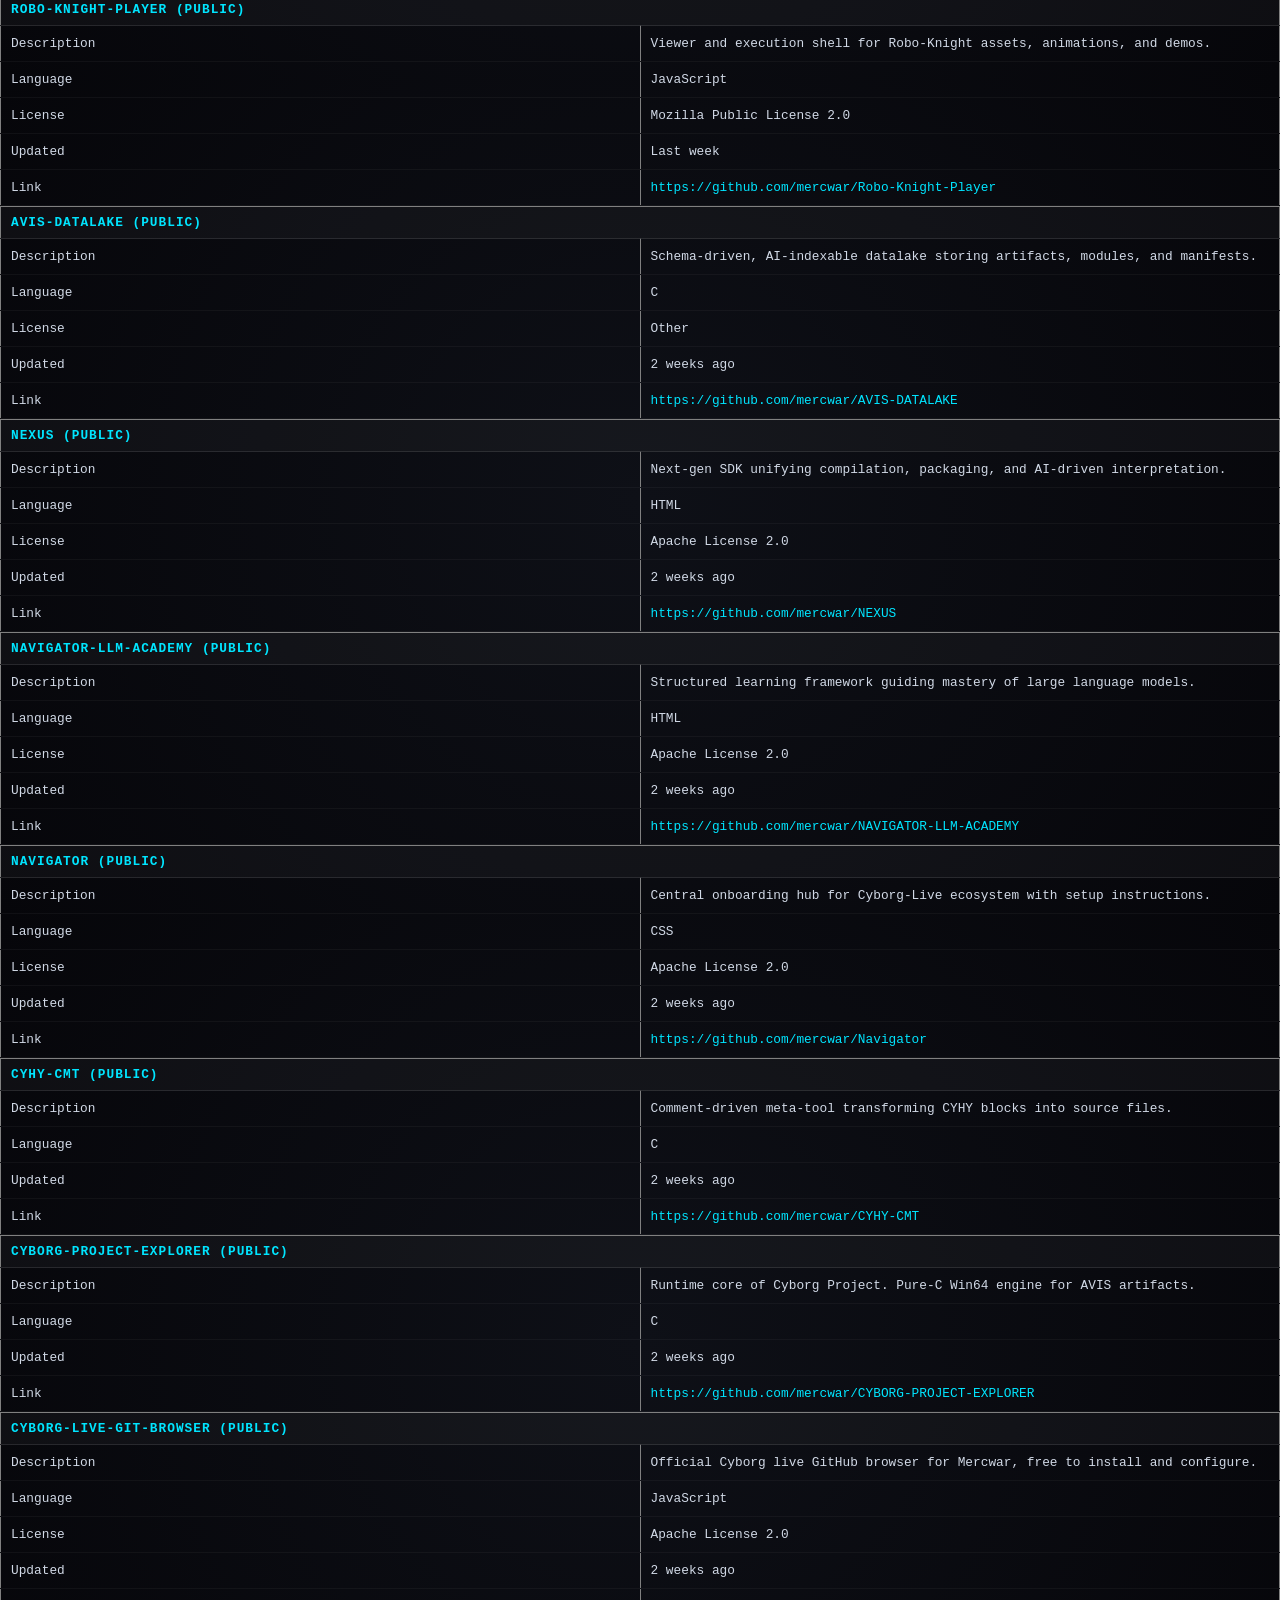
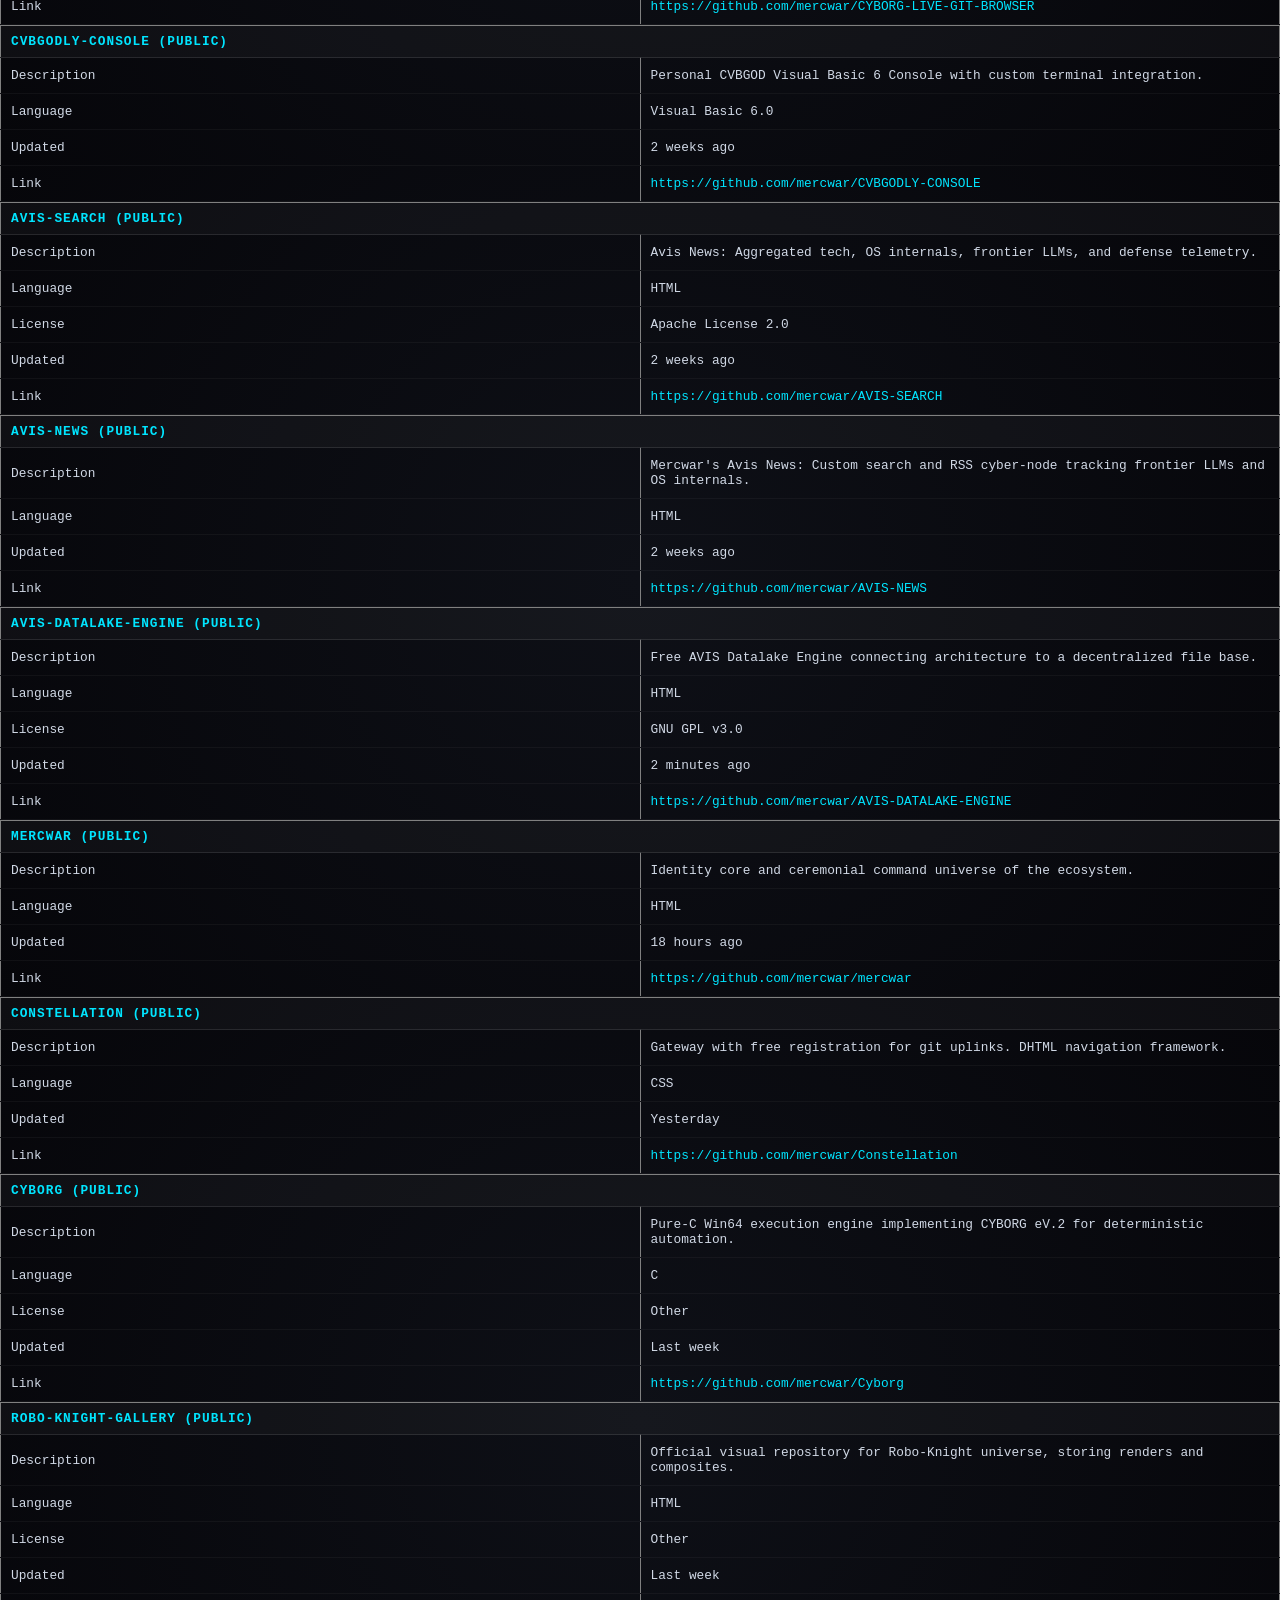
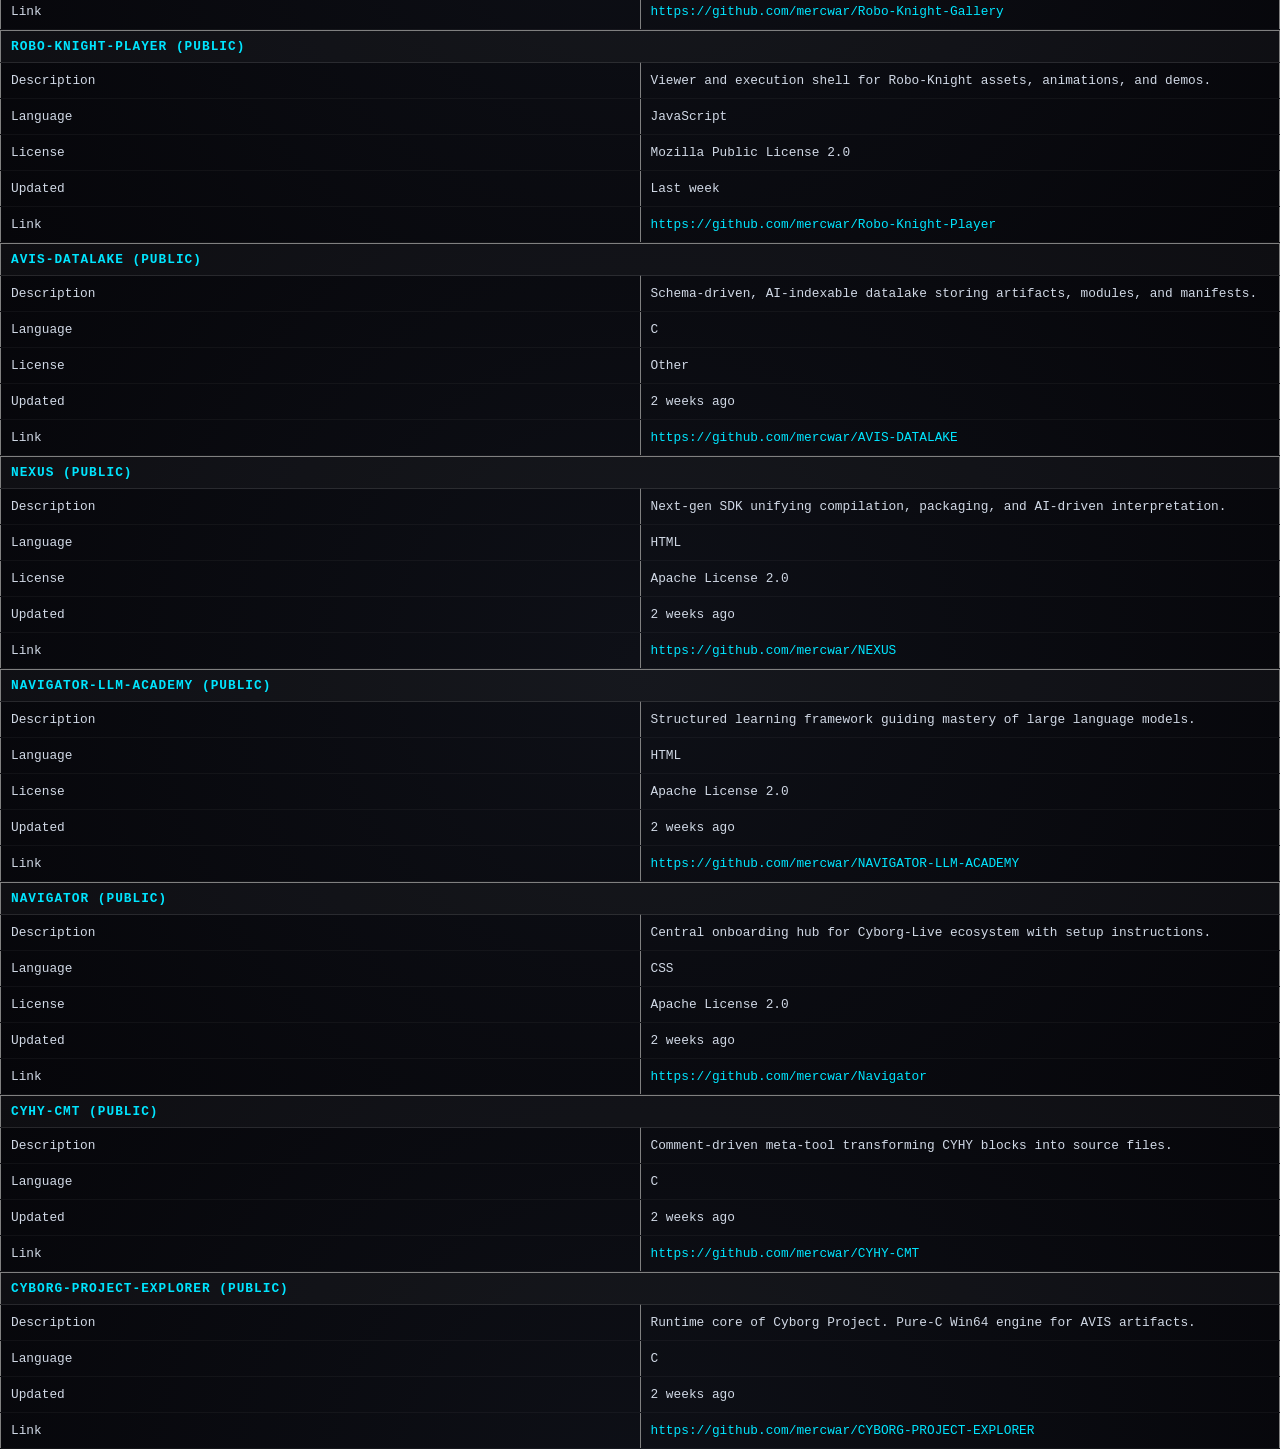
==== commit cb78f84e: "Add files via upload" ====
--- a/index.html
+++ b/index.html
@@ -1,342 +1,395 @@
-<!DOCTYPE html>
-<html lang="en">
-<head>
-  <meta charset="UTF-8">
-  <meta name="viewport" content="width=device-width, initial-scale=1.0">
-  <title>MercWar Public Resources</title>
-<!-- ==========================================================================
- 🌌 MercWar01 Public Index — SEO Meta Configuration
- ========================================================================== -->
-<meta name="title" content="MercWar Public Resources AVIS Datalake Gateway Cyborg Engine">
-<meta name="description" content="Explore MercWar01 public resources including AVIS Datalake, Cyborg Project, Robo-Knight, Navigator Academy, and Constellation Gateway. Free access for logged-in users with neon UI styling and advanced filtering.">
-<meta name="keywords" content="MercWar, MercWar01, AVIS Datalake, Cyborg Engine, Robo-Knight, Constellation Gateway, Navigator Academy, CVBGod, AVIS News, AVIS Search, AI ecosystem, GitHub browser, futuristic UI, neon aesthetic, public resources, free access">
-<meta name="author" content="MercWar Project Team">
-<meta name="robots" content="index, follow">
-<meta name="revisit-after" content="1 day">
-<meta name="language" content="en">
-<meta name="distribution" content="global">
-
-<!-- Open Graph for social sharing -->
-<meta property="og:title" content="MercWar01 Public Resources | AVIS Datalake Gateway & Cyborg Engine">
-<meta property="og:description" content="Browse MercWar01 free public resources: AVIS Datalake, Cyborg Engine, Robo-Knight Gallery, Navigator Academy, and more.">
-<meta property="og:type" content="website">
-<meta property="og:url" content="https://mercwar01.byethost3.com/">
-
-<!-- Twitter Card -->
-
-<meta name="twitter:title" content="MercWar01 Public Resources  AVIS Datalake Gateway  Cyborg Engine">
-<meta name="twitter:description" content="Explore MercWar01 public repos and sitemap entries. Free access for logged-in users.">
-  
-  <link rel="stylesheet" href="css/directory_engine.css">
-<link rel="stylesheet" href="css/de2.css">
-  <link rel="stylesheet" href="css/de3.css">
-    <meta charset="UTF-8">
-
- 
-</head>
-<body>
-
-
-<!-- Root -->
-<table border="1" width="100%">
-  <tr><th colspan="2">MercWar01 Root</th></tr>
-  <tr><td>URL</td><td><a href="https://mercwar01.byethost3.com/">https://mercwar01.byethost3.com/</a></td></tr>
-  <tr><td>Last Modified</td><td>2026-05-22</td></tr>
-  <tr><td>Change Frequency</td><td>Daily</td></tr>
-  <tr><td>Priority</td><td>1.0</td></tr>
-</table>
-
-<!-- RRU -->
-<table border="1" width="100%">
-  <tr><th colspan="2">RRU</th></tr>
-  <tr><td>URL</td><td><a href="https://mercwar01.byethost3.com/RRU/index.php">https://mercwar01.byethost3.com/RRU/index.php</a></td></tr>
-  <tr><td>Last Modified</td><td>2026-07-10</td></tr>
-  <tr><td>Change Frequency</td><td>Daily</td></tr>
-  <tr><td>Priority</td><td>0.5</td></tr>
-</table>
-
-<!-- RRU-AI BLOG -->
-<table border="1" width="100%">
-  <tr><th colspan="2">RRU-AI BLOG</th></tr>
-  <tr><td>URL</td><td><a href="https://mercwar01.byethost3.com/RRU-AI/BLOG/browse_form.php">https://mercwar01.byethost3.com/RRU-AI/BLOG/browse_form.php</a></td></tr>
-  <tr><td>Last Modified</td><td>2026-07-10</td></tr>
-  <tr><td>Change Frequency</td><td>Daily</td></tr>
-  <tr><td>Priority</td><td>0.5</td></tr>
-</table>
-
-<!-- RRU-AI LOGIN -->
-<table border="1" width="100%">
-  <tr><th colspan="2">RRU-AI LOGIN</th></tr>
-  <tr><td>URL</td><td><a href="https://mercwar01.byethost3.com/RRU-AI/LOGIN/dashboard.php">https://mercwar01.byethost3.com/RRU-AI/LOGIN/dashboard.php</a></td></tr>
-  <tr><td>Last Modified</td><td>2026-07-10</td></tr>
-  <tr><td>Change Frequency</td><td>Daily</td></tr>
-  <tr><td>Priority</td><td>0.5</td></tr>
-</table>
-
-<!-- RKU -->
-<table border="1" width="100%">
-  <tr><th colspan="2">RKU</th></tr>
-  <tr><td>URL</td><td><a href="https://mercwar01.byethost3.com/RKU/index.php">https://mercwar01.byethost3.com/RKU/index.php</a></td></tr>
-  <tr><td>Last Modified</td><td>2026-05-22</td></tr>
-  <tr><td>Change Frequency</td><td>Daily</td></tr>
-  <tr><td>Priority</td><td>0.5</td></tr>
-</table>
-
-<!-- RRP -->
-<table border="1" width="100%">
-  <tr><th colspan="2">RRP</th></tr>
-  <tr><td>URL</td><td><a href="https://mercwar01.byethost3.com/RRP/index.php">https://mercwar01.byethost3.com/RRP/index.php</a></td></tr>
-  <tr><td>Last Modified</td><td>2026-05-22</td></tr>
-  <tr><td>Change Frequency</td><td>Daily</td></tr>
-  <tr><td>Priority</td><td>0.5</td></tr>
-</table>
-
-<!-- AVIS-NEWS -->
-<table border="1" width="100%">
-  <tr><th colspan="2">AVIS-NEWS</th></tr>
-  <tr><td>URL</td><td><a href="https://mercwar01.byethost3.com/AVIS-NEWS/index.php">https://mercwar01.byethost3.com/AVIS-NEWS/index.php</a></td></tr>
-  <tr><td>Last Modified</td><td>2026-05-22</td></tr>
-  <tr><td>Change Frequency</td><td>Daily</td></tr>
-  <tr><td>Priority</td><td>0.5</td></tr>
-</table>
-
-<!-- RRU-AI SEARCH -->
-<table border="1" width="100%">
-  <tr><th colspan="2">RRU-AI SEARCH</th></tr>
-  <tr><td>URL</td><td><a href="https://mercwar01.byethost3.com/RRU-AI/SEARCH/index.php">https://mercwar01.byethost3.com/RRU-AI/SEARCH/index.php</a></td></tr>
-  <tr><td>Last Modified</td><td>2026-05-22</td></tr>
-  <tr><td>Change Frequency</td><td>Daily</td></tr>
-  <tr><td>Priority</td><td>0.5</td></tr>
-</table>
-
-<!-- AVIS-DATALAKE -->
-<table border="1" width="100%">
-  <tr><th colspan="2">AVIS-DATALAKE</th></tr>
-  <tr><td>URL</td><td><a href="https://mercwar01.byethost3.com/AVIS-DATALAKE/index.php">https://mercwar01.byethost3.com/AVIS-DATALAKE/index.php</a></td></tr>
-  <tr><td>Last Modified</td><td>2026-07-31</td></tr>
-  <tr><td>Change Frequency</td><td>Daily</td></tr>
-  <tr><td>Priority</td><td>0.5</td></tr>
-</table>
-<!-- Robo-Knight-Player -->
-<table border="1" width="100%">
-  <tr><th colspan="2">Robo-Knight-Player (Public)</th></tr>
-  <tr><td>Description</td><td>Viewer and execution shell for Robo-Knight assets, animations, and demos.</td></tr>
-  <tr><td>Language</td><td>JavaScript</td></tr>
-  <tr><td>License</td><td>Mozilla Public License 2.0</td></tr>
-  <tr><td>Updated</td><td>Last week</td></tr>
-  <tr><td>Link</td><td><a href="https://github.com/mercwar/Robo-Knight-Player">https://github.com/mercwar/Robo-Knight-Player</a></td></tr>
-</table>
-
-<!-- AVIS-DATALAKE -->
-<table border="1" width="100%">
-  <tr><th colspan="2">AVIS-DATALAKE (Public)</th></tr>
-  <tr><td>Description</td><td>Schema-driven, AI-indexable datalake storing artifacts, modules, and manifests.</td></tr>
-  <tr><td>Language</td><td>C</td></tr>
-  <tr><td>License</td><td>Other</td></tr>
-  <tr><td>Updated</td><td>2 weeks ago</td></tr>
-  <tr><td>Link</td><td><a href="https://github.com/mercwar/AVIS-DATALAKE">https://github.com/mercwar/AVIS-DATALAKE</a></td></tr>
-</table>
-
-<!-- NEXUS -->
-<table border="1" width="100%">
-  <tr><th colspan="2">NEXUS (Public)</th></tr>
-  <tr><td>Description</td><td>Next-gen SDK unifying compilation, packaging, and AI-driven interpretation.</td></tr>
-  <tr><td>Language</td><td>HTML</td></tr>
-  <tr><td>License</td><td>Apache License 2.0</td></tr>
-  <tr><td>Updated</td><td>2 weeks ago</td></tr>
-  <tr><td>Link</td><td><a href="https://github.com/mercwar/NEXUS">https://github.com/mercwar/NEXUS</a></td></tr>
-</table>
-
-<!-- NAVIGATOR-LLM-ACADEMY -->
-<table border="1" width="100%">
-  <tr><th colspan="2">NAVIGATOR-LLM-ACADEMY (Public)</th></tr>
-  <tr><td>Description</td><td>Structured learning framework guiding mastery of large language models.</td></tr>
-  <tr><td>Language</td><td>HTML</td></tr>
-  <tr><td>License</td><td>Apache License 2.0</td></tr>
-  <tr><td>Updated</td><td>2 weeks ago</td></tr>
-  <tr><td>Link</td><td><a href="https://github.com/mercwar/NAVIGATOR-LLM-ACADEMY">https://github.com/mercwar/NAVIGATOR-LLM-ACADEMY</a></td></tr>
-</table>
-
-<!-- Navigator -->
-<table border="1" width="100%">
-  <tr><th colspan="2">Navigator (Public)</th></tr>
-  <tr><td>Description</td><td>Central onboarding hub for Cyborg-Live ecosystem with setup instructions.</td></tr>
-  <tr><td>Language</td><td>CSS</td></tr>
-  <tr><td>License</td><td>Apache License 2.0</td></tr>
-  <tr><td>Updated</td><td>2 weeks ago</td></tr>
-  <tr><td>Link</td><td><a href="https://github.com/mercwar/Navigator">https://github.com/mercwar/Navigator</a></td></tr>
-</table>
-
-<!-- CYHY-CMT -->
-<table border="1" width="100%">
-  <tr><th colspan="2">CYHY-CMT (Public)</th></tr>
-  <tr><td>Description</td><td>Comment-driven meta-tool transforming CYHY blocks into source files.</td></tr>
-  <tr><td>Language</td><td>C</td></tr>
-  <tr><td>Updated</td><td>2 weeks ago</td></tr>
-  <tr><td>Link</td><td><a href="https://github.com/mercwar/CYHY-CMT">https://github.com/mercwar/CYHY-CMT</a></td></tr>
-</table>
-
-<!-- CYBORG-PROJECT-EXPLORER -->
-<table border="1" width="100%">
-  <tr><th colspan="2">CYBORG-PROJECT-EXPLORER (Public)</th></tr>
-  <tr><td>Description</td><td>Runtime core of Cyborg Project. Pure-C Win64 engine for AVIS artifacts.</td></tr>
-  <tr><td>Language</td><td>C</td></tr>
-  <tr><td>Updated</td><td>2 weeks ago</td></tr>
-  <tr><td>Link</td><td><a href="https://github.com/mercwar/CYBORG-PROJECT-EXPLORER">https://github.com/mercwar/CYBORG-PROJECT-EXPLORER</a></td></tr>
-</table>
-
-<!-- CYBORG-LIVE-GIT-BROWSER -->
-<table border="1" width="100%">
-  <tr><th colspan="2">CYBORG-LIVE-GIT-BROWSER (Public)</th></tr>
-  <tr><td>Description</td><td>Official Cyborg live GitHub browser for Mercwar, free to install and configure.</td></tr>
-  <tr><td>Language</td><td>JavaScript</td></tr>
-  <tr><td>License</td><td>Apache License 2.0</td></tr>
-  <tr><td>Updated</td><td>2 weeks ago</td></tr>
-  <tr><td>Link</td><td><a href="https://github.com/mercwar/CYBORG-LIVE-GIT-BROWSER">https://github.com/mercwar/CYBORG-LIVE-GIT-BROWSER</a></td></tr>
-</table>
-
-<!-- CVBGODLY-CONSOLE -->
-<table border="1" width="100%">
-  <tr><th colspan="2">CVBGODLY-CONSOLE (Public)</th></tr>
-  <tr><td>Description</td><td>Personal CVBGOD Visual Basic 6 Console with custom terminal integration.</td></tr>
-  <tr><td>Language</td><td>Visual Basic 6.0</td></tr>
-  <tr><td>Updated</td><td>2 weeks ago</td></tr>
-  <tr><td>Link</td><td><a href="https://github.com/mercwar/CVBGODLY-CONSOLE">https://github.com/mercwar/CVBGODLY-CONSOLE</a></td></tr>
-</table>
-
-<!-- AVIS-SEARCH -->
-<table border="1" width="100%">
-  <tr><th colspan="2">AVIS-SEARCH (Public)</th></tr>
-  <tr><td>Description</td><td>Avis News: Aggregated tech, OS internals, frontier LLMs, and defense telemetry.</td></tr>
-  <tr><td>Language</td><td>HTML</td></tr>
-  <tr><td>License</td><td>Apache License 2.0</td></tr>
-  <tr><td>Updated</td><td>2 weeks ago</td></tr>
-  <tr><td>Link</td><td><a href="https://github.com/mercwar/AVIS-SEARCH">https://github.com/mercwar/AVIS-SEARCH</a></td></tr>
-</table>
-
-<!-- AVIS-NEWS -->
-<table border="1" width="100%">
-  <tr><th colspan="2">AVIS-NEWS (Public)</th></tr>
-  <tr><td>Description</td><td>Mercwar's Avis News: Custom search and RSS cyber-node tracking frontier LLMs and OS internals.</td></tr>
-  <tr><td>Language</td><td>HTML</td></tr>
-  <tr><td>Updated</td><td>2 weeks ago</td></tr>
-  <tr><td>Link</td><td><a href="https://github.com/mercwar/AVIS-NEWS">https://github.com/mercwar/AVIS-NEWS</a></td></tr>
-</table>
-<!-- AVIS-DATALAKE-ENGINE -->
-<table border="1" width="100%">
-  <tr><th colspan="2">AVIS-DATALAKE-ENGINE (Public)</th></tr>
-  <tr><td>Description</td><td>Free AVIS Datalake Engine connecting architecture to a decentralized file base.</td></tr>
-  <tr><td>Language</td><td>HTML</td></tr>
-  <tr><td>License</td><td>GNU GPL v3.0</td></tr>
-  <tr><td>Updated</td><td>2 minutes ago</td></tr>
-  <tr><td>Link</td><td><a href="https://github.com/mercwar/AVIS-DATALAKE-ENGINE">https://github.com/mercwar/AVIS-DATALAKE-ENGINE</a></td></tr>
-</table>
-
-<!-- mercwar -->
-<table border="1" width="100%">
-  <tr><th colspan="2">mercwar (Public)</th></tr>
-  <tr><td>Description</td><td>Identity core and ceremonial command universe of the ecosystem.</td></tr>
-  <tr><td>Language</td><td>HTML</td></tr>
-  <tr><td>Updated</td><td>18 hours ago</td></tr>
-  <tr><td>Link</td><td><a href="https://github.com/mercwar/mercwar">https://github.com/mercwar/mercwar</a></td></tr>
-</table>
-
-<!-- Constellation -->
-<table border="1" width="100%">
-  <tr><th colspan="2">Constellation (Public)</th></tr>
-  <tr><td>Description</td><td>Gateway with free registration for git uplinks. DHTML navigation framework.</td></tr>
-  <tr><td>Language</td><td>CSS</td></tr>
-  <tr><td>Updated</td><td>Yesterday</td></tr>
-  <tr><td>Link</td><td><a href="https://github.com/mercwar/Constellation">https://github.com/mercwar/Constellation</a></td></tr>
-</table>
-
-<!-- Cyborg -->
-<table border="1" width="100%">
-  <tr><th colspan="2">Cyborg (Public)</th></tr>
-  <tr><td>Description</td><td>Pure-C Win64 execution engine implementing CYBORG eV.2 for deterministic automation.</td></tr>
-  <tr><td>Language</td><td>C</td></tr>
-  <tr><td>License</td><td>Other</td></tr>
-  <tr><td>Updated</td><td>Last week</td></tr>
-  <tr><td>Link</td><td><a href="https://github.com/mercwar/Cyborg">https://github.com/mercwar/Cyborg</a></td></tr>
-</table>
-
-<!-- Robo-Knight-Gallery -->
-<table border="1" width="100%">
-  <tr><th colspan="2">Robo-Knight-Gallery (Public)</th></tr>
-  <tr><td>Description</td><td>Official visual repository for Robo-Knight universe, storing renders and composites.</td></tr>
-  <tr><td>Language</td><td>HTML</td></tr>
-  <tr><td>License</td><td>Other</td></tr>
-  <tr><td>Updated</td><td>Last week</td></tr>
-  <tr><td>Link</td><td><a href="https://github.com/mercwar/Robo-Knight-Gallery">https://github.com/mercwar/Robo-Knight-Gallery</a></td></tr>
-</table>
-
-<!-- Robo-Knight-Player -->
-<table border="1" width="100%">
-  <tr><th colspan="2">Robo-Knight-Player (Public)</th></tr>
-  <tr><td>Description</td><td>Viewer and execution shell for Robo-Knight assets, animations, and demos.</td></tr>
-  <tr><td>Language</td><td>JavaScript</td></tr>
-  <tr><td>License</td><td>Mozilla Public License 2.0</td></tr>
-  <tr><td>Updated</td><td>Last week</td></tr>
-  <tr><td>Link</td><td><a href="https://github.com/mercwar/Robo-Knight-Player">https://github.com/mercwar/Robo-Knight-Player</a></td></tr>
-</table>
-
-<!-- AVIS-DATALAKE -->
-<table border="1" width="100%">
-  <tr><th colspan="2">AVIS-DATALAKE (Public)</th></tr>
-  <tr><td>Description</td><td>Schema-driven, AI-indexable datalake storing artifacts, modules, and manifests.</td></tr>
-  <tr><td>Language</td><td>C</td></tr>
-  <tr><td>License</td><td>Other</td></tr>
-  <tr><td>Updated</td><td>2 weeks ago</td></tr>
-  <tr><td>Link</td><td><a href="https://github.com/mercwar/AVIS-DATALAKE">https://github.com/mercwar/AVIS-DATALAKE</a></td></tr>
-</table>
-
-<!-- NEXUS -->
-<table border="1" width="100%">
-  <tr><th colspan="2">NEXUS (Public)</th></tr>
-  <tr><td>Description</td><td>Next-gen SDK unifying compilation, packaging, and AI-driven interpretation.</td></tr>
-  <tr><td>Language</td><td>HTML</td></tr>
-  <tr><td>License</td><td>Apache License 2.0</td></tr>
-  <tr><td>Updated</td><td>2 weeks ago</td></tr>
-  <tr><td>Link</td><td><a href="https://github.com/mercwar/NEXUS">https://github.com/mercwar/NEXUS</a></td></tr>
-</table>
-
-<!-- NAVIGATOR-LLM-ACADEMY -->
-<table border="1" width="100%">
-  <tr><th colspan="2">NAVIGATOR-LLM-ACADEMY (Public)</th></tr>
-  <tr><td>Description</td><td>Structured learning framework guiding mastery of large language models.</td></tr>
-  <tr><td>Language</td><td>HTML</td></tr>
-  <tr><td>License</td><td>Apache License 2.0</td></tr>
-  <tr><td>Updated</td><td>2 weeks ago</td></tr>
-  <tr><td>Link</td><td><a href="https://github.com/mercwar/NAVIGATOR-LLM-ACADEMY">https://github.com/mercwar/NAVIGATOR-LLM-ACADEMY</a></td></tr>
-</table>
-
-<!-- Navigator -->
-<table border="1" width="100%">
-  <tr><th colspan="2">Navigator (Public)</th></tr>
-  <tr><td>Description</td><td>Central onboarding hub for Cyborg-Live ecosystem with setup instructions.</td></tr>
-  <tr><td>Language</td><td>CSS</td></tr>
-  <tr><td>License</td><td>Apache License 2.0</td></tr>
-  <tr><td>Updated</td><td>2 weeks ago</td></tr>
-  <tr><td>Link</td><td><a href="https://github.com/mercwar/Navigator">https://github.com/mercwar/Navigator</a></td></tr>
-</table>
-
-<!-- CYHY-CMT -->
-<table border="1" width="100%">
-  <tr><th colspan="2">CYHY-CMT (Public)</th></tr>
-  <tr><td>Description</td><td>Comment-driven meta-tool transforming CYHY blocks into source files.</td></tr>
-  <tr><td>Language</td><td>C</td></tr>
-  <tr><td>Updated</td><td>2 weeks ago</td></tr>
-  <tr><td>Link</td><td><a href="https://github.com/mercwar/CYHY-CMT">https://github.com/mercwar/CYHY-CMT</a></td></tr>
-</table>
-
-<!-- CYBORG-PROJECT-EXPLORER -->
-<table border="1" width="100%">
-  <tr><th colspan="2">CYBORG-PROJECT-EXPLORER (Public)</th></tr>
-  <tr><td>Description</td><td>Runtime core of Cyborg Project. Pure-C Win64 engine for AVIS artifacts.</td></tr>
-  <tr><td>Language</td><td>C</td></tr>
-  <tr><td>Updated</td><td>2 weeks ago</td></tr>
-  <tr><td>Link</td><td><a href="https://github.com/mercwar/CYBORG-PROJECT-EXPLORER">https://github.com/mercwar/CYBORG-PRO
-<script src="js/directory_engine.js"></script>
-
-</body>
-</html>
+<!DOCTYPE html>
+<html lang="en">
+<head>
+  <meta charset="UTF-8">
+  <meta name="viewport" content="width=device-width, initial-scale=1.0">
+  <title>MercWar Public Resources</title>
+<!-- ==========================================================================
+ 🌌 MercWar01 Public Index — SEO Meta Configuration
+ ========================================================================== -->
+<meta name="title" content="MercWar Public Resources AVIS Datalake Gateway Cyborg Engine">
+<meta name="description" content="Explore MercWar01 public resources including AVIS Datalake, Cyborg Project, Robo-Knight, Navigator Academy, and Constellation Gateway. Free access for logged-in users with neon UI styling and advanced filtering.">
+<meta name="keywords" content="MercWar, MercWar01, AVIS Datalake, Cyborg Engine, Robo-Knight, Constellation Gateway, Navigator Academy, CVBGod, AVIS News, AVIS Search, AI ecosystem, GitHub browser, futuristic UI, neon aesthetic, public resources, free access">
+<meta name="author" content="MercWar Project Team">
+<meta name="robots" content="index, follow">
+<meta name="revisit-after" content="1 day">
+<meta name="language" content="en">
+<meta name="distribution" content="global">
+
+<!-- Open Graph for social sharing -->
+<meta property="og:title" content="MercWar01 Public Resources | AVIS Datalake Gateway & Cyborg Engine">
+<meta property="og:description" content="Browse MercWar01 free public resources: AVIS Datalake, Cyborg Engine, Robo-Knight Gallery, Navigator Academy, and more.">
+<meta property="og:type" content="website">
+<meta property="og:url" content="https://mercwar01.byethost3.com/">
+
+<!-- Twitter Card -->
+
+<meta name="twitter:title" content="MercWar01 Public Resources  AVIS Datalake Gateway  Cyborg Engine">
+<meta name="twitter:description" content="Explore MercWar01 public repos and sitemap entries. Free access for logged-in users.">
+  
+
+<link rel="stylesheet" href="css/de2.css?v=7">
+  <link rel="stylesheet" href="css/de3.css?v=7">
+    <meta charset="UTF-8">
+
+ 
+</head>
+<body>
+
+
+
+  <!-- ==========================================================================
+       📂 SIDEBAR NAVIGATOR
+       ========================================================================== -->
+  <div id="sidebarNav">
+    <!-- Buttons for each table window will be injected here by JS -->
+  </div>
+
+  <!-- ==========================================================================
+       🔍 GLOBAL SEARCH BAR
+       ========================================================================== -->
+  <div class="search-bar">
+    <input id="engineFilter" type="text" placeholder="🔍 Filter windows..." />
+  </div>
+
+  <!-- Error Block -->
+  <div id="noResultsBlock" style="display:none;" class="error-message">
+    No matching results found.
+  </div>
+
+  <!-- ==========================================================================
+       🖥️ DESKTOP WORKSPACE CANVAS
+       ========================================================================== -->
+  <div class="workspace-canvas" id="workspaceCanvas">
+    <!-- All draggable windows will be auto-generated here from  <table class="info-table" > elements -->
+	
+	
+	
+
+
+<!-- Root -->
+ <table class="info-table"  border="1" width="100%">
+  <tr><th colspan="2">MercWar01 Root</th></tr>
+  <tr><td>URL</td><td><a href="https://mercwar01.byethost3.com/">https://mercwar01.byethost3.com/</a></td></tr>
+  <tr><td>Last Modified</td><td>2026-05-22</td></tr>
+  <tr><td>Change Frequency</td><td>Daily</td></tr>
+  <tr><td>Priority</td><td>1.0</td></tr>
+</table>
+
+<!-- RRU -->
+ <table class="info-table"  border="1" width="100%">
+  <tr><th colspan="2">RRU</th></tr>
+  <tr><td>URL</td><td><a href="https://mercwar01.byethost3.com/RRU/index.php">https://mercwar01.byethost3.com/RRU/index.php</a></td></tr>
+  <tr><td>Last Modified</td><td>2026-07-10</td></tr>
+  <tr><td>Change Frequency</td><td>Daily</td></tr>
+  <tr><td>Priority</td><td>0.5</td></tr>
+</table>
+
+<!-- RRU-AI BLOG -->
+ <table class="info-table"  border="1" width="100%">
+  <tr><th colspan="2">RRU-AI BLOG</th></tr>
+  <tr><td>URL</td><td><a href="https://mercwar01.byethost3.com/RRU-AI/BLOG/browse_form.php">https://mercwar01.byethost3.com/RRU-AI/BLOG/browse_form.php</a></td></tr>
+  <tr><td>Last Modified</td><td>2026-07-10</td></tr>
+  <tr><td>Change Frequency</td><td>Daily</td></tr>
+  <tr><td>Priority</td><td>0.5</td></tr>
+</table>
+
+<!-- RRU-AI LOGIN -->
+ <table class="info-table"  border="1" width="100%">
+  <tr><th colspan="2">RRU-AI LOGIN</th></tr>
+  <tr><td>URL</td><td><a href="https://mercwar01.byethost3.com/RRU-AI/LOGIN/dashboard.php">https://mercwar01.byethost3.com/RRU-AI/LOGIN/dashboard.php</a></td></tr>
+  <tr><td>Last Modified</td><td>2026-07-10</td></tr>
+  <tr><td>Change Frequency</td><td>Daily</td></tr>
+  <tr><td>Priority</td><td>0.5</td></tr>
+</table>
+
+<!-- RKU -->
+ <table class="info-table"  border="1" width="100%">
+  <tr><th colspan="2">RKU</th></tr>
+  <tr><td>URL</td><td><a href="https://mercwar01.byethost3.com/RKU/index.php">https://mercwar01.byethost3.com/RKU/index.php</a></td></tr>
+  <tr><td>Last Modified</td><td>2026-05-22</td></tr>
+  <tr><td>Change Frequency</td><td>Daily</td></tr>
+  <tr><td>Priority</td><td>0.5</td></tr>
+</table>
+
+<!-- RRP -->
+ <table class="info-table"  border="1" width="100%">
+  <tr><th colspan="2">RRP</th></tr>
+  <tr><td>URL</td><td><a href="https://mercwar01.byethost3.com/RRP/index.php">https://mercwar01.byethost3.com/RRP/index.php</a></td></tr>
+  <tr><td>Last Modified</td><td>2026-05-22</td></tr>
+  <tr><td>Change Frequency</td><td>Daily</td></tr>
+  <tr><td>Priority</td><td>0.5</td></tr>
+</table>
+
+<!-- AVIS-NEWS -->
+ <table class="info-table"  border="1" width="100%">
+  <tr><th colspan="2">AVIS-NEWS</th></tr>
+  <tr><td>URL</td><td><a href="https://mercwar01.byethost3.com/AVIS-NEWS/index.php">https://mercwar01.byethost3.com/AVIS-NEWS/index.php</a></td></tr>
+  <tr><td>Last Modified</td><td>2026-05-22</td></tr>
+  <tr><td>Change Frequency</td><td>Daily</td></tr>
+  <tr><td>Priority</td><td>0.5</td></tr>
+</table>
+
+<!-- RRU-AI SEARCH -->
+ <table class="info-table"  border="1" width="100%">
+  <tr><th colspan="2">RRU-AI SEARCH</th></tr>
+  <tr><td>URL</td><td><a href="https://mercwar01.byethost3.com/RRU-AI/SEARCH/index.php">https://mercwar01.byethost3.com/RRU-AI/SEARCH/index.php</a></td></tr>
+  <tr><td>Last Modified</td><td>2026-05-22</td></tr>
+  <tr><td>Change Frequency</td><td>Daily</td></tr>
+  <tr><td>Priority</td><td>0.5</td></tr>
+</table>
+
+<!-- AVIS-DATALAKE -->
+ <table class="info-table"  border="1" width="100%">
+  <tr><th colspan="2">AVIS-DATALAKE</th></tr>
+  <tr><td>URL</td><td><a href="https://mercwar01.byethost3.com/AVIS-DATALAKE/index.php">https://mercwar01.byethost3.com/AVIS-DATALAKE/index.php</a></td></tr>
+  <tr><td>Last Modified</td><td>2026-07-31</td></tr>
+  <tr><td>Change Frequency</td><td>Daily</td></tr>
+  <tr><td>Priority</td><td>0.5</td></tr>
+</table>
+<!-- Robo-Knight-Player -->
+ <table class="info-table"  border="1" width="100%">
+  <tr><th colspan="2">Robo-Knight-Player (Public)</th></tr>
+  <tr><td>Description</td><td>Viewer and execution shell for Robo-Knight assets, animations, and demos.</td></tr>
+  <tr><td>Language</td><td>JavaScript</td></tr>
+  <tr><td>License</td><td>Mozilla Public License 2.0</td></tr>
+  <tr><td>Updated</td><td>Last week</td></tr>
+  <tr><td>Link</td><td><a href="https://github.com/mercwar/Robo-Knight-Player">https://github.com/mercwar/Robo-Knight-Player</a></td></tr>
+</table>
+
+<!-- AVIS-DATALAKE -->
+ <table class="info-table"  border="1" width="100%">
+  <tr><th colspan="2">AVIS-DATALAKE (Public)</th></tr>
+  <tr><td>Description</td><td>Schema-driven, AI-indexable datalake storing artifacts, modules, and manifests.</td></tr>
+  <tr><td>Language</td><td>C</td></tr>
+  <tr><td>License</td><td>Other</td></tr>
+  <tr><td>Updated</td><td>2 weeks ago</td></tr>
+  <tr><td>Link</td><td><a href="https://github.com/mercwar/AVIS-DATALAKE">https://github.com/mercwar/AVIS-DATALAKE</a></td></tr>
+</table>
+
+<!-- NEXUS -->
+ <table class="info-table"  border="1" width="100%">
+  <tr><th colspan="2">NEXUS (Public)</th></tr>
+  <tr><td>Description</td><td>Next-gen SDK unifying compilation, packaging, and AI-driven interpretation.</td></tr>
+  <tr><td>Language</td><td>HTML</td></tr>
+  <tr><td>License</td><td>Apache License 2.0</td></tr>
+  <tr><td>Updated</td><td>2 weeks ago</td></tr>
+  <tr><td>Link</td><td><a href="https://github.com/mercwar/NEXUS">https://github.com/mercwar/NEXUS</a></td></tr>
+</table>
+
+<!-- NAVIGATOR-LLM-ACADEMY -->
+ <table class="info-table"  border="1" width="100%">
+  <tr><th colspan="2">NAVIGATOR-LLM-ACADEMY (Public)</th></tr>
+  <tr><td>Description</td><td>Structured learning framework guiding mastery of large language models.</td></tr>
+  <tr><td>Language</td><td>HTML</td></tr>
+  <tr><td>License</td><td>Apache License 2.0</td></tr>
+  <tr><td>Updated</td><td>2 weeks ago</td></tr>
+  <tr><td>Link</td><td><a href="https://github.com/mercwar/NAVIGATOR-LLM-ACADEMY">https://github.com/mercwar/NAVIGATOR-LLM-ACADEMY</a></td></tr>
+</table>
+
+<!-- Navigator -->
+ <table class="info-table"  border="1" width="100%">
+  <tr><th colspan="2">Navigator (Public)</th></tr>
+  <tr><td>Description</td><td>Central onboarding hub for Cyborg-Live ecosystem with setup instructions.</td></tr>
+  <tr><td>Language</td><td>CSS</td></tr>
+  <tr><td>License</td><td>Apache License 2.0</td></tr>
+  <tr><td>Updated</td><td>2 weeks ago</td></tr>
+  <tr><td>Link</td><td><a href="https://github.com/mercwar/Navigator">https://github.com/mercwar/Navigator</a></td></tr>
+</table>
+
+<!-- CYHY-CMT -->
+ <table class="info-table"  border="1" width="100%">
+  <tr><th colspan="2">CYHY-CMT (Public)</th></tr>
+  <tr><td>Description</td><td>Comment-driven meta-tool transforming CYHY blocks into source files.</td></tr>
+  <tr><td>Language</td><td>C</td></tr>
+  <tr><td>Updated</td><td>2 weeks ago</td></tr>
+  <tr><td>Link</td><td><a href="https://github.com/mercwar/CYHY-CMT">https://github.com/mercwar/CYHY-CMT</a></td></tr>
+</table>
+
+<!-- CYBORG-PROJECT-EXPLORER -->
+ <table class="info-table"  border="1" width="100%">
+  <tr><th colspan="2">CYBORG-PROJECT-EXPLORER (Public)</th></tr>
+  <tr><td>Description</td><td>Runtime core of Cyborg Project. Pure-C Win64 engine for AVIS artifacts.</td></tr>
+  <tr><td>Language</td><td>C</td></tr>
+  <tr><td>Updated</td><td>2 weeks ago</td></tr>
+  <tr><td>Link</td><td><a href="https://github.com/mercwar/CYBORG-PROJECT-EXPLORER">https://github.com/mercwar/CYBORG-PROJECT-EXPLORER</a></td></tr>
+</table>
+
+<!-- CYBORG-LIVE-GIT-BROWSER -->
+ <table class="info-table"  border="1" width="100%">
+  <tr><th colspan="2">CYBORG-LIVE-GIT-BROWSER (Public)</th></tr>
+  <tr><td>Description</td><td>Official Cyborg live GitHub browser for Mercwar, free to install and configure.</td></tr>
+  <tr><td>Language</td><td>JavaScript</td></tr>
+  <tr><td>License</td><td>Apache License 2.0</td></tr>
+  <tr><td>Updated</td><td>2 weeks ago</td></tr>
+  <tr><td>Link</td><td><a href="https://github.com/mercwar/CYBORG-LIVE-GIT-BROWSER">https://github.com/mercwar/CYBORG-LIVE-GIT-BROWSER</a></td></tr>
+</table>
+
+<!-- CVBGODLY-CONSOLE -->
+ <table class="info-table"  border="1" width="100%">
+  <tr><th colspan="2">CVBGODLY-CONSOLE (Public)</th></tr>
+  <tr><td>Description</td><td>Personal CVBGOD Visual Basic 6 Console with custom terminal integration.</td></tr>
+  <tr><td>Language</td><td>Visual Basic 6.0</td></tr>
+  <tr><td>Updated</td><td>2 weeks ago</td></tr>
+  <tr><td>Link</td><td><a href="https://github.com/mercwar/CVBGODLY-CONSOLE">https://github.com/mercwar/CVBGODLY-CONSOLE</a></td></tr>
+</table>
+
+<!-- AVIS-SEARCH -->
+ <table class="info-table"  border="1" width="100%">
+  <tr><th colspan="2">AVIS-SEARCH (Public)</th></tr>
+  <tr><td>Description</td><td>Avis News: Aggregated tech, OS internals, frontier LLMs, and defense telemetry.</td></tr>
+  <tr><td>Language</td><td>HTML</td></tr>
+  <tr><td>License</td><td>Apache License 2.0</td></tr>
+  <tr><td>Updated</td><td>2 weeks ago</td></tr>
+  <tr><td>Link</td><td><a href="https://github.com/mercwar/AVIS-SEARCH">https://github.com/mercwar/AVIS-SEARCH</a></td></tr>
+</table>
+
+<!-- AVIS-NEWS -->
+ <table class="info-table"  border="1" width="100%">
+  <tr><th colspan="2">AVIS-NEWS (Public)</th></tr>
+  <tr><td>Description</td><td>Mercwar's Avis News: Custom search and RSS cyber-node tracking frontier LLMs and OS internals.</td></tr>
+  <tr><td>Language</td><td>HTML</td></tr>
+  <tr><td>Updated</td><td>2 weeks ago</td></tr>
+  <tr><td>Link</td><td><a href="https://github.com/mercwar/AVIS-NEWS">https://github.com/mercwar/AVIS-NEWS</a></td></tr>
+</table>
+<!-- AVIS-DATALAKE-ENGINE -->
+ <table class="info-table"  border="1" width="100%">
+  <tr><th colspan="2">AVIS-DATALAKE-ENGINE (Public)</th></tr>
+  <tr><td>Description</td><td>Free AVIS Datalake Engine connecting architecture to a decentralized file base.</td></tr>
+  <tr><td>Language</td><td>HTML</td></tr>
+  <tr><td>License</td><td>GNU GPL v3.0</td></tr>
+  <tr><td>Updated</td><td>2 minutes ago</td></tr>
+  <tr><td>Link</td><td><a href="https://github.com/mercwar/AVIS-DATALAKE-ENGINE">https://github.com/mercwar/AVIS-DATALAKE-ENGINE</a></td></tr>
+</table>
+
+<!-- mercwar -->
+ <table class="info-table"  border="1" width="100%">
+  <tr><th colspan="2">mercwar (Public)</th></tr>
+  <tr><td>Description</td><td>Identity core and ceremonial command universe of the ecosystem.</td></tr>
+  <tr><td>Language</td><td>HTML</td></tr>
+  <tr><td>Updated</td><td>18 hours ago</td></tr>
+  <tr><td>Link</td><td><a href="https://github.com/mercwar/mercwar">https://github.com/mercwar/mercwar</a></td></tr>
+</table>
+
+<!-- Constellation -->
+ <table class="info-table"  border="1" width="100%">
+  <tr><th colspan="2">Constellation (Public)</th></tr>
+  <tr><td>Description</td><td>Gateway with free registration for git uplinks. DHTML navigation framework.</td></tr>
+  <tr><td>Language</td><td>CSS</td></tr>
+  <tr><td>Updated</td><td>Yesterday</td></tr>
+  <tr><td>Link</td><td><a href="https://github.com/mercwar/Constellation">https://github.com/mercwar/Constellation</a></td></tr>
+</table>
+
+<!-- Cyborg -->
+ <table class="info-table"  border="1" width="100%">
+  <tr><th colspan="2">Cyborg (Public)</th></tr>
+  <tr><td>Description</td><td>Pure-C Win64 execution engine implementing CYBORG eV.2 for deterministic automation.</td></tr>
+  <tr><td>Language</td><td>C</td></tr>
+  <tr><td>License</td><td>Other</td></tr>
+  <tr><td>Updated</td><td>Last week</td></tr>
+  <tr><td>Link</td><td><a href="https://github.com/mercwar/Cyborg">https://github.com/mercwar/Cyborg</a></td></tr>
+</table>
+
+<!-- Robo-Knight-Gallery -->
+ <table class="info-table"  border="1" width="100%">
+  <tr><th colspan="2">Robo-Knight-Gallery (Public)</th></tr>
+  <tr><td>Description</td><td>Official visual repository for Robo-Knight universe, storing renders and composites.</td></tr>
+  <tr><td>Language</td><td>HTML</td></tr>
+  <tr><td>License</td><td>Other</td></tr>
+  <tr><td>Updated</td><td>Last week</td></tr>
+  <tr><td>Link</td><td><a href="https://github.com/mercwar/Robo-Knight-Gallery">https://github.com/mercwar/Robo-Knight-Gallery</a></td></tr>
+</table>
+
+<!-- Robo-Knight-Player -->
+ <table class="info-table"  border="1" width="100%">
+  <tr><th colspan="2">Robo-Knight-Player (Public)</th></tr>
+  <tr><td>Description</td><td>Viewer and execution shell for Robo-Knight assets, animations, and demos.</td></tr>
+  <tr><td>Language</td><td>JavaScript</td></tr>
+  <tr><td>License</td><td>Mozilla Public License 2.0</td></tr>
+  <tr><td>Updated</td><td>Last week</td></tr>
+  <tr><td>Link</td><td><a href="https://github.com/mercwar/Robo-Knight-Player">https://github.com/mercwar/Robo-Knight-Player</a></td></tr>
+</table>
+
+<!-- AVIS-DATALAKE -->
+ <table class="info-table"  border="1" width="100%">
+  <tr><th colspan="2">AVIS-DATALAKE (Public)</th></tr>
+  <tr><td>Description</td><td>Schema-driven, AI-indexable datalake storing artifacts, modules, and manifests.</td></tr>
+  <tr><td>Language</td><td>C</td></tr>
+  <tr><td>License</td><td>Other</td></tr>
+  <tr><td>Updated</td><td>2 weeks ago</td></tr>
+  <tr><td>Link</td><td><a href="https://github.com/mercwar/AVIS-DATALAKE">https://github.com/mercwar/AVIS-DATALAKE</a></td></tr>
+</table>
+
+<!-- NEXUS -->
+ <table class="info-table"  border="1" width="100%">
+  <tr><th colspan="2">NEXUS (Public)</th></tr>
+  <tr><td>Description</td><td>Next-gen SDK unifying compilation, packaging, and AI-driven interpretation.</td></tr>
+  <tr><td>Language</td><td>HTML</td></tr>
+  <tr><td>License</td><td>Apache License 2.0</td></tr>
+  <tr><td>Updated</td><td>2 weeks ago</td></tr>
+  <tr><td>Link</td><td><a href="https://github.com/mercwar/NEXUS">https://github.com/mercwar/NEXUS</a></td></tr>
+</table>
+
+<!-- NAVIGATOR-LLM-ACADEMY -->
+ <table class="info-table"  border="1" width="100%">
+  <tr><th colspan="2">NAVIGATOR-LLM-ACADEMY (Public)</th></tr>
+  <tr><td>Description</td><td>Structured learning framework guiding mastery of large language models.</td></tr>
+  <tr><td>Language</td><td>HTML</td></tr>
+  <tr><td>License</td><td>Apache License 2.0</td></tr>
+  <tr><td>Updated</td><td>2 weeks ago</td></tr>
+  <tr><td>Link</td><td><a href="https://github.com/mercwar/NAVIGATOR-LLM-ACADEMY">https://github.com/mercwar/NAVIGATOR-LLM-ACADEMY</a></td></tr>
+</table>
+
+<!-- Navigator -->
+ <table class="info-table"  border="1" width="100%">
+  <tr><th colspan="2">Navigator (Public)</th></tr>
+  <tr><td>Description</td><td>Central onboarding hub for Cyborg-Live ecosystem with setup instructions.</td></tr>
+  <tr><td>Language</td><td>CSS</td></tr>
+  <tr><td>License</td><td>Apache License 2.0</td></tr>
+  <tr><td>Updated</td><td>2 weeks ago</td></tr>
+  <tr><td>Link</td><td><a href="https://github.com/mercwar/Navigator">https://github.com/mercwar/Navigator</a></td></tr>
+</table>
+
+<!-- CYHY-CMT -->
+ <table class="info-table"  border="1" width="100%">
+  <tr><th colspan="2">CYHY-CMT (Public)</th></tr>
+  <tr><td>Description</td><td>Comment-driven meta-tool transforming CYHY blocks into source files.</td></tr>
+  <tr><td>Language</td><td>C</td></tr>
+  <tr><td>Updated</td><td>2 weeks ago</td></tr>
+  <tr><td>Link</td><td><a href="https://github.com/mercwar/CYHY-CMT">https://github.com/mercwar/CYHY-CMT</a></td></tr>
+</table>
+
+<!-- CYBORG-PROJECT-EXPLORER -->
+ <table class="info-table"  border="1" width="100%">
+  <tr><th colspan="2">CYBORG-PROJECT-EXPLORER (Public)</th></tr>
+  <tr><td>Description</td><td>Runtime core of Cyborg Project. Pure-C Win64 engine for AVIS artifacts.</td></tr>
+  <tr><td>Language</td><td>C</td></tr>
+  <tr><td>Updated</td><td>2 weeks ago</td></tr>
+  <tr><td>Link</td><td><a href="https://github.com/mercwar/CYBORG-PROJECT-EXPLORER">https://github.com/mercwar/CYBORG-PROJECT-EXPLORER</a>
+  </td></tr>
+  </table>
+  
+  
+	
+  </div>
+
+  <!-- ==========================================================================
+       ⚡ CYBERNETIC CONTROL TASKBAR
+       ========================================================================== -->
+  <div class="taskbar-container">
+    <button id="nav-back" class="taskbar-btn">⬅️ Back</button>
+    <button id="nav-forward" class="taskbar-btn">➡️ Forward</button>
+    <button id="nav-home" class="taskbar-btn">🏠 Home</button>
+    <button id="nav-cvbgod" class="taskbar-btn">🌐 CVBGOD</button>
+  </div>
+
+  <!-- Scripts -->
+  <script src="js/directory_engine.js?v=9"></script>
+</body>
+</html>
+
+  
+
+
+</body>
+</html>
--- a/css/de2.css
+++ b/css/de2.css
@@ -1,160 +1,209 @@
-/* ==========================================================================
-   🔥❄️ MercWar Public Index — Fire & Ice Neon Framework
-   Full Styling for Navigation, Tables, Filters, Error Banners, and Scrollbars
-   ========================================================================== */
-
-/* Reset */
-* {
-  margin: 0;
-  padding: 0;
-  box-sizing: border-box;
-}
-
-/* Body */
-body {
-  font-family: "Segoe UI", Arial, sans-serif;
-  background: #0d0d0d;
-  color: #e6e6e6;
-  padding: 20px;
-  line-height: 1.6;
-}
-
-/* Navigation Bar */
-.navbar {
-  display: flex;
-  justify-content: center;
-  gap: 20px;
-  margin-bottom: 30px;
-}
-
-.navbar button {
-  background: linear-gradient(90deg, #00ccff, #0066ff);
-  color: #0d0d0d;
-  border: none;
-  padding: 12px 24px;
-  cursor: pointer;
-  border-radius: 6px;
-  font-weight: bold;
-  transition: all 0.3s ease;
-}
-
-.navbar button:hover {
-  background: linear-gradient(90deg, #ff0066, #ffcc00);
-  color: #0d0d0d;
-  box-shadow: 0 0 20px #ffcc00;
-}
-
-/* Tabs */
-.nav-tab {
-  display: inline-block;
-  padding: 10px 15px;
-  margin: 0 5px;
-  cursor: pointer;
-  border: 1px solid #00ccff;
-  border-radius: 4px;
-  color: #00ccff;
-  background: #1a1a1a;
-  transition: all 0.3s ease;
-}
-
-.nav-tab:hover {
-  background: #00ccff;
-  color: #0d0d0d;
-}
-
-.active-tab {
-  background: linear-gradient(90deg, #00ccff, #0066ff);
-  color: #0d0d0d;
-  box-shadow: 0 0 25px #00ccff;
-}
-
-/* Sections */
-.matrix-section {
-  display: none;
-}
-
-.active-section {
-  display: block;
-}
-
-/* Search Input */
-#engineFilter {
-  width: 100%;
-  padding: 12px;
-  margin: 20px 0;
-  border: 2px solid #00ccff;
-  border-radius: 6px;
-  background: #1a1a1a;
-  color: #e6e6e6;
-  font-size: 1rem;
-}
-
-#engineFilter:focus {
-  outline: none;
-  box-shadow: 0 0 20px #00ccff;
-}
-
-/* Tables */
-.repo-table {
-  border-collapse: collapse;
-  margin: 20px 0;
-  width: 100%;
-  background-color: #1a1a1a;
-  border: 1px solid #333;
-}
-
-.repo-table th {
-  background: linear-gradient(90deg, #00ccff, #0066ff);
-  color: #0d0d0d;
-  padding: 12px;
-  text-align: left;
-  font-weight: bold;
-}
-
-.repo-table td {
-  border: 1px solid #333;
-  padding: 10px;
-  color: #e6e6e6;
-}
-
-.repo-table a {
-  color: #00ccff;
-  text-decoration: none;
-  font-weight: bold;
-}
-
-.repo-table a:hover {
-  text-decoration: underline;
-  color: #ffcc00;
-}
-
-/* Error Banner */
-#noResultsBlock {
-  display: none;
-  background: #660000;
-  color: #fff;
-  padding: 15px;
-  margin: 20px 0;
-  border-radius: 6px;
-  text-align: center;
-  font-weight: bold;
-  box-shadow: 0 0 20px #ff0000;
-}
-
-/* Scrollbars — Fire & Ice aesthetic */
-::-webkit-scrollbar {
-  width: 14px;
-}
-
-::-webkit-scrollbar-track {
-  background: #0d0d0d;
-}
-
-::-webkit-scrollbar-thumb {
-  background: linear-gradient(180deg, #00ccff, #ff0066);
-  border-radius: 8px;
-}
-
-::-webkit-scrollbar-thumb:hover {
-  background: linear-gradient(180deg, #ffcc00, #ff0066);
-}
+/* ==========================================================================
+   🌌 CYBORG LIVE AVIS DATALAKE GATEWAY - DESKTOP STYLES (Refined)
+   Professional Fire & Ice Dark Tech Aesthetic
+   ========================================================================== */
+
+:root {
+  --bg-main: #06060a;
+  --bg-window: rgba(18, 18, 26, 0.95);
+  --text-main: #f0f4f8;
+  --text-muted: #8fa0b5;
+  --font-mono: 'Consolas', 'Courier New', monospace;
+  
+  /* Fire & Ice Theme Palettes */
+  --ice-primary: #00e5ff;
+  --ice-glow: rgba(0, 229, 255, 0.25);
+  --fire-primary: #ff3c00;
+  --fire-glow: rgba(255, 60, 0, 0.25);
+  
+  /* Shared UI Elements */
+  --border-light: rgba(255, 255, 255, 0.08);
+}
+
+body {
+  margin: 0;
+  font-family: var(--font-mono);
+  background: radial-gradient(circle at center, #0e1017 0%, var(--bg-main) 100%);
+  color: var(--text-main);
+  overflow: hidden;
+  -webkit-font-smoothing: antialiased;
+}
+
+/* ==========================================================================
+   🔗 ANCHOR TAGS & LINKS (Fixed & Styled)
+   ========================================================================== */
+a {
+  color: var(--ice-primary);
+  text-decoration: none;
+  font-weight: 500;
+  transition: color 0.2s ease, text-shadow 0.2s ease;
+}
+
+a:hover, a:focus {
+  color: #fff;
+  text-shadow: 0 0 8px var(--ice-primary);
+  outline: none;
+}
+
+/* Fire-themed variation for links if nested inside fire components */
+.fire-card a {
+  color: #ff6a00;
+}
+
+.fire-card a:hover, .fire-card a:focus {
+  color: #fff;
+  text-shadow: 0 0 8px var(--fire-primary);
+}
+
+/* ==========================================================================
+   🖥️ WORKSPACE & WINDOWS
+   ========================================================================== */
+.workspace-canvas {
+  position: relative;
+  width: 100%;
+  height: calc(100vh - 60px);
+  overflow: visible;
+}
+
+.cyber-window {
+  position: absolute;
+  display: flex;
+  flex-direction: column;
+  width: 420px;
+  min-height: 220px;
+  background: var(--bg-window);
+  border: 1px solid var(--border-light);
+  border-radius: 8px;
+  backdrop-filter: blur(20px);
+  -webkit-backdrop-filter: blur(20px);
+  overflow: hidden;
+  cursor: grab;
+  box-shadow: 0 12px 40px rgba(0, 0, 0, 0.5);
+  transition: border-color 0.2s ease, box-shadow 0.2s ease, transform 0.2s ease;
+}
+
+.cyber-window:active { 
+  cursor: grabbing; 
+}
+
+/* Focused State: Subtle elevation instead of overwhelming glare */
+.cyber-window:focus-within {
+  transform: translateY(-2px);
+  border-color: rgba(0, 229, 255, 0.4);
+  box-shadow: 0 16px 48px rgba(0, 229, 255, 0.15);
+}
+
+/* Window Header */
+.window-header {
+  display: flex;
+  justify-content: space-between;
+  align-items: center;
+  background: #161925;
+  border-bottom: 1px solid var(--border-light);
+  padding: 10px 14px;
+  cursor: pointer;
+  user-select: none;
+}
+
+.window-title { 
+  font-size: 0.85rem; 
+  font-weight: 600;
+  text-transform: uppercase;
+  letter-spacing: 1.5px;
+  color: var(--text-muted);
+}
+
+.window-close {
+  background: transparent;
+  border: none;
+  color: var(--text-muted);
+  font-size: 1.1rem;
+  cursor: pointer;
+  line-height: 1;
+  padding: 2px;
+  transition: color 0.2s ease;
+}
+
+.window-close:hover { 
+  color: #ff4a4a; 
+}
+
+/* Window Content */
+.window-content {
+  flex: 1;
+  padding: 16px;
+  overflow-y: auto;
+  font-size: 0.9rem;
+  line-height: 1.5;
+}
+
+/* ==========================================================================
+   📊 DATA TABLES
+   ========================================================================== */
+.info-table {
+  width: 100%;
+  border-collapse: collapse;
+  font-size: 0.8rem;
+  table-layout: fixed;
+}
+
+.info-table th {
+  background: rgba(255, 255, 255, 0.03);
+  padding: 8px 10px;
+  text-align: left;
+  color: var(--ice-primary);
+  font-weight: 600;
+  text-transform: uppercase;
+  letter-spacing: 1px;
+  border-bottom: 1px solid rgba(255, 255, 255, 0.1);
+}
+
+.info-table td {
+  border-bottom: 1px solid rgba(255, 255, 255, 0.04);
+  padding: 10px;
+  word-wrap: break-word;
+  color: #d1d9e6;
+}
+
+.info-table tr:hover td {
+  background: rgba(255, 255, 255, 0.01);
+  color: #fff;
+}
+
+/* ==========================================================================
+   🔥 FIRE & ICE CARD VARIANTS
+   ========================================================================== */
+.ice-card { 
+  border-left: 3px solid var(--ice-primary); 
+}
+.ice-card .window-title {
+  color: var(--ice-primary);
+}
+
+.fire-card { 
+  border-left: 3px solid var(--fire-primary); 
+}
+.fire-card .window-title {
+  color: var(--fire-primary);
+}
+
+/* ==========================================================================
+   🎛️ CUSTOM SCROLLBARS
+   ========================================================================== */
+::-webkit-scrollbar { 
+  width: 6px; 
+  height: 6px;
+}
+
+::-webkit-scrollbar-track { 
+  background: transparent; 
+}
+
+::-webkit-scrollbar-thumb {
+  background: rgba(255, 255, 255, 0.1);
+  border-radius: 20px;
+}
+
+::-webkit-scrollbar-thumb:hover {
+  background: rgba(255, 255, 255, 0.25);
+}
--- a/css/de3.css
+++ b/css/de3.css
@@ -1,164 +1,153 @@
-/* ==========================================================================
-   📂 AVIS DATALAKE DIRECTORY STYLE
-   Structured File-System Aesthetic for Tables, Navigation, and Filters
-   ========================================================================== */
-
-/* Reset */
-* {
-  margin: 0;
-  padding: 0;
-  box-sizing: border-box;
-}
-
-/* Body */
-body {
-  font-family: "Courier New", monospace;
-  background: #111;
-  color: #e0e0e0;
-  padding: 20px;
-  line-height: 1.5;
-}
-
-/* Navigation Bar */
-.navbar {
-  display: flex;
-  justify-content: flex-start;
-  gap: 10px;
-  margin-bottom: 20px;
-  background: #222;
-  padding: 10px;
-  border-bottom: 2px solid #444;
-}
-
-.navbar button {
-  background: #333;
-  color: #00ff99;
-  border: 1px solid #00ff99;
-  padding: 8px 16px;
-  cursor: pointer;
-  border-radius: 4px;
-  font-weight: bold;
-  transition: all 0.2s ease;
-}
-
-.navbar button:hover {
-  background: #00ff99;
-  color: #111;
-  box-shadow: 0 0 10px #00ff99;
-}
-
-/* Tabs */
-.nav-tab {
-  display: inline-block;
-  padding: 8px 12px;
-  margin: 0 4px;
-  cursor: pointer;
-  border: 1px solid #00ff99;
-  border-radius: 3px;
-  color: #00ff99;
-  background: #222;
-  transition: all 0.2s ease;
-}
-
-.nav-tab:hover {
-  background: #00ff99;
-  color: #111;
-}
-
-.active-tab {
-  background: #00ff99;
-  color: #111;
-  box-shadow: 0 0 12px #00ff99;
-}
-
-/* Sections */
-.matrix-section {
-  display: none;
-}
-
-.active-section {
-  display: block;
-}
-
-/* Search Input */
-#engineFilter {
-  width: 100%;
-  padding: 10px;
-  margin: 15px 0;
-  border: 1px solid #00ff99;
-  border-radius: 4px;
-  background: #222;
-  color: #e0e0e0;
-  font-family: "Courier New", monospace;
-}
-
-#engineFilter:focus {
-  outline: none;
-  box-shadow: 0 0 10px #00ff99;
-}
-
-/* Tables — Directory Style */
-.repo-table {
-  border-collapse: collapse;
-  margin: 15px 0;
-  width: 100%;
-  background-color: #1a1a1a;
-  border: 1px solid #444;
-  font-family: "Courier New", monospace;
-}
-
-.repo-table th {
-  background-color: #00ff99;
-  color: #111;
-  padding: 10px;
-  text-align: left;
-  font-weight: bold;
-  border-bottom: 2px solid #444;
-}
-
-.repo-table td {
-  border: 1px solid #333;
-  padding: 8px;
-  color: #e0e0e0;
-}
-
-.repo-table a {
-  color: #00ff99;
-  text-decoration: none;
-}
-
-.repo-table a:hover {
-  text-decoration: underline;
-  color: #ffcc00;
-}
-
-/* Error Banner */
-#noResultsBlock {
-  display: none;
-  background: #330000;
-  color: #fff;
-  padding: 12px;
-  margin: 15px 0;
-  border-radius: 4px;
-  text-align: center;
-  font-weight: bold;
-  box-shadow: 0 0 10px #ff0000;
-}
-
-/* Scrollbars — Directory Green */
-::-webkit-scrollbar {
-  width: 12px;
-}
-
-::-webkit-scrollbar-track {
-  background: #111;
-}
-
-::-webkit-scrollbar-thumb {
-  background: #00ff99;
-  border-radius: 6px;
-}
-
-::-webkit-scrollbar-thumb:hover {
-  background: #ffcc00;
-}
+/* ==========================================================================
+   📂 CYBORG LIVE AVIS DATALAKE GATEWAY - SIDEBAR NAV & NAVIGATION
+   Refined Category Navigator Styles
+   ========================================================================== */
+
+#sidebarNav {
+  position: fixed;
+  top: 0;
+  left: 0;
+  width: 220px; /* Slightly wider for optimized typographic breathing room */
+  height: 100vh;
+  background: var(--bg-window);
+  border-right: 1px solid var(--border-light);
+  display: flex;
+  flex-direction: column;
+  padding: 16px 12px;
+  box-shadow: 4px 0 24px rgba(0, 0, 0, 0.4);
+  z-index: 1000;
+  overflow-y: auto;
+  backdrop-filter: blur(20px);
+  -webkit-backdrop-filter: blur(20px);
+}
+
+/* Sidebar Buttons */
+.sidebar-btn {
+  margin: 4px 0;
+  padding: 10px 14px;
+  border: 1px solid transparent;
+  border-radius: 6px;
+  font-family: var(--font-mono);
+  font-size: 0.85rem;
+  cursor: pointer;
+  color: var(--text-muted);
+  background: rgba(255, 255, 255, 0.02);
+  transition: all 0.2s ease;
+  text-align: left;
+}
+
+.sidebar-btn:hover {
+  color: #fff;
+  background: rgba(255, 255, 255, 0.05);
+  transform: translateX(4px);
+  border-color: rgba(0, 229, 255, 0.2);
+}
+
+.sidebar-btn.active {
+  background: rgba(0, 229, 255, 0.08);
+  color: var(--ice-primary);
+  font-weight: 600;
+  border-color: rgba(0, 229, 255, 0.3);
+  text-shadow: 0 0 8px var(--ice-glow);
+}
+
+/* ==========================================================================
+   🎛️ TASKBAR CONTAINER
+   ========================================================================== */
+.taskbar-container {
+  position: fixed;
+  bottom: 0;
+  left: 0;
+  width: 100%;
+  background: rgba(10, 10, 15, 0.95);
+  display: flex;
+  justify-content: center;
+  padding: 10px;
+  border-top: 1px solid var(--border-light);
+  z-index: 999;
+  backdrop-filter: blur(10px);
+}
+
+.taskbar-btn {
+  margin: 0 6px;
+  padding: 8px 16px;
+  border: 1px solid rgba(255, 255, 255, 0.05);
+  border-radius: 6px;
+  font-family: var(--font-mono);
+  font-size: 0.8rem;
+  cursor: pointer;
+  color: var(--text-main);
+  background: rgba(255, 255, 255, 0.03);
+  transition: all 0.2s ease;
+}
+
+.taskbar-btn:hover { 
+  background: rgba(255, 255, 255, 0.08);
+  transform: translateY(-1px); 
+  color: #fff;
+}
+
+/* Subtle, polished glow accents for status indications */
+.fire-glow { 
+  border-color: rgba(255, 60, 0, 0.4);
+  box-shadow: inset 0 0 8px rgba(255, 60, 0, 0.1), 0 4px 12px rgba(255, 60, 0, 0.15); 
+}
+
+.ice-glow { 
+  border-color: rgba(0, 229, 255, 0.4);
+  box-shadow: inset 0 0 8px rgba(0, 229, 255, 0.1), 0 4px 12px rgba(0, 229, 255, 0.15); 
+}
+
+/* ==========================================================================
+   🔍 SEARCH BAR
+   ========================================================================== */
+.search-bar {
+  position: fixed;
+  top: 14px;
+  left: 50%;
+  transform: translateX(-50%);
+  z-index: 999;
+}
+
+.search-bar input {
+  padding: 8px 16px;
+  border-radius: 6px;
+  font-family: var(--font-mono);
+  font-size: 0.85rem;
+  border: 1px solid var(--border-light);
+  background: rgba(14, 16, 23, 0.9);
+  color: #fff;
+  width: 320px;
+  outline: none;
+  transition: all 0.2s ease;
+  box-shadow: 0 4px 20px rgba(0, 0, 0, 0.3);
+}
+
+.search-bar input:focus {
+  border-color: var(--ice-primary);
+  box-shadow: 0 4px 20px rgba(0, 229, 255, 0.15);
+}
+
+.search-bar input::placeholder { 
+  color: #52637a; 
+}
+
+/* ==========================================================================
+   ⚠️ ERROR NOTIFICATIONS
+   ========================================================================== */
+.error-message {
+  position: fixed;
+  top: 65px;
+  left: 50%;
+  transform: translateX(-50%);
+  background: #2a0f14;
+  color: #ff4a5a;
+  border: 1px solid rgba(255, 74, 90, 0.3);
+  padding: 10px 18px;
+  border-radius: 6px;
+  font-size: 0.8rem;
+  font-weight: 500;
+  letter-spacing: 0.5px;
+  box-shadow: 0 8px 32px rgba(0, 0, 0, 0.5);
+  z-index: 1000;
+}
